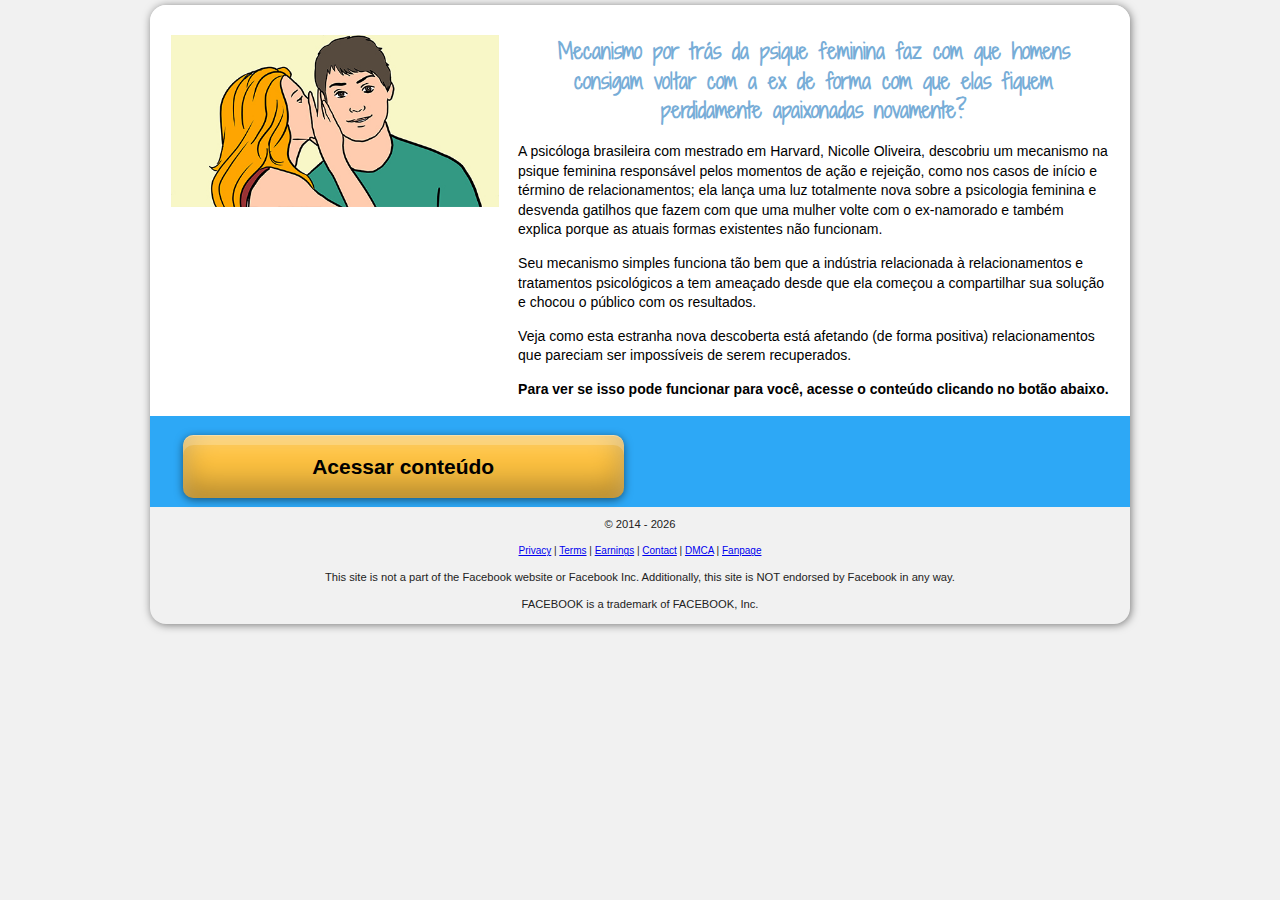
==== index.html @ 80185c88 "Update index.html" ====
<!DOCTYPE html>
<!--[if lt IE 7]>     <html class="no-js lt-ie9 lt-ie8 lt-ie7" xmlns:fb="http://ogp.me/ns/fb#"><![endif]-->
<!--[if IE 7]>        <html class="no-js lt-ie9 lt-ie8" xmlns:fb="http://ogp.me/ns/fb#"><![endif]-->
<!--[if IE 8]>        <html class="no-js lt-ie9" xmlns:fb="http://ogp.me/ns/fb#"><![endif]-->
<!--[if gt IE 8]><!--><html class="no-js" xmlns:fb="http://ogp.me/ns/fb#"><!--<![endif]-->
<head>
<meta charset="utf-8">
<meta http-equiv="X-UA-Compatible" content="IE=edge,chrome=1">
<title>Mecanismo por trás da psique feminina faz com que homens consigam voltar com a ex de forma com que elas fiquem perdidamente apaixonadas novamente?</title>
<meta name="description" content="SIMPLE MORNING RITUAL MELTS UNWANTED BELLY FAT FAST?">
<meta name="keywords" content="SIMPLE MORNING RITUAL MELTS UNWANTED BELLY FAT FAST?">
<meta name="viewport" content="width=device-width, initial-scale=1.0, maximum-scale=1.0, user-scalable=no">
<link rel="stylesheet" href="css/normalize.min.css" type="text/css">
<link rel="stylesheet" href="css/presell.min.css" type="text/css">
<link rel="stylesheet" href="css/mobile.css" type="text/css">
<link rel="stylesheet" href="css/font-awesome.min.css">
<link href="css/css.css" rel="stylesheet" type="text/css">
<script src="js/modernizr-2.6.2-respond-1.1.0.min.js"></script>
<script>
var answers = [];
answers[1] = [];
answers[1][1] = [];
answers[1][2] = [];
answers[1][3] = [];
answers[1][1][1] = 'Yes ';
answers[1][2][1] = 'No';
answers[1][3][1] = 'Not Sure';
answers[2] = [];
answers[2][1] = [];
answers[2][2] = [];
answers[2][3] = [];
answers[2][4] = [];
answers[2][1][1] = 'Yes';
answers[2][2][1] = 'No';
answers[2][3][1] = 'I\'ve tried those and it didn\'t work';
answers[2][4][1] = 'I\'m not sure';
answers[3] = [];
answers[3][1] = [];
answers[3][2] = [];
answers[3][1][1] = 'Yes';
answers[3][2][1] = 'No';
answers[4] = [];
answers[4][1] = [];
answers[4][2] = [];
answers[4][3] = [];
answers[4][4] = [];
answers[4][1][1] = 'Yes';
answers[4][2][1] = 'No';
answers[4][3][1] = 'I\'m under 30 years old ';
answers[4][4][1] = 'I don\'t have 10 pounds to lose';
</script>
<script src="js/aes.js" type="text/javascript"></script>
<script src="js/aeslib.js" type="text/javascript"></script>
<script type="text/javascript">
	function redirect() {
		location.href = "https://gh.reconquistaraex.online/rdr";
	}
</script>
	

	<!-- Facebook Pixel Code -->
<script>
  !function(f,b,e,v,n,t,s)
  {if(f.fbq)return;n=f.fbq=function(){n.callMethod?
  n.callMethod.apply(n,arguments):n.queue.push(arguments)};
  if(!f._fbq)f._fbq=n;n.push=n;n.loaded=!0;n.version='2.0';
  n.queue=[];t=b.createElement(e);t.async=!0;
  t.src=v;s=b.getElementsByTagName(e)[0];
  s.parentNode.insertBefore(t,s)}(window, document,'script',
  'https://connect.facebook.net/en_US/fbevents.js');
  fbq('init', '357241905813364');
  fbq('track', 'PageView');
</script>
<noscript><img height="1" width="1" style="display:none"
  src="https://www.facebook.com/tr?id=357241905813364&ev=PageView&noscript=1"
/></noscript>
<!-- End Facebook Pixel Code -->
	
	
</head>
<body>
<!--[if lt IE 7]>
<p class="chromeframe">You are using an <strong>outdated</strong> browser. Please <a href="http://browsehappy.com/">upgrade your browser</a>
or <a href="http://www.google.com/chromeframe/?redirect=true">activate Google Chrome Frame</a> to improve your experience.</p>
<![endif]-->
<div class="wrapper main clearfix">
<div id="headerBox" class="clearfix">
<aside id="imageBox">
<a href="#" id="image" data-tracking-suffix="i" onclick="redirect2();"><img style="border:0px solid #222;margin:16px 0px 17px;0px;" src="images/fbf.jpg" id="q1-image" class="headerImage" data-step="1"></a>
</aside>
<section id="headerContent">
<header id="headerTitle">
<h2><a href="#" id="headline" data-tracking-suffix="h" onclick="redirect2();">Mecanismo por trás da psique feminina faz com que homens consigam voltar com a ex de forma com que elas fiquem perdidamente apaixonadas novamente?</a></h2>
</header>
<section id="headerText">
<p></p><p>A psicóloga brasileira com mestrado em Harvard, Nicolle Oliveira, descobriu um mecanismo na psique feminina responsável pelos momentos de ação e rejeição, como nos casos de início e término de relacionamentos; ela lança uma luz totalmente nova sobre a psicologia feminina e desvenda gatilhos que fazem com que uma mulher volte com o ex-namorado e também explica porque as atuais formas existentes não funcionam.</p> <p>Seu mecanismo simples funciona tão bem que a indústria relacionada à relacionamentos e tratamentos psicológicos a tem ameaçado desde que ela começou a compartilhar sua solução e chocou o público com os resultados.</p> <p>Veja como esta estranha nova descoberta está afetando (de forma positiva) relacionamentos que pareciam ser impossíveis de serem recuperados.</p> <b>Para ver se isso pode funcionar para você, acesse o conteúdo clicando no botão abaixo.</b><p></p>
</section>
</section>
</div>
<div id="surveyBox" class="clearfix">

<div id="questionBoxSSSSSSSSSS" class="clearfix">
	<br>
	<center>
		<a href="https://gh.reconquistaraex.online/rdr">
			<button class="stepButton yesBtn s1">Acessar conteúdo</button>
		</a>
	</center>

<!-- <article id="step1" class="questionStep clearfix" data-step="1">
	<header>PERGUNTA 1:</header>
	<h6>Você ou alguém que você conhece trabalha na indústria de relacionamentos e tratamentos psicológicos?</h6>
	<button class="stepButton yesBtn s1" data-step="1" id="q1a1">Sim</button>
	<button class="stepButton yesBtn s1" data-step="1" id="q1a2">Não</button>
	<button class="stepButton yesBtn s1" data-step="1" id="q1a3">Não tenho certeza</button>
</article>
<article id="step2" class="questionStep clearfix" data-step="2">
	<header>PERGUNTA 2:</header>
	<h6>Você acredita que é possível reatar um relacionamento mesmo que tenha acontecido uma grande ruptura entre o casal?</h6>
	<button class="stepButton wordyButton yesBtn s2" data-step="2" id="q2a1">Sim</button>
	<button class="stepButton wordyButton yesBtn s2" data-step="2" id="q2a2">Não</button>
	<button class="stepButton wordyButton yesBtn s2" data-step="2" id="q2a3">Eu tentei e não funcionou</button>
	<button class="stepButton wordyButton yesBtn s2" data-step="2" id="q2a4">Não tenho certeza</button>
</article>
<article id="step3" class="questionStep clearfix" data-step="3">
	<header>PERGUNTA 3:</header>
	<h6>Você já usou de conselhos tradicionais para tentar voltar com uma ex no passado?</h6>
	<button class="stepButton yesBtn s3" data-step="3" id="q3a1">Sim</button>
	<button class="stepButton yesBtn s3" data-step="3" id="q3a2">Não</button>
</article>
<article id="step4" class="questionStep clearfix" data-step="4">
	<header>PERGUNTA 4:</header>
	<h6>Você gostaria de reconquistar a mulher que você ama de forma rápida utilizando a psicologia a seu favor?</h6>
	<button class="stepButton wordyButton yesBtn s4" data-step="4" id="q4a1">Sim</button>
	<button class="stepButton wordyButton yesBtn s4" data-step="4" id="q4a2">Não</button>
	<button class="stepButton wordyButton yesBtn s4" data-step="4" id="q4a3">Gostaria de tentar</button>
	<button class="stepButton wordyButton yesBtn s4" data-step="4" id="q4a4">Não sei se sou capaz</button>
</article> -->

</div>

<!-- <div id="surveyEval" class="clearfix">
<h3 id="pss1-title" class="evalTitle" data-step="1">Checando suas respostas</h3>
<h3 id="pss2-title" class="evalTitle" data-step="2">Pergunta 1: Válida</h3>
<h3 id="pss3-title" class="evalTitle" data-step="3">Pergunta 2: Válida</h3>
<h3 id="pss4-title" class="evalTitle" data-step="4">Pergunta 3: Válida</h3>
<h3 id="pss5-title" class="evalTitle" data-step="5">Pergunta 4: Válida</h3>
<h3 id="pss6-title" class="evalTitle" data-step="6"></h3>
<img src="images/loading.gif" alt="loading" id="loadingImage" class="loading">
<aside id="pss1-text" class="evalText" data-step="1">Obrigado. Estamos avaliando suas respostas.</aside>
<aside id="pss2-text" class="evalText" data-step="2">Checando suas respostas</aside>
<aside id="pss3-text" class="evalText" data-step="3">Checando...</aside>
<aside id="pss4-text" class="evalText" data-step="4">Checando...</aside>
<aside id="pss5-text" class="evalText" data-step="5">Você está aprovado! <span style="color:#021f38;">Você está aprovado para ver a apresentação.</span></aside>
<aside id="pss6-text" class="evalText" data-step="6">Por favor, leia nossas 3 regras agora!</aside>
</div> -->

<!-- <div id="congratsBox" class="clearfix">
<article id="surveyEnd2">
<header>
<h4>Parabéns! Antes de assistir à apresentação em que Nicolle compartilha sua descoberta com você, exigimos que cada pessoa concorde com as seguintes diretrizes:</h4>
</header>
<section>
<div style="color:#FFFFFF;font-size:16px;text-align:left;">
<span><p><img src="images/1.png" style="vertical-align:middle;padding-left:5px;padding-right:5px;">Você NÃO deve falar sobre esta apresentação com ninguém devido aos processos judiciais pendentes de vários programas populares de relacionamentos e grandes empresas voltadas à tratamentos psicológicos.</p></span>
<span><p><img src="images/2.png" style="vertical-align:middle;padding-left:5px;padding-right:5px;">NÃO use as sugestões da Nicolle de forma negativa ou com objetivo de manipulação nos seus relacionamentos. Esse poderoso segredo pode ajudar homens comuns a conquistar não apenas uma ex, mas qualquer mulher, então deve ser usado com responsabilidade.</p></span>
<span><p><img src="images/3.png" style="vertical-align:middle;padding-left:5px;padding-right:5px;">Está apresentação está sendo disponibilizada SOMENTE por um tempo limitado e será REMOVIDA se Nicolle sofrer muita pressão da indústria. Se você não quiser descobrir esses segredos do setor, FECHE ESTA JANELA IMEDIATAMENTE para liberar sua vaga para a próxima pessoa da fila.</p></span>
<p style="padding-left:60px;color:#000000;">Se você concordar com todos os itens acima, clique no botão "Eu concordo" abaixo para prosseguir para a seguinte apresentação privada.</p>
</div>
</section>
<a href="https://gh.reconquistaraex.online/rdr">
<button id="surveyAgree" data-tracking-suffix class="stepButton yesBtn" onclick="redirect();">EU CONCORDO!</button>
</a>
</article>
</div> -->

</div>
<div id="footer">&copy; <script type="text/javascript">var cur = 2014; var year = new Date(); if(cur == year.getFullYear()) year = year.getFullYear(); else year = cur + ' - ' + year.getFullYear(); document.write(year);</script>
<p style="text-align: center;"><span style="font-size: x-small;"><a href="privacy-policy.html">Privacy</a> | <a href="terms-of-service.html">Terms</a> | <a href="disclosure-agreement.html">Earnings</a> | <a href="contact.php">Contact</a> | <a href="DMCA.html">DMCA</a> | <a href="https://Facebook.com">Fanpage</a></span></p>
<p>This site is not a part of the Facebook website or Facebook Inc. Additionally, this site is NOT endorsed by Facebook in any way.</p>
<p>FACEBOOK is a trademark of FACEBOOK, Inc.</p>
</div>
<script>
		var noTimeLeft  = "alguns segundos";
		var minutesTxt  = " minutos e ";
		var secondsTxt  = " segundos";
		var redirTime   = "28800";
		var trackEvents = "1";
	</script>
<script src="js/jquery.min.js"></script>
<script src="js/presell.min.js"></script>
</div></body>
</html>
---- css/presell.min.css ----
.alignleft,img.alignleft {
	margin-right:1.5em;
	display:inline;
	float:left!important
	}

.alignright,img.alignright {
	margin-left:1.5em;
	display:inline;
	float:right!important
	}
.aligncenter,img.aligncenter {
	margin-right:auto!important;
	margin-left:auto!important;
	display:block!important;
	clear:both!important
	}
.wp-caption {
	margin-bottom:1.5em;
	text-align:center;
	padding-top:5px
	}
.wp-caption img {
	border:0 none;
	padding:0;
	margin:0
	}
.wp-caption p.wp-caption-text {
	line-height:1.5;
	font-size:10px;
	margin:0
	}
blockquote.left {
	margin-right:20px;
	text-align:right!important;
	margin-left:0;
	width:33%;
	float:left
	}
blockquote.right {
	margin-left:20px;
	text-align:left!important;
	margin-right:0;
	width:33%;
	float:right
	}
body,html {
	width:100%;
	padding:0;
	margin:0
	}
button,html,input,select,textarea {
	color:#222
	}
body {
	font-size:1em;
	line-height:1.4;
	margin:0;
	padding:0
	}
hr {
	display:block;
	height:1px;
	border:0;
	border-top:1px solid #ccc;
	margin:1em 0;
	padding:0
	}
img {
	vertical-align:middle
	}
fieldset {
	border:0;
	margin:0;
	padding:0
	}
textarea {
	resize:vertical
	}
.chromeframe {
	margin:.2em 0;
	background:#ccc;
	color:#000;
	padding:.2em 0
	}
.wrapper {
	border-radius:16px;
	margin:5px auto 10px;
	overflow:hidden;
	position:relative
	}
#footer {
	margin:10px auto;
	text-align:center;
	font-size:.8em;
	position:relative
	}
.main article h1 {
	font-size:2em
	}
#headerBox {
	padding:1em 1.5em 2px
	}
#imageBox {
	float:left;
	position:relative;
	width:35%;
	margin-right:2%;
	bottom:0
	}
#imageBox img {
	max-width:100%;
	height:auto;
	position:relative;
	bottom:0
	}
#headerContent {
	float:right;
	position:relative;
	width:63%
	}
.noHeaderImage {
	float:none!important;
	width:auto!important;
	display:block!important
	}
#headerContent img,#headerTitle img {
	max-width:100%;
	height:auto
	}
#congratsBox,#surveyEval,.questionStep {
	padding:1em
	}
.questionStep header {
	font-size:1.6em;
	font-weight:700;
	text-align:center
	}
.questionStep h6 {
	font-size:1.5em;
	font-weight:400;
	text-align:center;
	margin:.3em auto .65em
	}
.stepButton {
	width:45%;
	margin-right:1.666666%;
	margin-left:3.333333%;
	margin-bottom: .4em;
	padding:.5em .25em;
	text-align:center;
	font-size:1.5em;
	font-weight:700;
	border-radius:.5em;
	float:left;
	height:3em;
	border:0;
	box-shadow:0 2px 8px rgba(0,0,0,.5),inset 0 1px rgba(255,255,255,.3),inset 0 10px rgba(255,255,255,.2),inset 0 10px 20px rgba(255,255,255,.25),inset 0 -15px 30px rgba(0,0,0,.3)
	}
.wordyButton {
	font-size:1.1em;
	height:4em;
	}
.stepButton:active,.stepButton:hover,.stepButton:link {
	border:0
	}
.noBtn {
	margin-right:3.333333%;
	margin-left:1.666666%
	}
.noBtn:after {
	content:" ";
	display:table;
	clear:both;
	*zoom:1
	}
.radio-group {
	display:inline-block;
	text-align:left;
	margin:0 auto
	}
.radio-button {
	margin:0px;
	padding:3px
	}
.radio-button label {
	display:inline-block;
	font-size:1.5em;
	font-weight:700;
	cursor:pointer
	}
.radio-button input[type=radio] {
	display:none
	}
.radio-button input[type=radio]+label span {
	display:inline-block;
	width:20px;
	height:20px;
	background:url(../images/checkbox.png) no-repeat 0 0;
	margin-top: 6px;
	margin-left: 6px;
	margin-right:12px
	}
.radio-button input[type=radio]+label {
	padding-right:6px
	}
.radio-button input[type=radio]:hover+label span {
	background:url(../images/checkbox_selected.png) no-repeat 0 0;
	}
.radio-button input[type=radio]:checked+label span {
	background:url(../images/checkbox_selected.png) no-repeat 0 0;
	}
.radio-button input[type=radio]:hover+label {
	background-color:#fff;
	}
.radio-button input[type=radio]:checked+label {
	background-color:#fff;
	}
#surveyEval {
	text-align:center
	}
#surveyEval h3 {
	margin:0 auto .25em
	}
#surveyEval aside {
	margin:.25em auto 0;
	font-size:.95em;
	width:55%;
	text-align:center
	}
#congratsBox {
	text-align:center
	}
#surveyEnd header h4 {
	margin:0 auto .35em
	}
#surveyEnd section {
	margin:.25em auto 0;
	font-size:.95em;
	text-align:center
	}
#surveyAgree {
	width:auto;
	padding-left:1em;
	padding-right:1em;
	float:none;
	margin-left:auto;
	margin-right:auto
	}
#testimonialImages {
	text-align:center
	}
.testimonial-pic {
	max-width:100%;
	height:auto;
	text-align:center;
	margin:5px auto;
	margin-left:auto;
	margin-right:auto;
	display:inline-block
	}
.full-screen-image {
	min-height:100%;
	min-width:1024px;
	width:100%;
	height:auto;
	position:fixed;
	top:0;
	left:0
	}
.noise {
	position:relative;
	z-index:1
	}
.body-noise,.noise:before {
	content:"";
	position:absolute;
	z-index:-1;
	top:0;
	bottom:0;
	left:0;
	right:0;
	background-image:url(data:image/png;
	base64,iVBORw0KGgoAAAANSUhEUgAAAGQAAABkCAYAAABw4pVUAAAgAElEQVR4Xm3dDbFcRReF4RkFYQwkCoKCoIAoAAWJAlAACoICUAAKQAEoAAVEQThvV55b67v1TVWYmXP6dO/evX/WXt13uP/555+PH3/88fbzzz/fen3//fe3vv/++++39+/f3z58+HB78+bN7a+//rq9ePHi3P/uu+9u33777e3rr7++vX79+vbLL7/cfvjhh/O56+/evbv98ccft59++un28uXL2zfffHP66PM///xzrnetPnu2sXqvv17db5z6acyPHz+e/nrVR9caLzmT74svvjhj11/Xk7tXcvbqnrEbJxl6jhxv3769XXo433slR310rVef089vv/12+mmc5KuPZDHvxkum7ve5OTdesidX4/z7779nnPqqz56/3+9nrPP5Gu+Rcno1QArt1QN///33efevzig0oRswwRKgVwPX8VdffXWUWL+1ayATa0KU5LkU36SM0/fa9e/Vq1e3T58+nYk1Vn02ufrvX5Ps1TMpLpmTIzkbt/Zd73PX6zNlde3XX389/VPGl19++WR8tbGIjCD5LJiF7RqDSi6Lmjzds7Dp1aIkd6++p8O+08X9WoRHwqe4BmkCCVBnKSBhTYTSmlwDsPI6Xeuqv9rWZ9cbuD5bqO71OWXop/t9zrp4XBPq1fWUrr+ET7YUxivqLxnylGTK8nqmZ5tTc2guydPELV6yWFyKq33/vBqjsZpHBtvYLL++tg8RpPHrr3v9Y2Bdy6hb+ObfK9mbd/NqjPtlUY8U1WDCBNdvUkJAk2myPKjPCZCAPCBBEsBATaz79bEurt8EqN+EaZK8jPXypBTdKxnrk0KMY7GSrQn3zigav/673rxq23yF0WSpv4yud2GYQeZxKYwlp9yeT6HNSRir38YREZIzfTRHRmmcnunajsuD75egj4RJ2ITc1euBJkcYrt7g4reVTcCU0PU675m+d7/vCcq6UmT9puCuN74c0rvckfW0OLyB1e3i8U7jJceGk/[base64]//VLIQ3y1MPKBzvqeArMS8VDe4VmbSMX2rDaLamCxlCXLFxZsPcNCN2Z9SbYWUR6i9Cw3pbW4ZKyNcCkHdo1BCE0pw/yz1OTKmPIAKE0OgTTTQe3qt8Vv7M0zzbk+etV3YwIkza05dZ+BNFaGdRbkuvEQSqCIRRLQTIrMuhq4dwnN9ay7F5QFNvd81i/8ZBkpRoJrMgnc87xBOEkebi1BNxHxWeir78aoXxbeuMkCqJgHJQmrvL1xUlDv4HBtkit5zLdxega0b0xhSWhO+ellQ6/QDir3jFRRH0qL+/[base64]/MEdqCVpO5OdVnxg2JMqh0IocJX8l7vyb/qJFKG4poQBYGMaRAsZdbQmJZa8L1XEKkNDG3CYuxJsudLWrWkRwJKiTUd2PmVVv3NFHWp07p2Sy/e/pMSapmRlJ79RNDU4MlY/NKfsk5uRiAMNO9zUGLRsmefABRckFzjCgP5Zk9D6kdlCXLsyShwwo2QSvdJMBfrt0gWUEu3II2YQWmhU1R6gXWAnXl4gmtWoVcIDU1A/jYdXkoeSjPYqvOGy+5eZo81fXaSL4WHkQXiiRaiyzhAwGQFG9gdHIcuRrHAgqdIHfzxhb0fip1RRHoRsEsQ40BPiaAyUl2FMNl1QoKJlyUZArFUOJ6kBC4OarneECTS/jaqTvUGeoShtM7Tm3rJ6ELr9R34IOiG4fRqKnwe5BW/ZubPAzd0QFD610kAELIK7/[base64]/FzOSbFVRNTnaszkHEgJ6VYfLGad+pra5cmvAWYQpEXi/MWH/[base64]/3zMbZlMJNEwSL2ngEfO6VTTDLNCEkIRlaPPUOfN+9+hfr5TlejnLpuRTH63hI7/71rMJPAVe/S+sDDZAoml2upLOTlAaJNecWOAPpM2Ag196vgY6HJIQ6BIpSO/S+Rd5S5usZSMj6Qze06ltPoN15jFpnF71rUIeKusWhHHmjvm30CEdqBQjQeIq6Fg0isidh/8VCiAD1CR4DGBCfsJMiFX59FsLRUfi47pFVGAQEeFsynkq9QVkXpAHxcHG7YDj/[base64]/yYvvIDLEo7JVLAl/woWkmpALNxWpW3Q1gV4gLyVlCBapNsKId30BEDaGeiZFpfANg3vyBPRXdSuceUF98JL6qF1z7X7PZrhYDIgTIOHNQIR0cNjea6CTQ1hwSkYTpxTopc4azMRbdYOCwym9foQECa22WY7wl4KgKKFA/VH/ijtUB6TVc2oYOWPjNg8RHiFAUFq4kYhV0sKhPJVswrH6qTYWjNHxbACg993KXkTIoxl1Y/DC5GPYB2VRAJTFgmBtFDMF5Q2KrNqgH3peJQ6zyzEgJGsS/lp0wKB3gMJZqdplOQDHGs/[base64]/lC9sNrYC1mZRhsL4ABrhPBm6lzLBe1RL4TIDER4XNqNlkqvrfUdFyeOHfq/TLD0rShBeIkwg2yT4lKVqlW8S2sR4k9iM7+++RU2RCMbaZWnG36M/ikwhT/[base64]/wd4miMeCnVmexN5kGwS/[base64]/2msGRuYbpfKOS5PdcL4mEwvC3Dsd8OHguHQACI3QJYpBSZvIWu3nmA0iAZkIe7n5KcyVI7xrm8nvNu96uDB6wNpmWRUFCTktyxrSxJ8nXUcg8/QDCKxPpOgRZTfJbMJMiUZJNH6GGReB/1g/BGgfYX5BAbQOSVmyyuxRSGUtbOnVcwNGewWqh01qInE1aiz8s2J099Ctc9J+L0vpGJfu7XxYeY3gML/[base64]/PJZd80LwYaH3wKkbBWxWmzdNccXt02fzSlT+/ABYAjj0QwosOyhJXHakRyxVxy1ISnvItlO1StIREBu8nrDoEWsNpEbhnWGj3IJUmr6axUaTO6Bk5qWdZtA2j3dNOdvmnhegl/[base64]/8T3jekhXA6fUjVqLgxXdwUt5QNAoFjmSmALG/SQhlz0MM2A4NUTI+jUX3fGM1bmPV3m4lbwZ5wXg7mRAYpKQSF2X63iLU324x9DnZk0GJkG6QtOfUicTqr0GdrmvQGssdy3A2GXQGWNykEtgkcT4Ix/pB0+Rd9b2URuNRQPdMXmhDzUBVQoBxWH9yLaHnb0bqBxipj/oD2aG+nk1GJ14YKXkYo0VH9du0ElnkDv1vLhIV0C1C9fHqqBPox24ebgfaIWwKBfEQglwy5cg5QAEaYusX3oP/TwEKvBY2JSEBKRi8rC2l8hCws+/Cau0yHnwb4tL8KA0gUaD2nEV3OKP+KRNEV5csd1ef8lX91tduSzAquU/EUDp0/4k6SRE1QPBJRotYJP4WyV/mNuByNbZcm7gwZ5tSXxRp46tJyUFisJ1BHNoWZV1rXH+Mo+rm9vKanAH94bX6vidDep7hMQYLI1KUH+ofabrHd5oHIlKBCeZ3fdFbi5vnJuNSOTb+DuytDulBLCeh7BY6n5WSe0FZQk0d+5OBJi1mJgjGc//wp/4p0Z6CMNFiifeK0NqQrc+KT/kKtM6YUiDcX7smCqxI2gyIQoRJtD0Ko+uMab2G0TZ//F8LXFhMoYrD5i538LB0onr3l2bCFbBzv26cHcME7EF0egJKgg3uqKnCTzW8aIySUNpcHKLqWSwoS2+CKPYW/Pk+dxOQ7FOM8LIMAu8AmXmxRCy8ml/jNa5FkfOSnxJFDTuXUJ6iThFqq9f2LrSJNsJiQFTJEL3iTLDE/hSyok662aRQw31WCPWeQijQJChEWGnycgwvakHUD0JeE+MZQp/JNo7NrN2POK55vSTY7iUHg1EL9fyBjp//KnfpGTF7gQSPaw64KHRJ7YQe3tq81ETdUz+l7F72ixSIokr3oNaMY/d/6Ko+Tg6pUq9zYQT0A0W5OCTVIBZOdZliKSsLQJ4BB/grgqMhEsbOnHrn+cmNJqmWqZ/GKlT0chrFxHlC7VA6KBA7gSp7oc8mUbKhc2qDRZAnuy+nMI6u2Wpo/ugUbAQW2zat+dKljT5GkAE91SEpSUjweyENooq0wuCuZAll4WqagGrZPnlt7FtAYnKF5/[base64]/ptLlmfI6QqmV6vs/dawGffg0IjOs9QVNa7msCTQhe7sEUBfFAVcu4thCsMyvqH7eUfHvOMVTXwE2VcGO4htbm4mJ13/u8YW25LlV27cB6p0bUFC1mhgdlCospsL6TnfK7l3dDp/UfcmoutXWq3R/BAgctvP0Spy4Vpyr7c7YXFbG7XwnumEuKQ545bKBi3z1pNUFC1ZfCiKX3jg8TP7kz/ooiQFj0hrqIMhRkrF3uMWloSAVvP6fv6xEsWr5YOGyfXJG5Fb7F6bkMoTY927iNUWjcwxjG7blkTje95FQh8OwYIgGdnqgz+UQVe57+3AFKHa6XeAnTs7uJ1H0H7/rcv9q2mGhooacxuraTkT9QPPUNYQmpwqNQAPGwYoXiUvpITgSh2oHhAAeomN6FRR4NzGQgTqTIO8K5+dYWR2abetmRjObsqUuCOBjK7GH7AVy9xUKJH9z8eW9ZiAAjna6ozwa3f94zwkNthQ61gPqje/Ut+csBqAjQGgoEKFg6IrTreyhbu55XvzQmKI1HA1EzHNBb8SdfYjgaExWk8pfnGCu0ZjOOoYsQwMXJIfKFkxBZ21IjWUOT6iE8f4pFvKluJT/cv8JMhc5a0RstMotuPPQBJJVc8hUvxhSgM7Jq1bDQm4woCugHwbjRgByKXYn4eQGqX0ZXvlAoYxGWJEThy0dKivXW5O4+QCVXP+0YLr+0u4B5RIpCm/[base64]/aIctASiSeBiG1JtEzfYalJc3aScGrSovQuP9WvR7Jv0/MbrFrp2PdfnZEBOdt1OIphOybYP/CyfOI4SQe9jh1EcWTm5HA1dA81jhD578LZ6eYy+oCggBQK1x5Me5MeexQQclNVDNoma1FIRkqBdP1xQHXYPoyoc4ZB4DWQCCu7OWs/yFFCZx6isJXvurXqvX3WOhd6qmdxySWNRMiiMP9OPMJc+aoO74g3pZRXeXCwQDxCyayccgrRIUf2A6vTd/XPIYU/wCQVwO+IxIbPg/kEwKQtRCF1BOfWZgky2SYVkKLJ2CrH6VtgJn3kfXqxnWDulQ30ITGfIHN2RqLEC9UVWqFI90Fjmi3T0d4X105iYCZTHwlX7/JCWP2vb2mfzEINIJ+kHZZQeTmHYhFMIROO0Rg2EC4m0SbAkaMIpDJ7mb9cTKCvzQh2EUuQWWL/+tx+LWTsJPhnJKp+BvRLlnrjs3i78Fnr4L4k8K1X8IhjVMpIywJFsyMTGAKuF9xZIQgc+kKCOT0GpzSc9YhNOHeLPA8BaZJsEq/hKOSk14VkIJOIeaChkbH3Q4Caz1X/[base64]/q5jmmVHxZjUHxtsvp6pjVNrNzRaAvSD91heQszpZj8eGO0PAy4St1uFQJ4uEbPjbZ+deKm5JFdQULmwwsUoVMzDwPNyBz/UPyy+vhZDDOOOIfFeBIzIl8I37rK759bk+IZyF6YpIiMrWqjyTITTOhuOUlwwtOPqGd2gLnfEshlA7FT0j4N3n1AkWNcuFre1gZRUKph5CvzeJLNOCQFIqZQlPOOr7tpUDlhNTlFIaqkHbXB1E3jrFtZQOVJiLcCOmC2c8WLIWx9Ue+q+fPCaDYqyQY/Imoz93c9wJY6FmsqD1JWSnuwVNitunn/hrxQnhaIqOQErfhQr5gysLKWiM9a4G7B+kJV+kiFw5YVmUQ3ZCJguTbBsP3yT8dW/llojrEyG6dIuaiOzQlfComuc1ijoIC7+XF6GSlAgZeP2Qre+1YdDQrLAs/ybL059Fm0DKSOFoiZQKXYCTPEpuaCElS3kBiuoZhQ+GFvWMXe56Qkm62z8kopLXjkXB8CiJ3e9QK8gFDtwBHku5iOtoDCGp95SO3lmly4nND9pcOJ7iyd9YznDZigDVkxOtc36Mv5VJcYQwOcKhNxrMNqr/K4FfcmiSPCCXpgQUc+8U0QQUUbZ1JWJCo9CTqXsORJgkAxLve19KBOeGCsLuYhl4cde3rkhuoEWc5031nw7y6O5tThEaMy55bPOtkA70ICGTMyeoGE9/5yipgVW1TSLlZcl1zuXtkYiNBoe26hzaSBjQuesoiRTZwH7WDrKrDcJuQ2PWA+VBTPXlsMDS2aAxul84wiTjnSgzGbsnR/K+PX+lYBMiGZW6QhXfWArm3XtRMCu21WfCPmNvnufnsa6VPb/b2yolENo9S+qzDh31oeQshcX4+z1CpvTaQzeEUDx6rjEQd9iA+vXi0grX5c0kVuEQcknJck/yQIstfG3Jb887BSerA9VOviBTVdM920L6Y6IMz2I6qGEji1fWp77JXn/J17PNP8+ARE9heCnibOGqRewX2HZFA2BNsyYoQiFJwcIWeCnc4L/sLPJEqEvxBSHVH8i6wqqqcVu9+9kOZ8AovQWqfS/hUmG2ea7nRQRh8GwUff5tdjIqHB1kSC8tju0A1fpz1On8QfPBqNsO0BaB2/1Dv2MnmyAqoptWUTJnvYqu55tDDh6Aqc6+ohRsCC0UTRj79KgPeQQFsZR7fSdX99QvrNU2quSdESU76+y7+kPljdB0gK0FFDKTWz4R+zf/Na7DGIhLSM/BifpKBjKKCPIWApZRnqReI1ASjc4j6gx1DEmBrNBH1iO+O4SgCJKD5AGEH6uUv9Z6E05ipHR1gljcd8hLjZNcKcxfTIGstUNX1C/PxtGpmYRpFFFtMb9boSdfi74bcXtgQuh3YMJc5dwWSWGt4O09gzqFIfwvweJXkHqL+6GUFOXwmJifVdSHYtDi9F2iZe029ymxPgAJXto9u468sTZCkTBb/7ZWk8/1Jt2CpwgHwkFMNEaL0fPpgAcLnbZbk0eOs/XaPNLT/9t1tB2c/[base64]/TRfBwPrr0XhWby49opHYKixhCZhV3sIVg7iKRAWvWK9D8qSoBylT9iEAw+tOOtJ2eoSE2adtmlZJA5LnnGobck/idtk97RK4bMkDVlhD8T5ri9q4/5dV+hJ7oxGOEwZnoUQbWT1jFBjbIVx9yywOoa1o2MUjOogu4po/6WK5KH6Ov+7CpaJXESBpBgJMot0wnvhsEJnN3BaJBaLJVWYNYYFdoI+oUHuLNyhAVuvwlhSXZEAAAhzSURBVFeTVsDxHLIq4HiiuaSA+kk+lblkL1dAP4zEoTrhRXhzUI/[base64]/baWGAt0t8m7TWjyVfDIKeb0zIFvD6cr9nimvHsLWn0WzPok9hQk7Ej3rhflhcgmNdalCxeomKyxQQG26LtYLU/XlxEnjNmmJ0gKRTfxHyaDIG8PEeVptVfI8WZ5ErWRA8igEiBnY0L3VdfqysWaBEIf2VPpuK9cGnzzcM+Tp3tkPEbclKJSDP27PMhx2QMopdHqGUikkRfMIwvMoNUkWiqbvGqTF3XuuBUhJYjpEBr9L6MJBBuJX34QWi8Ug5BoJ3oIt59QiyHWN0VwAA/lBbqyflFs7vFhzTWbGBGkJtXgv807f6J7zf9gRH+vArxMo0PBSDSwZNqk+c0OLg2ax/9735XTEWAmv51TRhOX6WxnLCyppuUlB2zNda0Fsszr4lgVDMY2PRklGR4pq4x44Wp/AibDqlyG6J7zzdPB7i9KuYTMgx8axkyoPYyZ69gllyQEso8b+4JICUx43hzAUc1BDnTvnqg3iDcuJpISaUo6Ckmtja4U946DdWV/jJhePrJ2tUeNtLVL/vJxcOC01VH3h3HihPFf/zY/BAAaMU9/NXdjkQfaN0qG8hjM0zknq6HSkoSpd59AUa8BYIvgaHCsqDKneEz4F2RuRFzC8Epvq3d5Ki+V8sITcOI4ACX1CUm0cq7FI9kjqW1G6+936kAtt+WIkUhKFQWcStPCcTCm4PuSZ+sFQkF10AXjyEjmtxa//A3uv/5wfMBPrISrICzWQgrrHMgiiUFv2VXUuBDYQZARGcm1JLaVJ3sJl4zVx9HVj7qYTTogMDEtf0FHPZMGQWUrC5CrooCJyoTrkr54Xzm071/9uSWABsLx06XCFsXoO/dS1dECmU6lnxd1ABmqQglJI1ykZ5e2AMaRj477vrTjFg5NoCOOYjCQJfYi5KQLHhSFu8miV+lEPsD7Jt768Whw5oGdA98aFIlE49UNOOpAvFaneFY0MFgCqL+CC1yQ/D1ivSC5nFOyensKQ8KpeGDxhegAN3jtKAXyVJOUWsNV2LuIMimKZJirPbGhLiZBfE6ktBYnz+rFFINzanew7OIso3FojxdRvbSCcxkKoCncg7Xohb09OgAiERyoKuc4lACY9A9Fhn/FyJ6kHe5GD6gmIZ+sMRJriy+EwyaxO/dWuSphCLAYURsmE3Fphyb3kYiRkrE/AgzEoJPfgg6QvbCrYIKSuQ2CUr85Rgwi1m8CFsIBIckNoAALIL0pkODwZfZQ+5GFlg1x6Tp2kmFZu4ZzYlpBQkMWA8dETYqT6hXBCAXcFe4UtVsr6WZW/QxfXJUb9mYyNIAsqmatf1A7CqWSdEi0Ci14qX8QQ80F/aKn78gXKp7nV5x54QMng0pLPyRohm/eT9SxIA+CKWHMrBxGJ5bUDMXFf+6dwjsosU9xkKLDrm/BNnAs7qID7Um8II2JxSmgixW/sqTpCXG6s+msxHDlqjtqrpi26Sp5xqLMYaUYlLKZUxrR0Tm2KEohMEF14xqdBb73zdkZ3kjoo1mT8HwUwoa1uA6WEEhfaPaHEffVJ15qYHxOoPYwvsSZclu0crAWFmBwforDeWdFyVuK+qloIajxkX+M4GdL4aBDGlNIVrs1PDaQtysMeC+ULny1Q/4RzIVleWfopXeHvLAjoDNgk39nCrSOJjwJ0xqI3adfWrzlsHaEoFIuxnfWlTtj/jwYrXkSTcGKzHLM/gq+6hf1rAzioyHdzSK3RojICezI2wHquPiAl4+8+uBoMHBaGGQQkmPwiwZ4HaMEZN3SnGEdW1uYUhgoZMRp3xZIMgD3te8ykUAAR1R6tTDD42qEGlrz5QAhigeBizzYWpKPwcsJFjbKn4hWxYGn3nCWuf2HMQorzvoPTKQ34aIHUWXkRuRjZ/kpSsknoTuUgTr0vSSpXAwfn5GJKSlD//[base64]/[base64]/t9hsigQ0xDi/ofKjRcKFeffcMAAAAASUVORK5CYII=)
	}
@media only screen and (max-width:480px) {
	body,html {
	font-size:.9em
	}
.wrapper {
	max-width:100%;
	border-radius:0;
	overflow:hidden;
	box-shadow:none
	}
#surveyEnd section,#surveyEval aside {
	width:90%
	}

	}
@media only screen and (min-width:481px) {
	.wrapper {
	max-width:90%
	}

	}
@media only screen and (max-width:767px) {
	#imageBox {
	float:none;
	position:relative;
	width:50%;
	margin-right:auto;
	margin-left:auto;
	display:block
	}
#headerContent {
	float:none;
	display:block;
	position:relative;
	width:auto
	}
.stepButton {
	width:90%;
	margin:.5em auto;
	float:none;
	display:block;
	height:3em
	}
.wordyButton {
	height:4em;
	}
.noBtn {
	margin-right:auto;
	margin-left:auto
	}
#surveyAgree {
	width:90%
	}
#emailSubmit {
	width:90%
	}

}
@media screen and (max-width:1024px) {
	.full-screen-image {
	left:50%;
	margin-left:-512px
	}

	}
.hidden {
	display:none!important;
	visibility:hidden
	}
.visuallyhidden {
	border:0;
	clip:rect(0 0 0 0);
	height:1px;
	margin:-1px;
	overflow:hidden;
	padding:0;
	position:absolute;
	width:1px
	}
.visuallyhidden.focusable:active,.visuallyhidden.focusable:focus {
	clip:auto;
	height:auto;
	margin:0;
	overflow:visible;
	position:static;
	width:auto
	}
.invisible {
	visibility:hidden
	}
.clearfix:after,.clearfix:before {
	content:" ";
	display:table
	}
.clearfix:after {
	clear:both
	}
.clearfix {
	*zoom:1
	}
/* email form */
#emailBox {
	text-align: center !important;
}
.input-group-addon {
	margin-right: 1.2em;
	margin-left: 0.3em
}
.input-group-addon2 {
	margin-right: 1em;
}
.form-control {
	width: 50%;
	height: 30px;
	padding-left: 5px;
}
#emailSubmit {
	width:auto;
	padding-left:1em;
	padding-right:1em;
	float:none;
	margin-left:auto;
	margin-right:auto;
	margin-bottom: 1em;
}
.emailStep {
	width: 90%;
	margin-left: 5%;
}
.emailStep header {
	margin-top: 1em;
	color: #000;
	font-size:1.6em;
	font-weight:700;
	text-align:center
	}
.emailStep h6 {
	color: #fff;
	font-size:1.5em;
	font-weight:400;
	text-align:center;
	margin:.3em auto .65em
	}
---- css/mobile.css ----
html,body{font-size:14px}body{background-color:#f1f1f1;/#78acd7font-family:Tahoma,Geneva,sans-serif}.wrapper{box-shadow:1px 1px 8px rgba(0,0,0,.5)}@media only screen and (min-width:1030px){.wrapper{max-width:980px}}#headerBox{background-color:#fff}#headerTitle{font-family:shadows into light two;color:#77add7;text-align:center}#headline{color:#77add7;text-decoration:none}#headerText{font-family:Tahoma,Geneva,sans-serif;color:#000}.progress-wrapper{width:90%;height:20px;border:2px solid #333;background-color:#999;margin:10px auto;overflow:hidden}.progress-bar{width:0%;height:20px;border:none;background-color:#2396f1;margin:0;position:relative;left:0;top:0}#surveyBox{background-color:#2da8f6;//rgba(0,0,0,1)}.questionStep header,.evalTitle,.emailTitle,#surveyEnd header h4{font-family:trebuchet ms,Helvetica,sans-serif;font-size:150%;color:#000;//#ffc341}.questionStep h6,.evalText,.emailText,#surveyEnd section{font-family:trebuchet ms,Helvetica,sans-serif;color:#fff}.yesBtn{font-family:trebuchet ms,Helvetica,sans-serif;background-color:#ffc341;color:#000}.noBtn{font-family:;background-color:#ffc13c;color:#000}.bold{font-weight:700}.checkMark,.decimal{list-style:none;text-align:left;margin:0;padding:0}.checkMark li{background:url(../images/marker.png) no-repeat scroll left center transparent;font-family:trebuchet ms,Tahoma;font-size:15px;padding:6px 5px 6px 25px;line-height:17px}.decimal li{background:url(../images/decimal.png) no-repeat scroll 0 0 transparent;color:#ccc;font-family:trebuchet ms,Tahoma;font-size:14px;padding:7px 5px 7px 42px;line-height:17px}.decimal li.one{background-position:1px 8px}.decimal li.two{background-position:1px -115px}.decimal li.three{background-position:1px -240px}
---- css/css.css ----
@font-face{font-family:shadows into light two;font-style:normal;font-weight:400;src:url(../fonts/4iC86LVlZsRSjQhpWGedwyOoW-0A6_kpsyNmpALHH4Nn.woff) format('woff');unicode-range:U+0100-024F,U+0259,U+1E00-1EFF,U+2020,U+20A0-20AB,U+20AD-20CF,U+2113,U+2C60-2C7F,U+A720-A7FF}@font-face{font-family:shadows into light two;font-style:normal;font-weight:400;src:url(../fonts/4iC86LVlZsRSjQhpWGedwyOoW-0A6_kpsyNmpAzHHw.woff) format('woff');unicode-range:U+0000-00FF,U+0131,U+0152-0153,U+02BB-02BC,U+02C6,U+02DA,U+02DC,U+2000-206F,U+2074,U+20AC,U+2122,U+2191,U+2193,U+2212,U+2215,U+FEFF,U+FFFD}
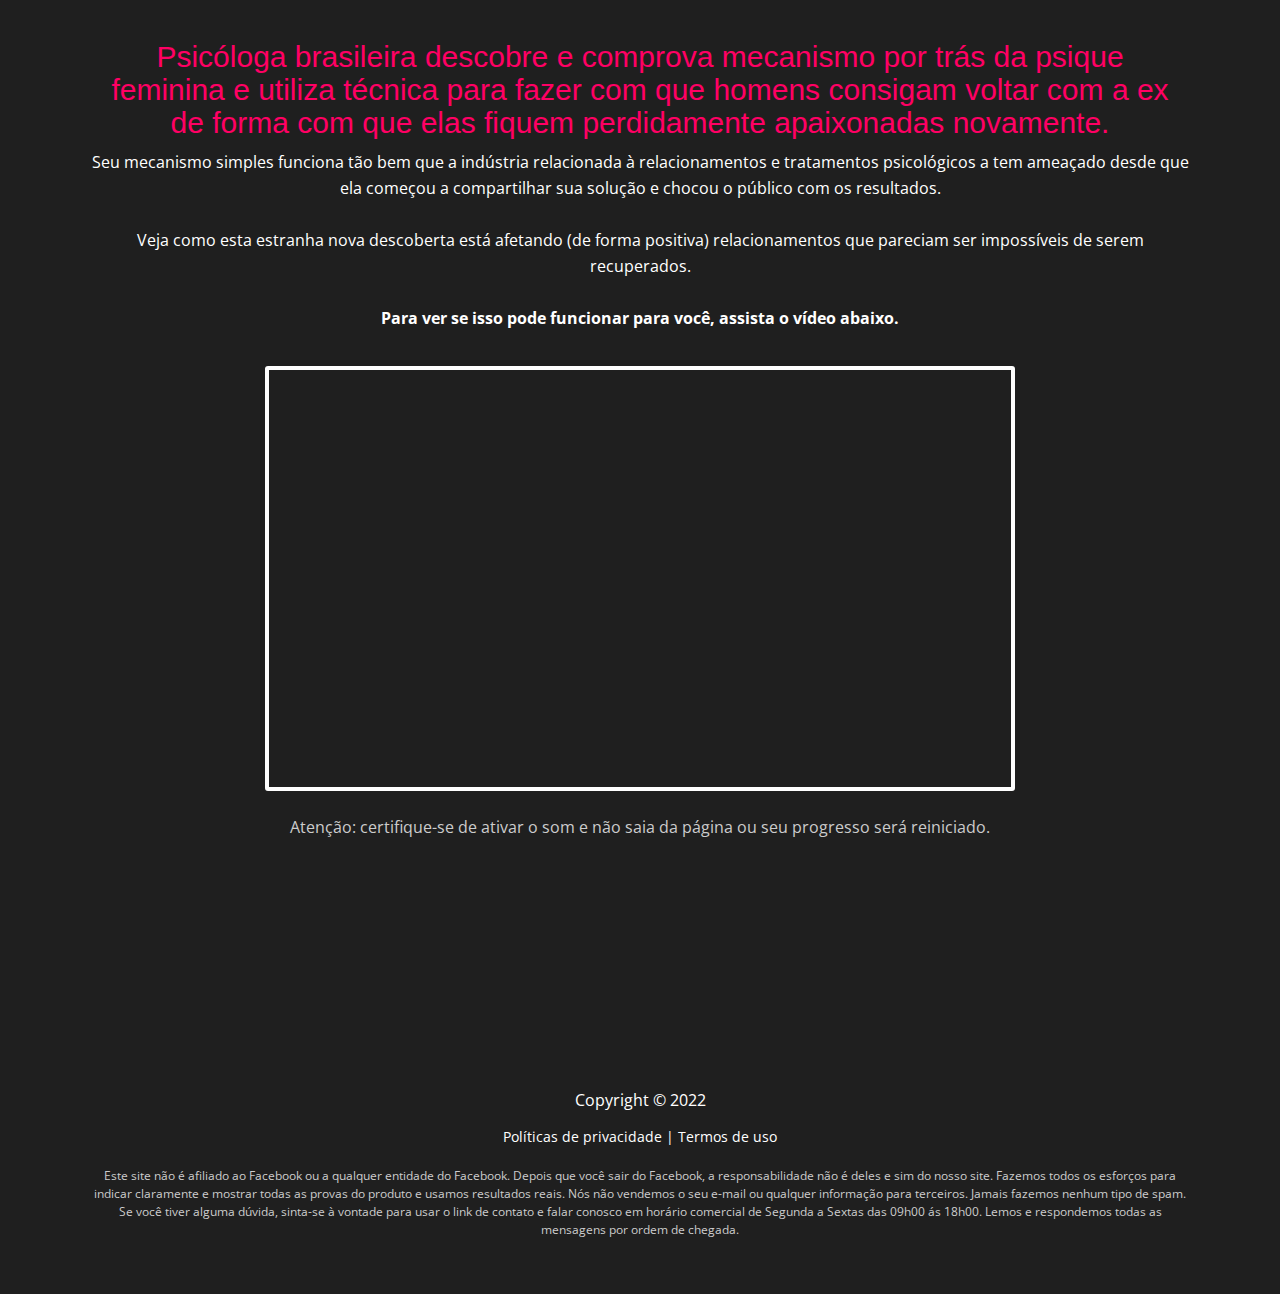
==== commit 994167b0: "Add files via upload" ====
--- a/index.html
+++ b/index.html
@@ -1,194 +1,417 @@
-
 <!DOCTYPE html>
-<!--[if lt IE 7]>     <html class="no-js lt-ie9 lt-ie8 lt-ie7" xmlns:fb="http://ogp.me/ns/fb#"><![endif]-->
-<!--[if IE 7]>        <html class="no-js lt-ie9 lt-ie8" xmlns:fb="http://ogp.me/ns/fb#"><![endif]-->
-<!--[if IE 8]>        <html class="no-js lt-ie9" xmlns:fb="http://ogp.me/ns/fb#"><![endif]-->
-<!--[if gt IE 8]><!--><html class="no-js" xmlns:fb="http://ogp.me/ns/fb#"><!--<![endif]-->
+<html>
 <head>
 <meta charset="utf-8">
-<meta http-equiv="X-UA-Compatible" content="IE=edge,chrome=1">
-<title>Mecanismo por trás da psique feminina faz com que homens consigam voltar com a ex de forma com que elas fiquem perdidamente apaixonadas novamente?</title>
-<meta name="description" content="SIMPLE MORNING RITUAL MELTS UNWANTED BELLY FAT FAST?">
-<meta name="keywords" content="SIMPLE MORNING RITUAL MELTS UNWANTED BELLY FAT FAST?">
-<meta name="viewport" content="width=device-width, initial-scale=1.0, maximum-scale=1.0, user-scalable=no">
-<link rel="stylesheet" href="css/normalize.min.css" type="text/css">
-<link rel="stylesheet" href="css/presell.min.css" type="text/css">
-<link rel="stylesheet" href="css/mobile.css" type="text/css">
-<link rel="stylesheet" href="css/font-awesome.min.css">
-<link href="css/css.css" rel="stylesheet" type="text/css">
-<script src="js/modernizr-2.6.2-respond-1.1.0.min.js"></script>
+<meta name="viewport" content="width=device-width, initial-scale=1.0">
+<link rel="stylesheet" type="text/css" href="assets/css/bootstrap.css">
+<link rel="stylesheet" type="text/css" href="assets/css/font-awesome.min.css">
+<link rel="stylesheet" type="text/css" href="assets/css/style6.css">
+<link href="https://fonts.googleapis.com/css?family=Open+Sans:400,600,700" rel="stylesheet">
+<!-- <link href="https://fonts.googleapis.com/css?family=Oswald:400,500,600,700" rel="stylesheet"> -->
+<title>Rei Da Reconquista</title>
+
+
+
+</head>
+
+<body>
+
+
+<!-- <div class="top-bar text-center">
+  <div class="container">
+    <div>
+      <div class="top-content hide-on-small-device">ENDING SOON! - GET AN INSTANT $10 OFF!</div>
+      <div class="top-content show-on-small-device"> ENDING SOON! - GET AN INSTANT $10 OFF!</div>
+    </div>
+  </div>
+</div> -->
+<div class="clearfix"></div>
+
+<!-- HEADLINE -->
+<header>
+  <div class="container text-center">
+    <!-- <a href="https://go.smoothiediet.com/">
+      <img src="assets/images/logo.png" alt="" class="main-logo">
+    </a> -->
+    <div class="col-xs-12 col-md-12">
+      <!-- <h2 style="color: #FFE2ED;">
+        VOCÊ GOSTARIA DE TÊ-LÁ DE VOLTA?
+      </h2> -->
+      <h2 style="color: #ff0064;">
+        Psicóloga brasileira descobre e comprova mecanismo por trás da psique feminina e utiliza técnica para fazer com que homens consigam voltar com a ex de forma com que elas fiquem perdidamente apaixonadas novamente.
+      </h2>
+    </div>
+  </div>
+</header>
+
+<div class="container text-center">
+  <p style="color: #ffffff; font-size: 16px;">
+    Seu mecanismo simples funciona tão bem que a indústria relacionada à relacionamentos e tratamentos psicológicos a tem ameaçado desde que ela começou a compartilhar sua solução e chocou o público com os resultados.
+    <br><br>
+    Veja como esta estranha nova descoberta está afetando (de forma positiva) relacionamentos que pareciam ser impossíveis de serem recuperados.
+    <br><br>
+    <b>Para ver se isso pode funcionar para você, assista o vídeo abaixo.</b>
+  </p>
+  <div>
+    <!-- <br> -->
+    <center>
+      <!-- <img class="img-responsive" src="assets/images/frase-site.png" alt=""> -->
+    </center>
+  </div>
+</div>
+
+
+<div class="clearfix"></div>
+
+
+<!-- VIDEO -->
+<div class="video-holder text-center">
+  <div class="container">
+    <div class="col-xs-12 col-md-12">
+      <div class="video-wrapper">
+        <div class="embed-responsive embed-responsive-16by9">
+          <!-- <iframe class="embed-responsive-item" src="https://player.vimeo.com/video/261920542"></iframe> -->
+          <div><div style="left: 0; width: 100%; height: 0; position: relative; padding-bottom: 56.25%;"><figure style="left: 0; width: 100%; height: 0; position: relative; padding-bottom: 56.25%; margin-block-end: 0; margin-block-start: 0; margin-inline-start: 0; margin-inline-end: 0;" ><iframe src="https://api.vadoo.tv/iframe_test?id=pw7sOBTtQF8CLSvI8cwNWqUPc064hnje" scrolling="no" style="border: 0; top: 0; left: 0; width: 100%; height: 100%; position: absolute; overflow:hidden; border-radius: 5px;" allowfullscreen="1" allow="autoplay"></iframe></figure></div></div>
+        </div>
+      </div>
+      <br>
+      <p style="color: #cccccc;">
+        Atenção: certifique-se de ativar o som e não saia da página ou seu progresso será reiniciado.
+      </p>
+    </div>
+  </div>  
+</div>
+
+<div id="delay_content">
+
+  <!-- botao comprar -->
+  <br><br>
+  <div class="container">
+    <div class="col-xs-12 col-lg-12">
+      <center>
+        <a class="main-btn btn-comprar" style="" href="https://pay.kiwify.com.br/qhFjU2k" rel="nofollow">
+          ADQUIRIR O MÉTODO REI DA RECONQUISTA
+          <!-- <span>Sim, eu quero perder peso!</span> -->
+          <!-- <img src="assets/images/small-days.png" alt=""> -->
+        </a>
+      </center>
+    </div>
+  </div>
+
+
+
+
+
+  <!-- comentarios fb -->
+  <br><br>
+  <div class="text-center">
+    <div class="container">
+      <div class="col-lg-offset-3 col-lg-6 col-md-offset-3 col-md-6 col-sm-offset-3 col-sm-6 col-xs-12">
+        <center>
+          <img class="img-responsive" src="assets/images/comentarios-mobile.jpg" alt="">
+        </center>
+      </div>
+    </div>
+  </div>
+
+  <!-- linha pontilhada -->
+  <div class="container">
+    <br>
+    <hr style="border-top: 1px dashed #cccccc;">
+  </div>
+
+
+  <!-- mockup ebooks -->
+  <br>
+  <div class="text-center">
+    <div class="container">
+      <div class="col-lg-offset-3 col-lg-6 col-md-offset-3 col-md-6 col-sm-offset-3 col-sm-6 col-xs-12">
+        <center>
+          <img class="img-responsive" src="assets/images/ebooks-min.png" alt="">
+        </center>
+        <h2 style="color: white;">
+          Tenha acesso ao método "Rei Da Reconquista" + 3 bônus exclusivos:
+        </h2>
+        <h4 style="color: #E7FFA7;">
+          Tudo que você precisa para ter a sua ex aos seus pés.
+        </h4>
+        <p style="color: #dddddd;">
+          “Como Não Tirar Você Da Cabeça” <br>
+          “Reconquistando Pelo WhatsApp” <br>
+          “Autoestima E Amor Próprio”
+        </p>
+      </div>
+    </div>
+  </div>
+
+
+  <!-- botao comprar -->
+  <br>
+  <div class="container">
+    <div class="col-xs-12 col-lg-12">
+      <center>
+        <a class="main-btn btn-comprar" style="" href="https://pay.kiwify.com.br/qhFjU2k" rel="nofollow">
+          ADQUIRIR O MÉTODO REI DA RECONQUISTA
+          <!-- <span>Sim, eu quero perder peso!</span> -->
+          <!-- <img src="assets/images/small-days.png" alt=""> -->
+        </a>
+      </center>
+    </div>
+  </div>
+
+
+  <!-- linha pontilhada -->
+  <div class="container">
+    <br>
+    <hr style="border-top: 1px dashed #cccccc;">
+  </div>
+
+
+
+  <!-- selo 7 dias -->
+  <br>
+  <div class="text-center">
+    <div class="container">
+      <div class="col-lg-offset-3 col-lg-6 col-md-offset-3 col-md-6 col-sm-offset-3 col-sm-6 col-xs-12">
+        <center>
+          <img class="img-responsive" src="assets/images/selo7.png" alt="">
+        </center>
+        <h1 style="color: #FFE200;">
+          12x de R$9,74
+        </h1>
+        <h3 style="color: #FFF289;">
+          ou apenas R$97,00 à vista
+        </h3>
+      </div>
+    </div>
+  </div>
+
+
+
+  <!-- botao comprar com selo -->
+  <br>
+  <div class="container">
+    <div class="col-xs-12 col-lg-12">
+      <center>
+        <a class="main-btn btn-comprar" style="" href="https://pay.kiwify.com.br/qhFjU2k" rel="nofollow">
+          ADQUIRIR O MÉTODO REI DA RECONQUISTA
+          <!-- <span>Sim, eu quero perder peso!</span> -->
+          <!-- <img src="assets/images/small-days.png" alt=""> -->
+        </a>
+      </center>
+    </div>
+    <div class="col-xs-12 col-md-offset-3 col-md-6">
+      <center>
+        <img class="img-responsive" src="assets/images/cards.png" alt="">
+      </center>
+    </div>
+  </div>
+
+
+
+  <!-- linha pontilhada -->
+  <div class="container">
+    <br>
+    <hr style="border-top: 1px dashed #cccccc;">
+  </div>
+
+
+
+  <!-- autor -->
+  <br>
+  <div class="text-center">
+    <div class="container">
+      <div class="col-md-offset-3 col-md-6 col-sm-offset-3 col-sm-6 col-xs-12">
+        <center>
+          <img class="img-responsive" style="border-radius: 50%;" src="assets/images/autor.jpg" alt="">
+        </center>
+        <h1 style="color: #FFE200;">
+          Nicolle Oliveira
+        </h1>
+        <p style="color: #ffffff;">
+          Psicóloga brasileira com mestrado em Harvard e especialista em sexualidade e relacionamentos. Já ajudou centenas de homens a mudarem completamente os seus relacionamentos.
+        </p>
+      </div>
+    </div>
+  </div>
+
+
+
+  <!-- linha pontilhada -->
+  <div class="container">
+    <br>
+    <hr style="border-top: 1px dashed #cccccc;">
+  </div>
+
+
+
+
+
+  <!-- faq -->
+  <div class="container">
+    <div class="col-md-offset-3 col-md-6 col-sm-offset-3 col-sm-6 col-xs-12">
+      <center>
+          <h1 style="color: #ffffff;">
+          Perguntas Frequentes
+        </h1>
+      </center>
+      <button class="accordion">Como eu acesso o produto?</button>
+      <div class="panel">
+        <p>
+          Você receberá no seu e-mail logo quando a compra for aprovada o link para acessar o seu e-book + bônus. O material é enviado automaticamente após a compra ser confirmada. Caso não tenha recebido, verifique a caixa de spam ou lixeira do seu email.
+        </p>
+      </div>
+
+      <button class="accordion">Como posso fazer o pagamento?</button>
+      <div class="panel">
+        <p>
+          Você pode pagar através do cartão de crédito em até 12 vezes, boleto bancário à vista ou PIX.
+        </p>
+      </div>
+
+      <button class="accordion">O método funciona mesmo?</button>
+      <div class="panel">
+        <p>
+          Se você assistiu todo o vídeo, vai ter certeza que funciona. Não apenas funcionou para o meu pai, mas também para centenas de homens (veja os comentários deles acima). Porém para te deixar mais seguro ainda, você tem 7 dias de garantia incondicional. Sim, risco zero para você testar e se não gostar pegar o seu dinheiro de volta!
+        </p>
+      </div>
+
+      <button class="accordion">O que eu vou receber?</button>
+      <div class="panel">
+        <p>
+          Você vai receber o e-book “Rei Da Reconquista” + os 3 e-books bônus.
+        </p>
+      </div>
+
+      <button class="accordion">Como entro em contato se eu precisar?</button>
+      <div class="panel">
+        <p>
+          Caso você tenha dúvidas, basta enviar um email para: suporte@reidareconquista.com
+        </p>
+      </div>
+
+      <button class="accordion">O site é seguro?</button>
+      <div class="panel">
+        <p>
+          Sim. Utilizamos uma das maiores plataformas brasileiras de produtos digitais para garantir a máxima segurança e proteção. Os seus dados estão protegidos com a mesma tecnologia de criptografia de um banco.
+        </p>
+      </div>
+
+    </div>
+  </div>
+
+
+
+  <!-- botao comprar -->
+  <br><br>
+  <div class="container">
+    <div class="col-xs-12 col-lg-12">
+      <center>
+        <a class="main-btn btn-comprar" style="" href="https://pay.kiwify.com.br/qhFjU2k" rel="nofollow">
+          ADQUIRIR O MÉTODO REI DA RECONQUISTA
+          <!-- <span>Sim, eu quero perder peso!</span> -->
+          <!-- <img src="assets/images/small-days.png" alt=""> -->
+        </a>
+      </center>
+    </div>
+  </div>
+
+
+
+
+  <!-- logo -->
+  <br>
+  <div class="text-center">
+    <div class="container">
+      <div class="col-md-offset-3 col-md-6 col-sm-offset-3 col-sm-6 col-xs-12">
+        <center>
+          <img class="img-responsive" style="border-radius: 50%;" src="assets/images/logo-rei.png" alt="">
+        </center>
+      </div>
+    </div>
+  </div>
+
+
+
+</div>
+
+
+<footer class="gap-footer">
+  <div class="footer-container text-center">
+    <div class="copy-container">
+      <span>Copyright © 2022</span>
+      <!-- <a href="https://www.facebook.com/SmoothieDiet/" target="_blank"><i class="fa fa-facebook"></i>Facebook</a>
+      <a href="https://www.instagram.com/officialsmoothiediet/" target="_blank"><i class="fa fa-instagram"></i>Instagram</a> -->
+    </div>
+    <div class="footer-link">
+      <!-- <a href="https://go.smoothiediet.com/">Home</a> <span>|</span> -->
+      <a href="privacy.html" target="_blank">Políticas de privacidade</a> <span>|</span>
+      <!-- <a href="disclaimer.php" target="_blank">Disclaimer</a> <span>|</span> -->
+      <a href="terms.html" target="_blank">Termos de uso</a> <span class="hide-line"></span>
+      <!-- <a href="contact.php" target="_blank">Contact</a> <span>|</span> -->
+      <!-- <a href="./affiliates" target="_blank">Affiliates</a> -->
+    </div>
+    <div class="footer-text">
+      <p style="color: #cccccc;">
+        Este site não é afiliado ao Facebook ou a qualquer entidade do Facebook. Depois que você sair do Facebook, a responsabilidade não é deles e sim do nosso site. Fazemos todos os esforços para indicar claramente e mostrar todas as provas do produto e usamos resultados reais. Nós não vendemos o seu e-mail ou qualquer informação para terceiros. Jamais fazemos nenhum tipo de spam. Se você tiver alguma dúvida, sinta-se à vontade para usar o link de contato e falar conosco em horário comercial de Segunda a Sextas das 09h00 ás 18h00. Lemos e respondemos todas as mensagens por ordem de chegada.
+      </p>
+    </div>
+  </div>
+</footer>
+<div class="clearfix"></div>
+
+
+
+
+<!-- <script data-cfasync="false" src="/cdn-cgi/scripts/5c5dd728/cloudflare-static/email-decode.min.js"></script> -->
+<script src="assets/js/jquery-2.1.0.min.js"></script>
+
+
+<!-- delay do conteudo -->
+<script type="text/javascript">
+  $("#delay_content").hide(0);
+  $("#delay_content").delay(1410000).show(0); // após 23,5 minutos - alterar o número em delay para o tempo necessário, 1000 = 1 segundo
+</script>
+
+
+
+<!-- faq -->
 <script>
-var answers = [];
-answers[1] = [];
-answers[1][1] = [];
-answers[1][2] = [];
-answers[1][3] = [];
-answers[1][1][1] = 'Yes ';
-answers[1][2][1] = 'No';
-answers[1][3][1] = 'Not Sure';
-answers[2] = [];
-answers[2][1] = [];
-answers[2][2] = [];
-answers[2][3] = [];
-answers[2][4] = [];
-answers[2][1][1] = 'Yes';
-answers[2][2][1] = 'No';
-answers[2][3][1] = 'I\'ve tried those and it didn\'t work';
-answers[2][4][1] = 'I\'m not sure';
-answers[3] = [];
-answers[3][1] = [];
-answers[3][2] = [];
-answers[3][1][1] = 'Yes';
-answers[3][2][1] = 'No';
-answers[4] = [];
-answers[4][1] = [];
-answers[4][2] = [];
-answers[4][3] = [];
-answers[4][4] = [];
-answers[4][1][1] = 'Yes';
-answers[4][2][1] = 'No';
-answers[4][3][1] = 'I\'m under 30 years old ';
-answers[4][4][1] = 'I don\'t have 10 pounds to lose';
+  var acc = document.getElementsByClassName("accordion");
+  var i;
+
+  for (i = 0; i < acc.length; i++) {
+    acc[i].addEventListener("click", function() {
+      this.classList.toggle("active");
+      var panel = this.nextElementSibling;
+      if (panel.style.display === "block") {
+        panel.style.display = "none";
+      } else {
+        panel.style.display = "block";
+      }
+    });
+  }
 </script>
-<script src="js/aes.js" type="text/javascript"></script>
-<script src="js/aeslib.js" type="text/javascript"></script>
-<script type="text/javascript">
-	function redirect() {
-		location.href = "https://gh.reconquistaraex.online/rdr";
-	}
+
+
+
+<script src="assets/js/ouibounce.js"></script>
+<!-- <script src="assets/js/custom.js"></script> -->
+<script>
+    jQuery(document).ready(function(){
+        // Window Focusout
+        var _ouibounce = ouibounce(document.getElementById('model-overlay'), {
+            aggressive: true,
+            timer: 0,
+            callback: function() { 
+                setTimeout(function(){
+                   jQuery('.model-box').addClass('show-down');
+                }, 100);
+            }
+        });
+    });
 </script>
-	
-
-	<!-- Facebook Pixel Code -->
-<script>
-  !function(f,b,e,v,n,t,s)
-  {if(f.fbq)return;n=f.fbq=function(){n.callMethod?
-  n.callMethod.apply(n,arguments):n.queue.push(arguments)};
-  if(!f._fbq)f._fbq=n;n.push=n;n.loaded=!0;n.version='2.0';
-  n.queue=[];t=b.createElement(e);t.async=!0;
-  t.src=v;s=b.getElementsByTagName(e)[0];
-  s.parentNode.insertBefore(t,s)}(window, document,'script',
-  'https://connect.facebook.net/en_US/fbevents.js');
-  fbq('init', '357241905813364');
-  fbq('track', 'PageView');
-</script>
-<noscript><img height="1" width="1" style="display:none"
-  src="https://www.facebook.com/tr?id=357241905813364&ev=PageView&noscript=1"
-/></noscript>
-<!-- End Facebook Pixel Code -->
-	
-	
-</head>
-<body>
-<!--[if lt IE 7]>
-<p class="chromeframe">You are using an <strong>outdated</strong> browser. Please <a href="http://browsehappy.com/">upgrade your browser</a>
-or <a href="http://www.google.com/chromeframe/?redirect=true">activate Google Chrome Frame</a> to improve your experience.</p>
-<![endif]-->
-<div class="wrapper main clearfix">
-<div id="headerBox" class="clearfix">
-<aside id="imageBox">
-<a href="#" id="image" data-tracking-suffix="i" onclick="redirect2();"><img style="border:0px solid #222;margin:16px 0px 17px;0px;" src="images/fbf.jpg" id="q1-image" class="headerImage" data-step="1"></a>
-</aside>
-<section id="headerContent">
-<header id="headerTitle">
-<h2><a href="#" id="headline" data-tracking-suffix="h" onclick="redirect2();">Mecanismo por trás da psique feminina faz com que homens consigam voltar com a ex de forma com que elas fiquem perdidamente apaixonadas novamente?</a></h2>
-</header>
-<section id="headerText">
-<p></p><p>A psicóloga brasileira com mestrado em Harvard, Nicolle Oliveira, descobriu um mecanismo na psique feminina responsável pelos momentos de ação e rejeição, como nos casos de início e término de relacionamentos; ela lança uma luz totalmente nova sobre a psicologia feminina e desvenda gatilhos que fazem com que uma mulher volte com o ex-namorado e também explica porque as atuais formas existentes não funcionam.</p> <p>Seu mecanismo simples funciona tão bem que a indústria relacionada à relacionamentos e tratamentos psicológicos a tem ameaçado desde que ela começou a compartilhar sua solução e chocou o público com os resultados.</p> <p>Veja como esta estranha nova descoberta está afetando (de forma positiva) relacionamentos que pareciam ser impossíveis de serem recuperados.</p> <b>Para ver se isso pode funcionar para você, acesse o conteúdo clicando no botão abaixo.</b><p></p>
-</section>
-</section>
-</div>
-<div id="surveyBox" class="clearfix">
-
-<div id="questionBoxSSSSSSSSSS" class="clearfix">
-	<br>
-	<center>
-		<a href="https://gh.reconquistaraex.online/rdr">
-			<button class="stepButton yesBtn s1">Acessar conteúdo</button>
-		</a>
-	</center>
-
-<!-- <article id="step1" class="questionStep clearfix" data-step="1">
-	<header>PERGUNTA 1:</header>
-	<h6>Você ou alguém que você conhece trabalha na indústria de relacionamentos e tratamentos psicológicos?</h6>
-	<button class="stepButton yesBtn s1" data-step="1" id="q1a1">Sim</button>
-	<button class="stepButton yesBtn s1" data-step="1" id="q1a2">Não</button>
-	<button class="stepButton yesBtn s1" data-step="1" id="q1a3">Não tenho certeza</button>
-</article>
-<article id="step2" class="questionStep clearfix" data-step="2">
-	<header>PERGUNTA 2:</header>
-	<h6>Você acredita que é possível reatar um relacionamento mesmo que tenha acontecido uma grande ruptura entre o casal?</h6>
-	<button class="stepButton wordyButton yesBtn s2" data-step="2" id="q2a1">Sim</button>
-	<button class="stepButton wordyButton yesBtn s2" data-step="2" id="q2a2">Não</button>
-	<button class="stepButton wordyButton yesBtn s2" data-step="2" id="q2a3">Eu tentei e não funcionou</button>
-	<button class="stepButton wordyButton yesBtn s2" data-step="2" id="q2a4">Não tenho certeza</button>
-</article>
-<article id="step3" class="questionStep clearfix" data-step="3">
-	<header>PERGUNTA 3:</header>
-	<h6>Você já usou de conselhos tradicionais para tentar voltar com uma ex no passado?</h6>
-	<button class="stepButton yesBtn s3" data-step="3" id="q3a1">Sim</button>
-	<button class="stepButton yesBtn s3" data-step="3" id="q3a2">Não</button>
-</article>
-<article id="step4" class="questionStep clearfix" data-step="4">
-	<header>PERGUNTA 4:</header>
-	<h6>Você gostaria de reconquistar a mulher que você ama de forma rápida utilizando a psicologia a seu favor?</h6>
-	<button class="stepButton wordyButton yesBtn s4" data-step="4" id="q4a1">Sim</button>
-	<button class="stepButton wordyButton yesBtn s4" data-step="4" id="q4a2">Não</button>
-	<button class="stepButton wordyButton yesBtn s4" data-step="4" id="q4a3">Gostaria de tentar</button>
-	<button class="stepButton wordyButton yesBtn s4" data-step="4" id="q4a4">Não sei se sou capaz</button>
-</article> -->
-
-</div>
-
-<!-- <div id="surveyEval" class="clearfix">
-<h3 id="pss1-title" class="evalTitle" data-step="1">Checando suas respostas</h3>
-<h3 id="pss2-title" class="evalTitle" data-step="2">Pergunta 1: Válida</h3>
-<h3 id="pss3-title" class="evalTitle" data-step="3">Pergunta 2: Válida</h3>
-<h3 id="pss4-title" class="evalTitle" data-step="4">Pergunta 3: Válida</h3>
-<h3 id="pss5-title" class="evalTitle" data-step="5">Pergunta 4: Válida</h3>
-<h3 id="pss6-title" class="evalTitle" data-step="6"></h3>
-<img src="images/loading.gif" alt="loading" id="loadingImage" class="loading">
-<aside id="pss1-text" class="evalText" data-step="1">Obrigado. Estamos avaliando suas respostas.</aside>
-<aside id="pss2-text" class="evalText" data-step="2">Checando suas respostas</aside>
-<aside id="pss3-text" class="evalText" data-step="3">Checando...</aside>
-<aside id="pss4-text" class="evalText" data-step="4">Checando...</aside>
-<aside id="pss5-text" class="evalText" data-step="5">Você está aprovado! <span style="color:#021f38;">Você está aprovado para ver a apresentação.</span></aside>
-<aside id="pss6-text" class="evalText" data-step="6">Por favor, leia nossas 3 regras agora!</aside>
-</div> -->
-
-<!-- <div id="congratsBox" class="clearfix">
-<article id="surveyEnd2">
-<header>
-<h4>Parabéns! Antes de assistir à apresentação em que Nicolle compartilha sua descoberta com você, exigimos que cada pessoa concorde com as seguintes diretrizes:</h4>
-</header>
-<section>
-<div style="color:#FFFFFF;font-size:16px;text-align:left;">
-<span><p><img src="images/1.png" style="vertical-align:middle;padding-left:5px;padding-right:5px;">Você NÃO deve falar sobre esta apresentação com ninguém devido aos processos judiciais pendentes de vários programas populares de relacionamentos e grandes empresas voltadas à tratamentos psicológicos.</p></span>
-<span><p><img src="images/2.png" style="vertical-align:middle;padding-left:5px;padding-right:5px;">NÃO use as sugestões da Nicolle de forma negativa ou com objetivo de manipulação nos seus relacionamentos. Esse poderoso segredo pode ajudar homens comuns a conquistar não apenas uma ex, mas qualquer mulher, então deve ser usado com responsabilidade.</p></span>
-<span><p><img src="images/3.png" style="vertical-align:middle;padding-left:5px;padding-right:5px;">Está apresentação está sendo disponibilizada SOMENTE por um tempo limitado e será REMOVIDA se Nicolle sofrer muita pressão da indústria. Se você não quiser descobrir esses segredos do setor, FECHE ESTA JANELA IMEDIATAMENTE para liberar sua vaga para a próxima pessoa da fila.</p></span>
-<p style="padding-left:60px;color:#000000;">Se você concordar com todos os itens acima, clique no botão "Eu concordo" abaixo para prosseguir para a seguinte apresentação privada.</p>
-</div>
-</section>
-<a href="https://gh.reconquistaraex.online/rdr">
-<button id="surveyAgree" data-tracking-suffix class="stepButton yesBtn" onclick="redirect();">EU CONCORDO!</button>
-</a>
-</article>
-</div> -->
-
-</div>
-<div id="footer">&copy; <script type="text/javascript">var cur = 2014; var year = new Date(); if(cur == year.getFullYear()) year = year.getFullYear(); else year = cur + ' - ' + year.getFullYear(); document.write(year);</script>
-<p style="text-align: center;"><span style="font-size: x-small;"><a href="privacy-policy.html">Privacy</a> | <a href="terms-of-service.html">Terms</a> | <a href="disclosure-agreement.html">Earnings</a> | <a href="contact.php">Contact</a> | <a href="DMCA.html">DMCA</a> | <a href="https://Facebook.com">Fanpage</a></span></p>
-<p>This site is not a part of the Facebook website or Facebook Inc. Additionally, this site is NOT endorsed by Facebook in any way.</p>
-<p>FACEBOOK is a trademark of FACEBOOK, Inc.</p>
-</div>
-<script>
-		var noTimeLeft  = "alguns segundos";
-		var minutesTxt  = " minutos e ";
-		var secondsTxt  = " segundos";
-		var redirTime   = "28800";
-		var trackEvents = "1";
-	</script>
-<script src="js/jquery.min.js"></script>
-<script src="js/presell.min.js"></script>
-</div></body>
-</html>
+<!-- <script async src="//static.getclicky.com/101340064.js"></script>
+<noscript><p><img alt="Clicky" width="1" height="1" src="//in.getclicky.com/101340064ns.gif" /></p></noscript> -->
+</body>
+</html>--- a/assets/css/style6.css
+++ b/assets/css/style6.css
@@ -0,0 +1,4479 @@
+.btn-comprar {
+	background: #FF0064 !important;
+	border-radius: 999px !important;
+	font-size: 22px !important;
+	padding: 15px 25px !important;
+	line-height: 24px !important;
+	box-shadow: 0px 0px 20px 0px #ff0064 !important;
+}
+
+/*faq*/
+.accordion {
+  background-color: #1f1f1f;
+  color: #ffffff;
+  cursor: pointer;
+  padding: 18px;
+  width: 100%;
+  border: none;
+  text-align: left;
+  outline: none;
+  font-size: 18px;
+  transition: 0.4s;
+}
+
+.active, .accordion:hover {
+  background-color: #1f1f1f; 
+  color: #FFE200;
+}
+
+.panel {
+  color: #cccccc;
+  padding: 0 18px;
+  display: none;
+  background-color: #1f1f1f;
+  overflow: hidden;
+}
+
+
+
+
+div {
+	box-sizing:border-box;
+}
+body{
+    font-size: 16px;
+    color: #000000;
+    background-color: #1f1f1f;
+    font-style: normal;
+    position: relative;
+    font-weight: 400;
+    padding: 0;
+    margin: 0;
+    font-family: 'Open Sans', sans-serif;
+	overflow-x: hidden;
+
+
+}
+.container{
+    width: 1100px;
+    padding: 0;
+    border: 0;
+    margin: 0 auto;
+    position: relative; 
+}
+.inner-container{
+    width: 930px;
+    padding: 0;
+    border: 0;
+    margin: 0 auto;
+    position: relative; 
+}
+
+.newdisclaimer{
+	font-size: 12px;
+	color:#f8dfd1;
+	line-height: 14px;
+	width:700px;
+	text-align: center;
+	margin: 10px auto 0;
+	padding:0;
+	
+}
+.newdisclaimerm{
+	font-size: 10px;
+	color:#777777;
+	line-height: 12px;
+	width:96%;
+	text-align: center;
+	margin: 4px auto 10px;
+	padding:0;
+	
+}
+.newdisclaimergrey{
+	font-size: 10px !important;
+	color:#777777;
+	line-height: 12px;
+	margin: 10px auto 0;
+	padding:0;
+    text-align: left;
+
+	
+}
+.aboveorder{
+	font-size: 20px;
+	padding-bottom:10px !important;
+	
+}
+
+h1, h2, h3, h4, h5, h6{
+	font-family: 'Oswald', sans-serif;
+	font-weight: 400;
+}
+strong{
+    font-weight: 700;
+}
+
+.img-responsive{
+  width: 100%;
+}
+.clearfix{
+  clear: both;
+	
+}
+p{
+    line-height: 26px;
+}
+p.empty{
+    line-height: 16px !important;
+}
+.on-tablet,.on-mobile, .hide-mobile,
+.img-with-button .download-btn.hide-mobile{
+    display: none;
+}
+.text-center {
+    text-align: center;
+}
+.text-right {
+    text-align: right;
+}
+a,a:active,a:visited,a:focus{
+    text-decoration: none;
+    color: #1243cd;
+	cursor: pointer;
+}
+a:hover{
+    text-decoration: underline;
+    color: #1243cd;
+}
+
+.yt_disclaimer{
+	font-size: 12px !important;
+	line-height:16px !important;
+	margin:5px 0 0 !important;
+	padding:0 !important;
+	
+}
+.main-btn{
+    display: inline-block;
+    border: 2px solid #e20045;
+    background: #e20045;
+    color: #fff !important;
+    text-align: center;
+    position: relative;
+    font-size: 42px;
+    padding: 32px 56px 20px;
+    border-radius: 20px;
+    text-decoration: none;
+    font-weight: 700;
+	position: relative;
+	line-height: 37px;
+    -webkit-transition: 0.5s;
+    -moz-transition: 0.5s;
+    -o-transition: 0.5s;
+    -ms-transition: 0.5s;
+    transition: 0.5s;
+    margin-bottom: 15px;
+    -webkit-box-shadow: 0 7px 0 #e20045;
+    -moz-box-shadow: 0 7px 0 #e20045;
+    box-shadow: 0 7px 0 #e20045;
+
+}
+.main-btn span{
+	display: block;
+	font-size: 22px;
+	line-height: 34px;
+	font-weight: 400;
+	margin-top: 12px;
+}
+.main-btn.big-btn{
+    width: 494px;
+    height: 72px;
+    padding-top: 22px;
+}
+.main-btn:hover{
+    background: #ff004e;
+    border-color: #e20045;
+    -webkit-transition: 0.5s;
+    -moz-transition: 0.5s;
+    -o-transition: 0.5s;
+    -ms-transition: 0.5s;
+    transition: 0.5s;
+    -webkit-box-shadow: 0 7px 0 #e20045;
+    -moz-box-shadow: 0 7px 0 #e20045;
+    box-shadow: 0 7px 0 #e20045;
+    text-decoration: none;
+}
+.main-btn img{
+	position: absolute;
+	bottom: -65px;
+	right: -25px;
+}
+.main-btn.without-pointer{
+	padding-top: 37px;
+	padding-bottom: 37px;
+}
+.pink-text{
+	color: #db4596;
+}
+.dark-pink-text{
+	color: #356cbc;
+}
+.green-text{
+	color: #96c148;
+}
+.blue-text{
+	color: #1243cd;
+}
+.sky-blue-text{
+	color: #2dbac0;
+}
+.gray-text, a.gray-text, a.gray-text:active,
+a.gray-text:visited, a.gray-text:focus{
+	color: #717171;
+}
+ul{
+	list-style: none;
+	margin: 0;
+	padding: 0;
+}
+ul li{
+	position: relative;
+	padding-left: 35px;
+	margin-bottom: 30px;
+	line-height: 24px;
+}
+ul li:before{
+	position: absolute;
+	top: 5px;
+	left: 0;
+	content: '';
+	width: 26px;
+	height: 22px;
+	background: url(../images/check.png) center center no-repeat;
+}
+ol {
+   list-style: none;
+   margin: 0;
+   left: 0;
+}
+ol li {
+   counter-increment: item;
+   margin-bottom: 35px;
+   position: relative;
+   padding-left: 72px;
+   font-size: 18px;
+}
+ol li:before {
+   position: absolute;
+   content: counter(item);
+   background: #2dc1ca;
+   border-radius: 100%;
+   color: #ffffff;
+   width: 52px;
+   height: 52px;
+   text-align: center;
+   display: inline-block;
+   top: 0;
+   left: 0;
+   line-height: 52px;
+   font-size: 32px;
+   font-weight: 700;
+}
+.content-section{
+	padding: 0 ;
+}
+.all-caps{
+	text-transform: uppercase;
+}
+.img-with-button{
+	display: inline-block;
+	position: relative;
+}
+.img-with-button .download-btn.absolute-btn{
+	position: absolute;
+	right: -40px;
+	top: 155px;
+	z-index: 1;
+}
+.img-with-button .download-btn{
+	display: inline-block;
+	height: 140px;
+	width: 140px;
+	background: #fff;
+	border: 7px solid #96c148;
+	text-align: center;
+	color: #96c148;
+	border-radius: 100%;
+}
+.img-with-button .download-btn:hover{
+	background: #96c148;
+	color: #ffffff;
+	text-decoration: none;
+}
+.img-with-button .download-btn span{
+	font-size: 18.03px;
+	line-height: 15.95px;
+	display: block;
+	font-weight: 700;
+	margin-top: 25px;
+	margin-bottom: 10px;
+}
+.img-with-button .download-btn span small{
+	font-size: 12.83px;
+	line-height: 15.95px;
+	display: block;
+	font-weight: 700;
+}
+.img-with-button .download-btn i{
+	font-size: 48px;
+}
+.img-with-button .download-btn.pink-btn{
+	color: #db4596;
+	left: 4px;
+	top: 4px;
+	border-color: #db4596;
+}
+.img-with-button  .download-btn.pink-btn:hover{
+	background: #db4596;
+	color: #fff;
+}
+.align-left{
+	float: left;
+	margin: 0 15px 15px 0;
+}
+.align-right{
+	float: left;
+	margin: 0 0 15px 15px;
+}
+.author-round,.author-round-medium{
+    height: 92px;
+    width: 92px;
+    background: #f6f6f6;
+    border: 2px solid #d9d9d9;
+    border-radius: 100%;
+}
+.author-round-medium{
+	width: 160px;
+	height: 160px;
+}
+.show-on-small-device,.top-bar .top-content.hide-on-small-device{
+	display: none;
+}
+.show-on-very-small{
+	display: none;
+}
+/* --------------------------- MODEL BOX ---------------------------- */
+.model-overlay{
+	background: rgba(00, 00, 00, .80);
+	position: fixed;
+	top: 0;
+	left: 0;
+	width: 100%;
+	height: 100%;
+	z-index: 99999;
+	display: none;
+}
+.model-overlay.active{
+	display: block;
+}
+.model-box{
+	width: 655px;
+	height: auto;
+	margin: auto;
+    position: absolute;
+    top: -100%; 
+    left: 50%;
+    -webkit-transform: translate(-50%,-50%);
+    -ms-transform: translate(-50%,-50%);
+    transform: translate(-50%,-50%);
+    text-align: center;
+    color: #fff;
+    border: 1px solid #fff;
+    -webkit-transition: 1s;
+    -moz-transition: 1s;
+    -o-transition: 1s;
+    -ms-transition: 1s;
+    transition: 1s;
+}
+.model-box.show-down{
+	top: 50%;
+    -webkit-transition: 0.6s;
+    -moz-transition: 0.6s;
+    -o-transition: 0.6s;
+    -ms-transition: 0.6s;
+    transition: 0.6s;
+}
+.model-box h2{
+	font-size: 28px;
+	color: #fff;
+	background: #db4596;
+	margin: 0;
+	padding: 15px 0;
+	line-height: 30.21px;
+	font-weight: 600;
+	letter-spacing: 0px;
+    font-family: 'Open Sans', sans-serif;
+}
+.model-box-body{
+	padding: 30px 35px 30px;
+	background: #ffffff;
+}
+.model-box-body .body-left{
+	width: 262px;
+	float: left;
+}
+.body-right{
+	float: right;
+	width: 310px;
+	color: #000000;
+}
+.body-right h5{
+	font-size: 36px;
+	line-height: 44px;
+	margin: 0;
+	text-transform: uppercase;
+}
+.body-right h5 .green-text{
+	border-bottom: 1px solid #e8f0db;
+}
+.body-right h3{
+	font-size: 43.4px;
+	line-height: 41px;
+	font-weight: 700;
+	margin: 0;
+	color: #db4596;
+}
+.body-right h4{
+	font-size: 36.17px;
+	line-height: 37px;
+	font-weight: 600;
+	margin: 0;
+	color: #000000;
+}
+.body-right ul{
+	margin-top: 18px;
+	padding-left: 10px;
+	margin-bottom: 24px;
+}
+.body-right li{
+	text-align: left;
+	font-weight: 600;
+	margin-bottom: 6px;
+}
+.body-right p{
+	font-size: 13px;
+	text-align: left;
+	padding: 10px 12px;
+	line-height: 18px;
+}
+.body-right input[type=text]{
+	height: 50px;
+	border: 2px solid #a9cc69;
+	width: 100%;
+	padding: 0 14px;
+	margin-bottom: 11px;
+	font-size: 17px;
+}
+.body-right ::-webkit-input-placeholder { /* Chrome/Opera/Safari */
+  color: #000000;
+  opacity: .70;
+}
+.body-right ::-moz-placeholder { /* Firefox 19+ */
+  color: #000000;
+  opacity: .70;
+}
+.body-right :-ms-input-placeholder { /* IE 10+ */
+  color: #000000;
+  opacity: .70;
+}
+.body-right :-moz-placeholder { /* Firefox 18- */
+  color: #000000;
+  opacity: .70;
+}
+.body-right input[type=submit]{
+	font-size: 22px;
+	line-height: 14px;
+	box-shadow: none;
+	padding: 0;
+	font-weight: 700;
+	height: 50px;
+	width: 100%;
+	border-radius: 8px;
+	margin-bottom: 10px;
+}
+.body-right small{
+	display: block;font-size: 12px;
+	color: rgba(00, 00, 00, .60);
+}
+.model-box .close{
+	position: absolute;
+	top: -19px;
+	right: -19px;
+	height: 36px;
+	width: 36px;
+	background: #96c148;
+	color: #fff;
+	text-align: center;
+	line-height: 32px;
+	z-index: 1;
+	opacity: 1;
+	border-radius: 100%;
+}
+.thank-model-box{
+	width: 698px;
+	min-height: 298px;
+	height: auto;
+	margin: auto;
+    position: absolute;
+    top: 50%; 
+    left: 50%;
+    -webkit-transform: translate(-50%,-50%);
+    -ms-transform: translate(-50%,-50%);
+    transform: translate(-50%,-50%);
+    text-align: center;
+    padding: 20px;
+    background: #fff;
+    display: none;
+}
+.model-overlay.active .thank-model-box{
+	display: inline-block;
+}
+.thank-model-box h2{
+	font-size: 43.4px;
+	line-height: 41px;
+	font-weight: 700;
+	margin: 45px 0 0;
+	color: #db4596;
+}
+.thank-model-box strong{
+	font-size: 22px;
+	color: #96c148;
+	line-height: 10px;
+	display: block;
+	margin-top: 15px;
+}
+.thank-model-box span{
+	font-size: 17px;
+	line-height: 35px;
+	display: block;
+}
+.thank-model-box .close{
+	position: absolute;
+	top: -3px;
+	right: 10px;
+	color: #000000;
+	z-index: 1;
+	opacity: 1;
+}
+.thank-model-box a:hover{
+	color: #000000;
+}
+.show-multi-image{
+	display: none;
+}
+/* --------------------------- TOPBAR ---------------------------- */
+.top-bar{
+	background: #e20045;
+	color: #fff;
+	font-size: 20px;
+	height: 54px;
+	line-height: 54px;
+	font-family: 'Oswald', sans-serif;
+}
+.top-bar.no-height{
+	height: 14px;
+}
+.top-bar .top-content{
+	display: inline-block;
+	padding: 0 ;
+}
+.no-right-padding{
+	padding-right: 0; 
+}
+.no-left-padding{
+	padding-left: 0; 
+}
+.full-width{
+	width: 100%;
+	height: auto;
+}
+/* --------------------------- HEADER ---------------------------- */
+header{
+	padding: 20px 0 0;
+	float: left;
+	width: 100%;
+}
+header img{
+	display: inline-block;
+}
+header strong{
+	font-size: 26px;
+	font-weight: 400;
+	display: block;
+	margin: 20px 0 0;
+	padding: 0 90px;
+	font-family: 'Oswald', sans-serif;
+	line-height: 36px;
+}
+header h1{
+	font-size: 41px;
+	margin: 45px 0 20px;
+}
+/* --------------------------- NAVIGATION ---------------------------- */
+nav{
+	background: #db4596;
+	width: 100%;
+}
+nav ul li:before{
+	display: none;
+}
+nav ul li{
+	padding: 0;
+	display: inline-block;
+	color: #f9a0d0;
+	margin: 0 3px;
+	font-size: 16px;
+	line-height: 26px;
+	padding: 18px 0;
+	font-family: 'Oswald', sans-serif;
+}
+nav ul li.active{
+	position: relative;
+	color: #ffffff;
+}
+nav ul li.active span{
+	width: 0;
+	height: 0;
+	border-style: solid;
+	border-width: 0 17.5px 12px 17.5px;
+	border-color: transparent transparent #ffffff transparent;
+	position: absolute;
+	bottom: 0;
+	left: calc(50% - 17.5px);
+}
+/* --------------------------- AFTER NAVIGATION ---------------------------- */
+.after-nav{
+	width: 100%;
+	float: left;
+	padding: 30px 0 13px;
+}
+.after-nav-container{
+	width: 800px;
+	margin: 0 auto;
+}
+.after-nav-container h3{
+	font-size: 38.05px;
+	line-height: 47px;
+	margin-bottom: 0;
+	margin-top: 20px;
+	float: left;
+	width: 100%;
+}
+.after-nav-container h4{
+	font-size: 38.05px;
+	line-height: 45px;
+	margin: 0 0 20px;
+	padding: 0 30px;
+}
+.after-nav-container p{
+	font-weight: 700;
+	font-size: 22px;
+	line-height: 45px;
+}
+.logo-with-text{
+	padding: 40px 0 21px;
+}
+.yellow-box-holder{
+	padding-left: 48px;
+}
+.yellow-box{
+	background: #ffffd1;
+	padding: 17px;
+}
+.yellow-box p{
+	font-size: 18px;
+	line-height: 29px;
+}
+.logo-with-text .content-container p{
+	margin-bottom: 0;
+}
+/* --------------------------- VIDEO HOLDER ---------------------------- */
+.sound-block{
+	background: rgba(00, 00, 00, .10);
+	width: 596px;
+	text-align: center;
+	color: #fff;
+	font-size: 15px;
+	font-family: 'Oswald', sans-serif;
+	margin: 0 auto;
+	margin-bottom: 20px;
+	display: inline-block;
+	padding: 12px 15px;
+}
+.video-upsell .sound-block{
+	font-size: 22px;
+	background: #ffffff;
+	width: auto;
+	color: #000000;
+	padding-left: 30px;
+	padding-right: 30px;
+}
+.sound-block .fa{
+	font-size: 22px;
+}
+.video-holder{
+	/*background: url(../images/banner-bg.png) center center no-repeat;*/
+	/*background-color: #dddddd;*/
+	height: auto;
+	background-size: cover;
+	padding: 25px 0 69px;
+	min-height: 520px;
+}
+.video-holder-food{
+	background: url(../images/video-bg2.jpg) center center no-repeat;
+	background-size: cover;
+	padding: 30px 0;
+}
+.video-upsell-2{
+	background: url(../images/video-bg3.jpg) center center no-repeat;	
+	background-size: cover;
+	padding: 30px 0;
+}
+.vip-box{
+	background: url(../images/vip-bg.jpg) center center no-repeat;	
+	background-size: cover;
+	padding: 30px 0;
+}
+.thanks1-box{
+	background: url(../images/thanks-bg1.jpg) center center no-repeat;	
+	background-size: cover;
+	padding: 30px 0 170px;
+}
+.thanks2-box{
+	background: url(../images/thanks-bg2.jpg) center center no-repeat;	
+	background-size: cover;
+	padding: 30px 0 170px;
+}
+.thanks3-box{
+	background: url(../images/thanks-bg3.jpg) center center no-repeat;	
+	background-size: cover;
+	padding: 30px 0 170px;
+}
+.thanks4-box{
+	background: url(../images/thanks-bg4.jpg) center center no-repeat;	
+	background-size: cover;
+	padding: 30px 0 170px;
+}
+.affiliates-box{
+	background: url(../images/affiliates-bg.jpg) center center no-repeat;	
+	background-size: cover;
+	padding: 30px 0 75px;
+}
+.video-holder .video-wrapper{
+	position: relative;
+	height: 425px;
+    width: 750px;
+	margin: 0 auto;
+	border: 4px solid #ffffff;
+	border-radius: 3px;
+	
+}
+.video-wrapper iframe{
+	width: 100%;
+	height: 100%;
+}
+.video-holder.video-holder-food .video-wrapper{
+	border-color: #ffffff;
+}
+.video-holder .video-wrapper.show-small-video{
+	position: fixed;
+	top: 20px;
+	left: 20px;
+	height: 205px;
+	width: 354px;
+	z-index: 999;
+	border: 7px solid #ffffff;
+	box-shadow: 0 0 30px #000;
+	overflow: hidden;
+	border-radius: 0;
+}
+/* --------------------------- THREE BOXES SECTION ---------------------------- */
+.three-boxes{
+	background: #ffffff;
+	padding: 10px 0;
+	height: auto;
+}
+.three-boxes h2{
+	font-size: 40px;
+	line-height: 40px;
+	margin: 0 0 30px 0;
+	font-weight: 400;
+	font-style: normal;
+	font-family: 'Oswald', sans-serif;
+	text-transform: uppercase;
+}
+.three-boxes h2 + div p{
+	font-size: 20px;
+	line-height: 28px;
+	padding: 0 30px;
+	margin-bottom: 50px;
+	font-style: normal;
+}
+.three-boxes .box-holder{
+	width: 902px;
+	margin: 0 auto;
+	height: auto;
+}
+.message-box{
+	width: 100%;
+	background: #fff;
+	padding: 10px 11px 15px;
+	margin: 0 0 30px 0;
+	position: relative;
+	border: 3px solid #ade7ea;
+	background: #fafafa;
+	border-radius: 13px;
+}
+.message-box .content-box{
+	width: 470px;
+	text-align: left;
+}
+.message-box .heading-holding{
+	float: left;
+	width: 100%;
+	margin-left: 20px;
+}
+.message-box .heading-holding h5{
+	color: #000000;
+	font-size: 26px;
+	font-family: relation-two, sans-serif;
+	font-weight: 700;
+	margin: 0 0 0 45px;
+	line-height: 26px;
+}
+.message-box .heading-holding h3{
+	color: #356cbc;
+	font-size: 36px;
+	font-weight: 900;
+	margin: 0 0 15px 0;
+	line-height: 36px;
+}
+.message-box .content-box p{
+	line-height: 24px;
+}
+.message-box .country-box strong{
+	float: left;
+	font-size: 12px;
+	font-weight: 700px;
+	margin-right: 10px;
+}
+.message-box .country-box img{
+	float: left;
+}
+.message-box .img-box img:nth-child(1){
+	position: absolute;
+	top: 8px;
+}
+.message-box .img-box img:nth-child(2){
+	position: absolute;
+	top: -28px;
+	border: 7px solid #fff;
+	-webkit-box-shadow: 3px 3px 4px 0px rgba(204,204,204,0.62);
+	-moz-box-shadow: 3px 3px 4px 0px rgba(204,204,204,0.62);
+	box-shadow: 3px 3px 4px 0px rgba(204,204,204,0.62);
+}
+.message-box.move-right{
+	float: right;
+}
+.message-box.move-left{
+	float: left;
+}
+.message-box.move-right .img-box img:nth-child(2){
+	left: -110px;
+}
+.message-box.move-right .img-box img:nth-child(1){
+	right: 8px;
+}
+.message-box.move-left .img-box img:nth-child(2){
+	right: -110px;
+}
+.message-box.move-left .img-box img:nth-child(1){
+	left: 8px;
+	-ms-transform: rotate(-20deg); 
+    -webkit-transform: rotate(-20deg);
+    transform: rotate(-20deg);
+}
+.message-box.move-right .content-box{
+	float: right;
+	margin-right: 40px;
+}
+.message-box.move-left .content-box{
+	float: left;
+	margin-left: 40px;
+}
+.message-box.move-left .heading-holding{
+	margin-left: 85px;
+}
+.testimonial{
+	position: relative;
+}
+.testimonial h2{
+	font-size: 32px;
+	line-height: 38px;
+	font-family: 'Oswald', sans-serif;
+	margin-bottom: 20px;
+	margin-top:5px;
+	text-transform: none;
+}
+.testimonial .testimonial-text-holder{
+	width: 480px;
+	text-align: left;
+	float: left;
+}
+.testimonial.move-left .testimonial-text-holder{
+	float: left;
+	margin-left: 25px;
+}
+.testimonial .testimonial-text-holder p{
+	font-style: normal;
+	font-size: 17px;
+	line-height: 26px;
+	margin-bottom: 5px;
+}
+.testimonial .testimonial-img-holder{
+	float: left;
+	width: 350px;
+	height: auto; 
+	margin-right: 15px;
+	margin-top:4px;
+}
+.testimonial.move-left .testimonial-img-holder{
+	float: right;
+	margin-left: 15px;
+	margin-right: 0;
+}
+.testimonial .testimonial-img-holder span{
+	font-size: 13px;
+	font-style: italic;
+	display: block;
+	text-align: center;
+	padding: 0 15px;
+	margin-top: 5px;
+	line-height: 16px;
+}
+
+/* --------------------------- DAYS SECTION ---------------------------- */
+.days{
+	float: left;
+	width: 100%;
+	background: #00c7d6;
+	padding: 40px 0;
+	height: auto;
+}
+.days .days-container{
+	width: 940px;
+	margin: 0 auto;
+	position: relative;
+}
+.days .days-container .days-content{
+	width: 560px;
+}
+.days .days-container .days-content h2{
+	font-size: 117.43px;
+	color: #ffffff;
+	margin: 0;
+	font-weight: 600;
+	line-height: 100px;
+	letter-spacing: -8px;
+    font-family: 'Open Sans', sans-serif;
+}
+.days .days-container .days-content h3{
+	font-size: 39.23px;
+	color: #ffffff;
+	margin: 25px 0 35px;
+	font-weight: 400;
+	line-height: 32px;
+	text-transform: uppercase;
+	font-family: 'Oswald', sans-serif;
+
+}
+.days .days-container .days-content h4{
+	font-family: relation-two, sans-serif;
+	font-size: 61.23px;
+	color: #e8468a;
+	margin: 0;
+	font-weight: 700;
+	line-height: 61px;
+}
+.days .days-container .days-content p{
+	font-size: 18px;
+	color: #ffffff;
+	margin: 15px 0 25px;
+	line-height: 26px;
+	padding: 0 35px;
+}
+.days .days-container img.lady{
+	position: absolute;
+	right: 0;
+	bottom: -40px;
+}
+/* --------------------------- THINGS SECTION ---------------------------- */
+.things-section{
+	float: left;
+	width: 100%;
+	padding: 50px 0 30px;
+	background: #ffffff;
+}
+.things-section2{
+	float: left;
+	width: 100%;
+	padding: 50px 0 10px;
+	background: #ffffff;
+	margin-bottom: 0;
+}
+.things-section2 a{
+	
+    text-decoration: none;
+    color: #1243cd !important;
+	cursor: pointer;
+}
+.things-section2 a:hover{
+    text-decoration: underline;
+    color: #1243cd;
+}
+	
+.things-container{
+	width: 750px;
+	margin: 0 auto;
+}
+.things-container2{
+	width: 860px;
+	margin: 0 auto;
+
+}
+.things-container h2{
+	font-size: 41.61px;
+	line-height: 41px;
+	font-family: 'Oswald', sans-serif;
+	margin: 0 0 35px;
+	text-transform: uppercase;
+	font-weight: 400;
+}
+.things-container2 h2{
+	font-size: 42px;
+	line-height: 41px;
+	font-family: 'Oswald', sans-serif;
+	margin: 0 0 35px;
+	text-transform: uppercase;
+	font-weight: 400;
+}
+.things-container2 h3{
+	font-size: 22px;
+	line-height: 26px;
+	text-transform: uppercase;
+}
+
+.things-container .author-round-medium{
+	margin-top: -15px;
+}
+.things-container p{
+	font-size: 18px;
+	line-height: 29px;
+	margin-bottom: 40px;
+}
+.things-container2 p{
+	font-size: 18px;
+	line-height: 29px;
+	margin-bottom: 40px;
+}
+.things-container p a{
+	color: #000000;
+	text-decoration: underline;
+}
+.things-container2 p a{
+	color: #000000;
+	text-decoration: underline;
+}
+/* --------------------------- PINK SECTION ---------------------------- */
+.pink-section{
+	float: left;
+	width: 100%;
+	/*background: url(../images/pink-bg.jpg) center center repeat-y;*/
+	background: #356cbc;
+	background-size: cover;
+	padding: 45px 0 0;
+	height: auto;
+}
+.pink-section .pink-container{
+	width: 750px;
+	margin: 0 auto;
+}
+.pink-section .pink-container h2{
+	font-size: 54.86px;
+	color: #fff;
+	line-height: 52px;
+	margin: 0 0 40px 0;
+	font-family: 'Oswald', sans-serif;
+	font-weight: 400;
+}
+.pink-section .pink-container p{
+	font-size: 18px;
+	color: #fff;
+	line-height: 29px;
+	margin-bottom: 55px;
+}
+.pink-section .pink-container h3{
+	font-size: 81.12px;
+	color: #fff;
+	font-weight: 700;
+	display: inline-block;
+	margin-bottom: 80px;
+}
+.pink-section .pink-container h3 span{
+	font-family: relation-two, sans-serif;
+	font-size: 94.98px;
+	font-weight: 400;
+	float: left;
+	margin: -10px 20px 0 0;
+}
+/* --------------------------- TABLET SECTION ---------------------------- */
+.tablet-section{
+	position: relative;
+	height: 310px;
+}
+.tablet-section .img-holder{
+	position: absolute;
+	bottom: 0;
+	left: 0;
+	width: 100%;
+}
+/* --------------------------- GUIDE SECTION ---------------------------- */
+.guide-section{
+	background: #fff;
+	padding: 40px 0 30px;
+	height: auto;
+	width: 100%;
+	float: left;
+}
+.guide-section h2{
+	font-size: 40px;
+	line-height: 40px;
+	color: #96c148;
+	font-weight: 700;
+	margin: 0 0 0 0;
+	font-family: 'Oswald', sans-serif;
+	font-weight: 400;
+}
+.guide-section h2 span{
+	color: #000000;
+}
+.guide-container{
+	width: 880px;
+	margin: 40px auto 15px;
+}
+.guide-container p{
+	margin-bottom: 30px;
+	line-height: 26px;
+	font-size: 17px;
+}
+.guide-container li{
+	font-size: 17px;
+}
+.bouns-box{
+	width: 910px;
+	margin: 0 auto 30px;
+	background: #fff;
+	border: 3px solid #d4e7b1;
+	padding: 15px 20px;
+	background: #fafafa;
+	border-radius: 15px;
+}
+.bouns-box .no-left-padding{
+	padding-left: 10px;
+}
+.bouns-box img{
+	margin-top: 20px;
+}
+.bouns-box h3{
+	font-size: 36px;
+	line-height: 60px;
+	margin: 15px 0 0 0;
+	text-transform: uppercase;
+}
+.bouns-box p{
+	font-size: 17px;
+	line-height: 27px;
+}
+/* --------------------------- LOSE SECTION ---------------------------- */
+.lose-section{
+	/*background: url(../images/pink-bg2.jpg) top center repeat-y;*/
+	background: #356cbc;
+	background-size: cover;
+	padding: 50px 0 160px;
+	height: auto;
+	width: 100%;
+	float: left;
+}
+.lose-section .lose-container{
+	width: 860px;
+	margin: 0 auto;
+}
+.lose-section .lose-container h3{
+	font-size: 40px;
+	line-height: 53px;
+	color: #ffffff;
+	font-weight: 400;
+	margin: 0 0 20px;
+	padding: 0 60px;
+	text-transform: uppercase;
+}
+.lose-section .lose-container p{
+	color: #ffffff;
+	line-height: 29px;
+	margin: 30px 0 25px;
+	font-size: 17px;
+	padding-right: 60px
+}
+.lose-section .lose-container span{
+	display: block;
+	width: 100%;
+	margin-bottom: 12px;
+	color: #ffffff;
+	font-size: 12px;
+	font-weight: 600;
+}
+/* --------------------------- GUIDE SECTION ---------------------------- */
+.offer-section{
+	background: #ffffff;
+	padding: 270px 0 40px;
+	height: auto;
+	width: 100%;
+	float: left;
+	position: relative;
+}
+.offer-section .message-wrapper{
+	position: absolute;
+	top: -105px;
+	left: 0;
+	width: 100%;
+	text-align: center;
+}
+.offer-section .message-holder{
+	display: inline-block;
+}
+.offer-section .offer-container{
+	width: 860px;
+	margin: 25px auto 0;
+}
+.offer-section .offer-container h3{
+	font-size: 45px;
+	line-height: 45px;
+	color: #000000;
+	margin: 0 0 45px;
+	padding: 0;	
+	text-transform: uppercase;
+}
+.offer-text-container{
+	padding: 0;
+}
+.offer-text-container p{
+	line-height: 29px;
+	font-size: 18px;
+	margin-bottom: 25px;
+}
+.offer-text-container a{
+	font-weight: 600;
+}
+.offer-section ol{
+	padding: 0;
+}
+/* --------------------------- YOUTUBE SECTION ---------------------------- */
+.youtube-section{
+	background: url(../images/youtube-bg.jpg) top center repeat-y;
+	background-size: cover;
+	padding: 40px 0;
+	height: auto;
+	width: 100%;
+	float: left;
+	position: relative;
+}	
+.youtube-section h2{
+	color: #ffffff;
+	font-size: 40px;
+	line-height: 40px;
+	text-transform: uppercase;
+	margin: 0 0 10px 0;
+}	
+.youtube-section h6{
+	color: #ffffff;
+	font-size: 18px;
+	line-height: 20px;
+	margin: 0 0 35px 0;
+	font-family: 'Open Sans', sans-serif;
+}
+.youtube-section .youtube-container{
+	width: 100%;
+	text-align: center;
+
+}
+.youtube-section iframe{
+	width: 690px;
+	height: 394px;
+	border: 8px solid #fff;
+	margin: 0 auto;
+}
+.youtube-section .youtube-container p{
+	font-size: 18px;
+	color: #fff;
+	margin-top: 15px;
+}
+/* --------------------------- DIET SECTION ---------------------------- */
+.diet-section{
+	background: #ffffff;
+	height: auto;
+	width: 100%;
+	float: left;
+	position: relative;
+	height: 960px;
+}
+.diet-absulate{
+	position: absolute;
+	top: 40px;
+	left: calc(50% - 450px);
+}
+.hidden-section{
+
+}
+.hidden-section .diet-section{
+	float:left;
+	margin: 10px 0 40px 0;
+	width: 100%;
+	height: auto;
+	padding-left: 20px;
+	padding-right: 20px;
+}
+.hidden-box-left{
+	width: 300px;
+	float: left;
+	position: relative;
+	margin-left: 30px;
+}
+.hidden-box-left img{
+	width: 100%;
+}
+.hidden-box-right{
+	width:465px;
+	float: right;
+	margin-right: 30px;
+}
+.diet-container .hidden-box-right a.main-btn{
+	width: 100%;
+	padding: 18px;
+	font-size: 46px;
+	border-radius: 10px;
+}
+.diet-container .hidden-box-right a.main-btn span{
+	font-size: 18px;
+	line-height: 16px;
+}
+.diet-container .hidden-box-right a.main-btn img {
+    bottom: -37px;
+    right: -30px;
+}
+.hidden-section .diet-container .pink-box{
+	width: 100%;
+	padding-top: 14px;
+	padding-bottom: 10px;
+	padding-left: 20px;
+	margin-bottom: 10px;
+	margin-top: 10px;
+}
+.hidden-section .diet-container{
+	padding-left: 20px;
+	padding-right: 20px;
+	
+}
+.hidden-section .diet-container .pink-box h4{
+	font-size: 24px;
+	display: inline;
+	
+
+}
+.hidden-section .diet-container .pink-box a{
+	font-size: 20px;
+	display: inline;
+	margin-right: 30px;
+	margin-left: 10px;
+;
+
+}
+.hidden-section .diet-container .diet-text{
+	width: 100%;
+	padding: 0 10px;
+}
+.hidden-section .diet-container .diet-text p{
+	font-size: 12px;
+	line-height: 16px;
+	color: #333333;
+	margin-top:0;
+}
+.hidden-section .diet-container{
+	padding-bottom: 10px;
+}
+.diet-container .hidden-box-left .img-with-button .download-btn{
+	height: 68px;
+	width: 68px;
+	border-width: 3px;
+	left: 55px;
+	top: 120px;
+}
+.diet-container .hidden-box-left .img-with-button .download-btn span{
+	font-size: 11px;
+    line-height: 13px;
+    margin-top: 14px;
+    margin-bottom: 2px;
+}
+.diet-container .hidden-box-left .img-with-button .download-btn span small{
+	font-size: 7px;
+    line-height: 8px;
+}
+.diet-container .hidden-box-left .img-with-button .download-btn i{
+	font-size: 24px;
+}
+.diet-container .img-with-button .download-btn.pink-btn {
+    left: 4px;
+    top: 4px;
+}
+.diet-container{
+	width: 900px;
+	margin: 0 auto;
+	border: 3px solid #d87ea4;
+	padding: 9px 12px 20px; 
+	background: #fefaf1;
+	border-radius: 15px;
+	padding: 30px 45px;
+}
+.diet-container .gray-box{
+	margin-bottom: 50px;
+}
+.diet-container .gray-box p{
+	padding-left: 70px;
+	background: url(../images/check-round.png) center left no-repeat;
+	text-align: left;
+	font-size: 16px;
+	margin-bottom: 0;
+	line-height: 22px;
+}
+.diet-container .pink-box{
+	width: 702px;
+	margin: 60px auto 35px;
+	border: 2px solid #d8d8d8;
+	padding: 30px 0;
+	background: #ffffff;
+	border-radius: 15px;
+}
+.diet-container .pink-box h4{
+	font-size: 30px;
+	line-height: 25px;
+	margin: 0 0 14px;
+	padding: 0;
+	display:inline-block;
+}
+.diet-container .pink-box h3{
+	font-size: 49.82px;
+	color: #96c148;
+	margin: 0 0 30px;
+	line-height: 49px;
+}
+.diet-container .pink-box a{
+	color: #183bd3;
+	font-size: 24px;
+	line-height: 22px;
+	text-decoration: underline;
+	font-family: 'Oswald', sans-serif;
+	margin-top: 6px;
+	display:block;
+}
+.diet-container .pink-box a.dark-pink-text{
+	color: #356cbc;
+}
+.diet-container a.main-btn,
+.meal-box .new-pink-box a.main-btn{
+	font-size: 56.74px;
+	padding-left: 108px;
+	padding-right: 108px;
+	margin-bottom: 20px;
+	box-shadow: 0 6px 12px rgba(00,00,00,.4);
+	border: 4px solid #b80038;
+}
+.meal-box .new-pink-box a.main-btn{
+	font-size: 42px;
+	padding: 30px 45px;
+	border-radius: 10px;
+}
+.diet-container a.main-btn img,
+.meal-box .new-pink-box a.main-btn img{
+	bottom: -48px;
+	right: -52px;
+}
+.diet-container a.main-btn span,
+.meal-box .new-pink-box a.main-btn span{
+	font-size: 23px;
+	font-family: 'Open Sans', sans-serif;
+	font-weight: 700;
+	line-height: 26px;
+	margin-top: 15px;
+}
+.diet-container .diet-text{
+	width: 700px;
+	margin: 0 auto;
+}
+.diet-container .diet-text p{
+	font-size: 13px;
+	line-height: 20px;
+	margin-top: 20px;
+	margin-bottom: 0;
+}
+.diet-container .diet-text.change-position p{
+	margin-top: 20px;
+}
+.diet-container .diet-text h5{
+	font-size: 22px;
+	color: #db4596;
+	font-weight: 600;
+	margin: 40px 0 20px;
+    font-family: 'Open Sans', sans-serif;
+}
+.diet-container .diet-text.change-position h5{
+	margin-top: 35px;
+}
+.diet-container .img-with-button .download-btn{
+	right: auto;
+	left: 122px;
+    top: 231px;
+}
+/* --------------------------- FAQ SECTION ---------------------------- */
+.faq-container{
+	width: 900px;
+	margin: 0 auto;
+}
+.faq-container .panel-heading{
+	background: #f3f9fa;
+	border: 0;
+	padding: 0;
+}
+.faq-container .panel-group .panel{
+	border: 0;
+	border-radius: 2px;
+	box-shadow: none;
+	margin-top: 13px;
+}
+.faq-container .panel-title a{
+	text-decoration: none;
+	font-size: 20px;
+	display: block;
+	padding: 10px 15px;
+	color: #000000;
+}
+.faq-container .panel-title a:hover{
+	color: #000000;
+}
+.faq-container .panel-title i{
+	font-size: 24px;
+	color: #95c248;
+	padding-right: 10px;
+}
+.faq-container .panel-body{
+	padding: 20px 55px;
+	border: 0 !important;
+	font-size: 17px;
+	line-height: 26px;
+}
+.diet-section.no-bg{
+	background: none;
+	height: 1350px;
+}
+/* --------------------------- LEGAL SECTION ---------------------------- */
+.content-container{
+	width: 830px;
+	margin: 0 auto;
+}
+.content-container p{
+	margin-bottom: 35px;
+}
+/* --------------------------- UPSELL SECTION ---------------------------- */
+.meal-box{
+	float: left;
+	width: 100%;
+	padding:30px 0 50px 0;
+}
+.meal-box-container{
+	width: 860px;
+	margin: 0 auto;
+	position: relative;
+}
+.meal-box h2{
+	font-size: 42px;
+	line-height: 50px;
+	margin: 0 0 20px 0;
+}
+.meal-box.upsell-meal-box-2 h2{
+	padding: 0 60px;
+}
+.meal-box h2 span.green-text{
+	color: #95c248;
+}
+.meal-box p{
+	font-size: 18px;
+	padding: 0 ;
+	margin-bottom: 40px;
+}
+.meal-box.upsell-meal-box-2 p{
+	text-align: left;
+}
+.new-above-two-col{
+	padding: 0 15px;
+}
+.after-video p, .books-holder p{
+	width: 560px;
+	margin-left: 80px;
+}
+.meal-box.upsell-meal-box-2 .new-above-two-col p{
+	width: 100%;
+	margin-left: 0;
+	text-align: center;
+	margin-bottom: 40px;
+}
+.meal-box .pink-box-holder{
+	position: absolute;
+	bottom: -32px;
+	left: 11px;
+	width: 100%;
+	text-align: center;
+	display: flex;
+	justify-content: center;
+	align-items: center;
+}
+.meal-box .pink-box-holder span{
+	display: inline-block;
+	background: #db4596;
+	color: #ffffff;
+	font-size: 42px;
+	line-height: 45px;
+	font-family: 'Oswald', sans-serif;
+	padding: 15px 30px;
+	border-radius: 15px;
+	display: flex;
+	justify-content: center;
+	align-items: center;
+}
+.meal-box .pink-box-holder span i{
+	font-size: 16px;
+	padding: 0 10px;
+}
+.new-pink-box{
+	width: 900px;
+	margin: 85px auto 0;
+	border: 3px solid #d87ea4;
+	padding: 9px 12px 20px; 
+	background: #fefaf1;
+	border-radius: 15px;
+	padding: 30px 35px;
+}
+.meal-box .new-pink-box p{
+	width: 100%;
+	margin-left: 0; 
+}
+.new-pink-box.less-top-gap{
+	margin-top: 0;
+}
+.new-pink-box h2{
+	font-size: 42px;
+	line-height: 50px;
+	font-weight: 400;
+	padding: 0 60px;
+	margin: 0 0 50px;
+}
+.new-pink-box.upsell-3-pink-box h2{
+	margin-bottom: 30px;
+}
+.meal-box .new-pink-box h2 + p{
+	font-size: 18px;
+	padding: 0 30px;
+	text-align: center;
+}
+.new-pink-box .img-with-button .download-btn{
+	top: -50px;
+	right: auto;
+	left: -33px;
+	height: 130px;
+	width: 130px;
+}
+.meal-box .new-pink-box .left-side .download-btn.pink-btn{
+	top: -50px;
+	right: auto;
+	left: -33px;
+}
+.meal-box .left-side{
+	width: 285px;
+	float: left;
+}
+.meal-box .right-side{
+	width: 510px;
+	float: right;
+	text-align: left;
+}
+.meal-box .right-side li{
+	margin-bottom: 30px;
+	line-height: 24px;
+	font-size: 18px;
+}
+.meal-box strong.order{
+	font-size: 30px;
+	font-weight: 400;
+	font-family: 'Oswald', sans-serif;
+	display: inline-block;
+	margin-top: 30px;
+}
+.meal-box a.main-btn{
+	font-size: 36px;
+	margin-top: 30px;
+	padding: 36px 92px;
+	line-height: 30px;
+	margin-bottom: 35px;
+}
+.meal-box a.main-btn small{
+	font-size: 100%;
+}
+.meal-box .main-btn img {
+    bottom: -25px;
+    right: -11px;
+}
+.meal-box .main-btn.upsell-btn img {
+    bottom: -54px;
+    right: -25px;
+}
+.meal-box a.gray-text{
+	font-size: 24px;
+	line-height: 23px;
+	text-decoration: underline;
+	display: inline-block;
+	font-family: 'Oswald', sans-serif;
+	margin-top: 50px;
+	margin-bottom: 20px;
+}
+.meal-box a.gray-text strong{
+	font-weight: 400;
+}
+.meal-box .left-side .download-btn.pink-btn{
+	left: -60px;
+    top: -40px;
+}
+.meal-box .before-order p{
+	font-size: 18px;
+	padding: 0 50px;
+	margin-bottom: 40px;
+}
+.books-holder{
+	padding: 48px 0;
+	background: url(../images/books-bg.jpg) center center repeat-y;
+	background-size: cover;
+	height: auto;
+	width: 100%;
+	float: left;
+	position: relative;
+	margin-bottom: 30px;
+}
+.books-holder .img-with-button{
+	width: 575px;
+	left: -135px;
+}
+.books-holder .img-with-button p{
+	font-size: 30.12px;
+	line-height: 43px;
+	color: #fff;
+	margin-bottom: 0;
+	font-family: 'Oswald', sans-serif;
+	text-align: center;
+}
+.books-holder .img-with-button img {
+    position: absolute;
+    bottom: -48px;
+    right: -300px;
+}
+.vip-box{
+	overflow: hidden;
+}
+.vip-container{
+	width: 880px;
+	margin: 0 auto;
+	position: relative;
+}
+.vip-container h2{
+	color: #fff;
+	font-size: 50px;
+	line-height: 58px;
+	margin: 0 0 0 0;
+	padding: 0 60px;
+}
+.vip-container img{
+	position: absolute;
+	bottom: -35px;
+	left: 0;
+}
+.vip-container .vip-box{
+	width: 574px;
+	background: #fff;
+	border: 6px solid #54d5d4;
+	padding: 25px 35px;
+	float: right;
+	margin-top: 45px;
+}
+.vip-container .vip-box h4{
+	display: inline-block;
+	position: relative;
+	color: #d64286;
+	font-size: 34px;
+	line-height: 34px;
+	margin: 0 0 0 0;
+	text-transform: uppercase;
+}
+.vip-container .vip-box h4:before,
+.vip-container .vip-box h4:after{
+	width: 67px;
+	height: 2px;
+	background: #f3c6da;
+	left: -76px;
+	top: calc(50% - 1px);
+	position: absolute;
+	content: '';
+}
+.vip-container .vip-box h4:after{
+	left: auto;
+	right: -76px;
+	top: calc(50% - 1px);
+}
+.vip-container .vip-box p{
+	text-align: left;
+	margin: 10px 0 20px 0;
+	line-height: 27px;
+	font-size: 18px;
+}
+.vip-container .sign-holder img{
+	float: left;
+	position: relative;
+	bottom: auto;
+	left: auto;
+	margin-right: 5px;
+}
+.vip-container .sign-holder span{
+	float: left;
+	text-align: left;
+	font-size: 12px;
+	line-height: 14px;
+	font-weight: 600;
+	margin-top: 15px;
+}
+.above-two-col p{
+	font-size: 18px;
+	line-height: 29px;
+	margin-bottom: 0;
+}
+.meal-box .right-side.push-left{
+	float: left;
+}
+.meal-box .left-side.push-right{
+	float: right;
+	margin-left: 0;
+}
+.above-two-col{
+	padding: 0 60px;
+}
+.two-col.less-gap{
+	margin-top: 40px;
+}
+.two-col.less-gap ul{
+	margin-top: 15px;
+}
+.gray-small-box{
+	background: #f1f5f5;
+	font-size: 30.34px;
+	line-height: 25px;
+	padding: 11px 15px;
+	font-weight: 600;
+	margin-bottom: 40px;
+}
+.gray-small-box strong{
+	font-weight: 500;
+}
+.new-pink-box .gray-small-box{
+	background: #fff;
+	margin-top: 40px;
+	margin-bottom: 30px;
+	font-family: 'Oswald', sans-serif;
+}
+/* --------------------------- THANKS ---------------------------- */
+.thanks-container{
+	margin: 0 auto;
+	width: 770px;
+}
+.thanks-container h2{
+	position: relative;
+	color: #ffffff;
+	font-size: 52px;
+	line-height: 37px;
+	margin: 25px 0 45px 0;
+	text-align: center;
+	text-transform: uppercase;
+}
+.thanks-container p{
+	color: #ffffff;
+	font-size: 18px;
+	line-height: 26px;
+	padding-right: 35px;
+}
+.thanks-container p span{
+	display: block;
+	padding: 15px 20px;
+	margin-left: -22px;
+	margin-top: 25px;
+	background: rgba(00, 00, 00, .30);
+}
+.thanks-box-holder{
+	padding-top: 250px;
+}
+.thanks-img-holder{
+	position: absolute;
+	top: -164px;
+	left: 0;
+	width: 100%;
+}
+.thanks-img-holder.vip-img-holder{
+	top: -131px;
+}
+.thanks-img-holder img{
+	display: inline-block;
+}
+.dark-gray-small-box{
+	background: #f2f9fa;
+	padding: 7px 9px 7px 25px;
+	margin-bottom: 13px;
+}
+.dark-gray-small-box strong{
+	font-size: 26px;
+	line-height: 29px;
+	float: left;
+	text-align: center;
+	margin-top: 8px;
+	margin-bottom: 5px;
+	font-weight: 600;
+}
+.support-gray-box.dark-gray-small-box strong{
+	width: 100%;
+}
+.dark-gray-small-box strong a{
+	color: #0022d0;
+}
+.dark-gray-small-box a.main-btn{
+	background: #93c33d;
+	border-color: #c2ed7d;
+	font-size: 20px;
+	line-height: 14px;
+	box-shadow: none;
+	padding: 13px 26px;
+	border-radius: 5px;
+	margin: 0;
+	float: right;
+}
+.dark-gray-small-box a.main-btn:hover{
+	background: #A6D851;
+}
+.thanks-two-col{
+	margin: 47px 0 0;
+	
+}
+.thanks-two-col p{
+   padding: 0 10px 0;
+	text-align: center !important;	
+}
+
+
+}
+.thanks-two-col.vip-two-col{
+	margin: 20px 0 0;
+}
+.thanks-two-col a{
+	color: #00b2bb;
+	font-weight: 700;
+}
+.get-social{
+	float: left;
+	width: 100%;
+	background: #d94d88;
+	padding: 50px 0;
+	color: #ffffff;
+}
+.get-social a{
+	color: #ffffff;
+	font-size: 22px;
+	line-height: 32px;
+	display: inline-block;
+	margin: 0 25px;
+}
+.get-social a:hover{
+	text-decoration: underline;
+}
+.get-social a i{
+	font-size: 32px;
+	padding-right: 12px;
+	float: left;
+}
+.get-social .get-social-container{
+	width: 720px;
+	margin: 0 auto;
+}
+.get-social h3{
+	font-size: 50px;
+	line-height: 37px;
+	margin: 0 0 35px 0;
+}
+.get-social p{
+	font-size: 18px;
+	line-height: 29px;
+	width: 545px;
+	margin: 0 auto 30px;
+}
+.thanks-bottom{
+	width: 100%;
+	float: left;
+	background: #f2f9fa;
+	padding: 60px 0 0;
+}
+.thanks-bottom-container{
+	width: 840px;
+	margin: 0 auto;
+}
+.thanks-bottom-container h3{
+	font-size: 45px;
+	line-height: 39px;
+	margin: 0 0 30px;
+}
+.thanks-bottom-container h3 + p{
+	font-size: 20px;
+	line-height: 26px;
+	text-align: center;
+	margin-bottom: 60px;
+}
+.thanks-bottom-container .product-holder{
+	float: left;
+	width: 100%;
+	margin-bottom: 60px;
+}
+.thanks-bottom-container .product-img-holder{
+	float: left;
+	width: 250px;
+}
+.thanks-bottom-container .product-img-holder img{
+	width: 100%;
+	height: auto;
+	border: 6px solid #ffffff;
+}
+.thanks-bottom-container .description-img-holder{
+	float: right;
+	width: 550px;
+}
+.thanks-bottom-container .description-img-holder h4{
+	margin: 0 0 15px;
+	font-size: 24px;
+	line-height: 39px;
+	font-weight: 600;
+    font-family: 'Open Sans', sans-serif;
+}
+.thanks-bottom-container .description-img-holder a{
+	color: #df3e97;
+	font-size: 18px;
+	line-height: 39px;
+	font-weight: 600;
+	text-decoration: underline;
+	display: block;
+	margin-top: 0px;
+}
+/* --------------------------- AFFILIATES ---------------------------- */
+.affiliates-section{
+	height: 2630px;
+	background: #f2f9f9;
+}
+.affiliates-box h2{
+	font-weight: 300;
+	font-size: 72.22px;
+	line-height: 30px;
+	display: block;
+	margin-bottom: 10px;
+}
+.affiliates-box h3{
+	font-weight: 400;
+	font-size: 111.19px;
+	line-height: 111px;
+	display: block;
+	color: #ffffff;
+	text-transform: uppercase;
+}
+.affiliates-box h4{
+	font-weight: 600;
+	font-size: 42px;
+	line-height: 42px;
+	display: block;
+	color: #ffffff;
+	text-transform: uppercase;
+	margin: 30px 0;
+	font-style: italic;
+	background: rgba(00, 00, 00, .20);
+	display: inline-block;
+	padding: 10px 90px;
+}
+.affiliates-box h4 + p{
+	padding: 0 60px;
+	font-size: 20px;
+	margin-bottom: 30px;
+}
+.affiliates-container{
+	width: 895px;
+	margin: 0 auto;
+	border: 0;
+	background: #ffffff;
+	padding: 90px 0 0;
+	border-radius: 0;
+} 
+.center-img{
+	position: absolute;
+	top: -60px;
+	left: 0;
+	width: 100%;
+}
+.affiliates-box{
+	min-height: auto;
+}
+.light-gray-section{
+	padding: 0 45px 5px;
+	text-align: left;
+}
+.light-gray-section p{
+	font-size: 18px;
+	line-height: 26px;
+	margin-bottom: 30px;
+}
+.inner-white-section{
+	background: #ffffff;
+	padding: 25px 20px 40px;
+}
+.inner-white-section h4{
+	font-size: 34px;
+	line-height: 44px;
+	text-align: center;
+	padding: 0 60px;
+}
+.inner-white-section h5{
+	font-size: 39px;
+	line-height: 39px;
+}
+.inner-white-section h5.set-bottom-gap{
+	margin-bottom: 30px;
+}
+.inner-white-section h6{
+	font-size: 22px;
+	line-height: 29px;
+}
+.inner-white-section h4 + a.main-btn{
+	background: #97c249;
+	font-size: 20px;
+	line-height: 20px;
+	box-shadow: none;
+	padding: 14px 28px;
+	border-radius: 7px;
+	margin-top: 50px;
+	margin-bottom: 60px;
+}
+.inner-white-section h4 + a.main-btn:hover{
+	background: #A6D851;
+}
+.inner-white-section p{
+	font-size: 18px;
+	line-height: 29px;
+	text-align: left;
+	margin-bottom: 30px;
+}
+.inner-white-section h5 + p{
+	text-align: center;
+	margin: 35px 0 50px;
+	padding: 0 160px;
+}
+.inner-white-section p.last-pee{
+	text-align: center;
+	margin: 60px 0 20px;
+}
+.inner-white-section p.last-pee a{
+	color: #27b2ba;
+	font-weight: 700;
+}
+.inner-white-section .affiliates-gray-box{
+	padding-top: 15px;
+	padding-bottom: 15px;
+	margin-bottom: 35px;
+}
+.inner-white-section .affiliates-gray-box a{
+	font-size: 22px;
+	line-height: 32px;
+	color: #4471db;
+}
+.inner-sky-section{
+	background: #0fbab8;
+	padding: 35px 45px 25px;
+}
+.inner-sky-section h3{
+	color: #fff;
+	font-size: 50px;
+	line-height: 50px;
+	margin: 0 0 20px;
+	text-transform: uppercase;
+}
+.inner-sky-section h4{
+	font-size: 26px;
+	line-height: 26px;
+	margin: 0 0 25px;
+	color: #fff;
+}
+.inner-sky-section input[type=text]{
+	height: 66px;
+	width: 318px;
+	border: 1px solid #9eeeec;
+	text-align: center;
+	font-size: 21px;
+	margin-bottom: 10px;
+}
+.inner-sky-section ::-webkit-input-placeholder { /* Chrome/Opera/Safari */
+  color: rgba(00, 00, 00, 1);
+  opacity: 1;
+}
+.inner-sky-section ::-moz-placeholder { /* Firefox 19+ */
+  color: rgba(00, 00, 00, 1);
+  opacity: 1;
+}
+.inner-sky-section :-ms-input-placeholder { /* IE 10+ */
+  color: rgba(00, 00, 00, 1);
+  opacity: 1;
+}
+.inner-sky-section :-moz-placeholder { /* Firefox 18- */
+  color: rgba(00, 00, 00, 1);
+  opacity: 1;
+}
+.inner-sky-section small{
+	font-size: 14px;
+	line-height: 29px;
+	margin: 0;
+	display: block;
+	color: #fff;
+}
+.affiliates-input-holder{
+	display: inline-block;
+	position: relative;
+}
+.affiliates-input-holder img{
+	position: absolute;
+	top: 0;
+	left: -70px;
+}
+/* --------------------------- FOOTER ---------------------------- */
+footer{
+	float: left;
+	width: 100%;
+	background: #1f1f1f;
+	padding: 45px 0;
+}
+footer a, footer a:active, footer a:visited, footer a:focus{
+	color: #fff;
+	text-decoration: none;
+}
+footer a:hover{
+	color: #fff;
+	text-decoration: underline;
+}
+footer.gap-footer{
+	margin-top: 145px;
+	padding-top: 25px;
+}
+footer .footer-container{
+	width: 1100px;
+	margin: 0 auto;
+	color: #fff;
+}
+footer .copy-container{
+	font-size: 16px;
+	margin-bottom: 15px;
+}
+footer .copy-container i{
+	height: 29px;
+	width: 29px;
+	background: #fff;
+	border-radius: 100%;
+	color: #2dc1ca;
+	font-size: 18px;
+	line-height: 32px;
+	display: inline-block;
+	margin: 0 9px 0 13px;
+}
+footer .footer-link{
+	font-size: 14px;
+	margin-bottom: 20px;
+}
+footer .footer-text{
+	font-size: 12px;
+	line-height: 18px;
+}
+footer .footer-text p{
+	font-size: 12px;
+	line-height: 18px;
+}
+footer.pink-footer{
+	background: #db4596;
+}
+/* --------------------------- CUSTOM MEDIA QUERY ---------------------------- */
+@media only screen and (max-width: 1100px) {
+	footer .footer-container, .container{
+		width: 100%;
+	}
+	footer .footer-container{
+		padding-left: 30px;
+		padding-right: 30px;
+	}    
+}
+@media only screen and (max-width: 1023px) {
+	.inner-container, .faq-container, .diet-container, 
+	.full-on-mobile, .content-container,
+	.after-nav-container, .video-holder .video-wrapper,
+	.video-holder, .meal-box-container, .vip-container,
+	.three-boxes .box-holder, .days .days-container,
+	.days .days-container .days-content,
+	.things-container, .things-container2, .bouns-box,.lose-section .lose-container,
+	.new-pink-box {
+		width: 100%;
+	}
+	.three-boxes,
+	.things-container, .things-container2,
+	.pink-section .pink-container,
+	.guide-container,
+	.offer-section .offer-container{
+		width: 100%;
+		padding-left: 15px;
+		padding-right: 15px;
+		
+	}
+		.hide-desktopvip{
+	
+		padding: 0 20px 0;
+	
+	}
+	.bouns-box{
+		width: 96%;
+		margin-left: auto;
+		margin-right: auto;
+	}
+	.meal-box {
+		float: none;
+		width: 96%;
+		margin: 0 auto; 
+	} 
+	.content-container,
+	.video-holder {
+		padding-left: 30px;
+		padding-right: 30px;
+	}  
+	.video-holder .video-wrapper{
+		height: auto;
+	}
+	.video-holder{
+		min-height: 464px;
+	}
+	.after-nav-container, .meal-box h2{
+		padding-left: 15px;
+		padding-right: 15px;
+	}
+	.meal-box .left-side{
+		width: 40%;
+		margin-left: 4%;
+	}
+	.meal-box .right-side{
+		width: 52%;
+	}
+	.books-holder .img-with-button img {
+	    position: absolute;
+	    bottom: -48px;
+	    right: -220px;
+	    width: 225px;
+	}
+	.books-holder .img-with-button {
+	    width: 400px;
+	    left: -50px;
+	}
+	.vip-container img {
+	    position: absolute;
+	    bottom: -35px;
+	    left: -100px;
+	    width: 300px;
+	}
+	.vip-container .sign-holder img{
+		width: auto;
+	}
+	.thanks-bottom-container,
+	.thanks-bottom-container .product-holder,
+	.get-social .get-social-container,
+	.thanks-container{
+		width: 100%;
+	}
+	.thanks-bottom-container .product-img-holder{
+		width: 25%;
+	}
+	.thanks-bottom-container .description-img-holder{
+		width: 70%;
+	}
+	.thanks-bottom-container .product-holder{
+		padding-left: 30px;
+		padding-right: 30px;
+	}
+	.testimonial .testimonial-text-holder{
+		width: 345px;
+	}
+	.days .days-container img.lady{
+		position: relative;
+	}
+	.offer-section{
+		padding-top: 400px;
+	}
+	.diet-absulate{
+		left: 0;
+	}
+	.affiliates-section{
+		height: 2660px;
+	}
+	.hidden-box-left{
+		width: 100%;
+		text-align: center;
+		float: none;
+		margin-left: 0;
+	}
+	.hidden-box-right{
+		width: 96%;
+		float: none;
+		margin-right: 0;
+	}
+	.hidden-section .diet-container .pink-box{
+		margin-top: 20px;
+		margin-bottom: 20px;
+		padding-top: 15px;
+		padding-bottom: 15px;
+	}
+	.hidden-section .diet-container .pink-box h4{
+		display: block;
+		float: none;
+		margin-bottom: 10px;
+		margin-left: 0;
+	}
+	.hidden-section .diet-container .pink-box a{
+		display: block;
+		float: none;
+		margin-right: 0;
+	}
+	.testimonial.move-left .testimonial-text-holder {
+    margin-left: 0;
+	}
+}
+ @media only screen and (max-width: 767px) {
+	.hide-desktop{
+		display: none;
+	} 
+	.hide-desktopvip{
+	padding: 0 30px 0 !important;
+	}
+	.hide-mobile{
+		display: block;
+	}  
+	 .newdisclaimer{
+		display: none; 
+	 }
+	.copy-container span{
+		display: block;
+		margin-bottom: 22px;
+	}
+	nav ul li{
+		font-size: 16px;
+	}
+	.video-holder{
+		min-height: auto;
+		padding: 0;
+	}
+	.after-nav-container h3,
+	.after-nav-container h4{
+		font-size: 36px;
+		line-height: 47.33px;
+		letter-spacing: -1px;
+	}
+	.after-nav-container p{
+		line-height: 25px;
+		margin-top: 20px;
+	}
+	.meal-box .new-pink-box h2{
+		font-size: 34px;
+		line-height: 40px;
+		text-align: center;
+		padding: 0;
+		margin-top: 30px;
+	}
+	.meal-box .pink-box-holder{
+		left: 0;
+	}
+	.meal-box .pink-box-holder span{
+		font-size: 24px;
+		padding: 4px 20px;
+	}
+	.two-col{
+		position: relative;
+		margin-top: 340px;
+		background: none;
+		padding-top: 110px;
+		margin-bottom: 35px;
+	}
+	.two-col.upsell-two-col{
+		background: none;
+		position: relative;
+		padding-top: 0;
+	}
+	.meal-box .two-col.upsell-two-col .left-side{
+		position: relative;
+	}
+	.meal-box .two-col.upsell-two-col .left-side{
+		top: 0;
+		margin-bottom: 40px;
+	}
+	.meal-box .left-side {
+	    width: 100%;
+	    margin-left: 0;
+	    text-align: center;
+	    position: absolute;
+	    top: -250px;
+	    left: 0;
+	}
+	.meal-box strong.order{
+		margin-top: 10px;
+		font-size: 24px;
+	}
+	.diet-container a.main-btn, .meal-box .new-pink-box a.main-btn{
+		margin-top: 15px;
+	}
+	.meal-box .right-side{
+		width: 100%;
+		background: #fefaf1;
+		margin: 0 auto;
+		float: none;
+		padding: 75px 30px 0px;
+		border-bottom: 0;
+	}
+	.meal-box .right-side li:last-child{
+		margin-bottom: 0;
+	}
+	.img-with-button .download-btn.hide-mobile{
+		display: inline-block;
+		top: -45px;
+		left: -60px;
+	}
+	.meal-box a.main-btn{
+		padding-left: 40px;
+		padding-right: 40px;
+	}
+	.meal-box .before-order p{
+		padding: 0 auto;
+	}
+	.meal-box a.gray-text{
+		padding: 0 15px;
+		display: block;
+		line-height: 37px;
+	}
+	.books-holder .img-with-button img {
+	    position: absolute;
+	    bottom: -48px;
+	    right: -140px;
+	    width: 154px;
+	}
+	.meal-box.upsell-meal-box-2 h2 + p,
+	.meal-box.upsell-box-container .right-side{
+		width: 100%;
+		float: left;
+	}
+	.upsell-box-container{
+		overflow-x: hidden;
+		width: 100%; 
+	}
+	.books-holder .img-with-button{
+		padding: 0;
+	}
+	.vip-container{
+		padding-left: 30px;
+		padding-right: 30px;
+	}
+	.vip-container h2{
+		font-size: 46px;
+		margin-top: 22px;
+	}
+	.vip-container img{
+		position: relative;
+		margin-top: 22px;
+		bottom: 0;
+		left: 0;
+	}
+	.vip-box {
+	    background: url(../images/vip-mobile-bg.jpg) top center no-repeat;
+	    background-size: 100%;
+	}
+	.vip-container .vip-box{
+		width: 100%;
+		margin-top: 0;
+	}
+	.vip-container .sign-holder img{
+		margin-top: 0;
+	}
+	.vip-container .vip-box h4:before, .vip-container .vip-box h4:after{
+		display: none;
+	}
+	.meal-box .pink-box-holder span{
+		border-radius: 7px;
+	}
+	.meal-box .main-btn.upsell-btn img.small-pointer-move{
+		bottom: -44px;
+	    right: 0px;
+	}
+	.above-two-col,
+	.thanks-bottom-container{
+		padding: 0 30px;
+	}
+	.meal-box .right-side.push-left{
+		margin-left: 0;
+	}
+	.two-col.less-gap{
+		margin-top: 0;
+	}
+	.vip-logo-holder{
+		height: 106px;
+		background: #e9347b;
+		position: relative;
+		margin: 70px 0 45px;
+	}
+	.vip-logo-holder img{
+		position: absolute;
+		top: -42px;
+		left: calc(50% - 96px);
+	}
+	.thanks-container{
+		text-align: center;
+		padding-left: 13px;
+		padding-right: 13px;
+	}
+	.thanks-container h2{
+		font-size: 70px;
+		line-height: 57px;
+		padding: 0 30px;
+	}
+	.yellow-box-holder{
+		padding-left: 0;
+	}
+	.thanks-container p{
+		padding-right: 20px;
+		padding-left: 20px;
+		text-align: left;
+	}
+	.yellow-box-holder p{
+		color: #000000;
+	}
+	.yellow-box-holder{
+		margin-bottom: 20px;
+	}
+	.thanks-container p span{
+		margin-left: 0;
+	}
+	.thanks-img-holder img{
+		width: 90%;
+	}
+	.get-social p, .dark-gray-small-box strong,
+	.thanks-bottom-container .product-img-holder,
+	.thanks-bottom-container .description-img-holder{
+		width: 100%;
+	}
+	.dark-gray-small-box strong{
+		margin-bottom: 15px;
+	}
+	.dark-gray-small-box a.main-btn{
+		float: none;
+	}
+	.dark-gray-small-box{
+		padding-top: 15px;
+		padding-bottom: 25px;
+	}
+	.thanks-box-holder{
+		padding-top: 255px;
+	}
+	.thanks-bottom-container .description-img-holder{
+		margin-top: 30px;
+	}
+	.thanks-bottom-container .description-img-holder h4,
+	.thanks-bottom-container .description-img-holder a{
+		text-align: center;
+	}
+	.thanks-bottom-container .description-img-holder a{
+		margin-top: 15px;
+		color: #1842cc;
+	}
+	.thanks-bottom-container .product-holder{
+		padding-left: 0;
+		padding-right: 0;
+	}
+	.video-holder.thanks1-box,
+	.video-holder.thanks2-box,
+	.video-holder.thanks3-box,
+	.video-holder.thanks4-box{
+		padding-bottom: 160px;
+	}
+	.thanks2-box-container .thanks-box-holder{
+		padding-top: 435px;
+	}
+	.thanks4-box-container .thanks-box-holder{
+		padding-top: 380px;
+	}
+	.social-links{
+		width: 100%;
+		margin: 0 auto;
+		text-align: center;
+		padding: 0 30px;
+	}
+	.get-social a{
+		margin: 0 0 15px;
+	}
+	.thanks-bottom-container h3{
+		font-size: 40px;
+	}
+	.support-gray-box.dark-gray-small-box p.hide-mobile{
+		font-size: 18px;
+		text-align: left;
+		line-height: 26px;
+	}
+	.thanks-container h2{
+		margin-top: 20px;
+	}
+	.video-holder.affiliates-box{
+		float: left;
+		width: 100%;
+	}
+	.affi-container{
+		padding-left: 0;
+		padding-right: 0;
+		padding-bottom: 75px;
+	}
+	.affiliates-box h3{
+		font-size: 83px;
+		margin-top: 0;
+	}
+	.affiliates-box h4{
+		font-size: 26px;
+		background: rgba(00,00,00,.20);
+		padding-top: 20px;
+		padding-bottom: 20px;
+		margin-top: 0;
+		width: 100%;
+	}
+	.light-gray-section,
+	.inner-white-section,
+	.inner-sky-section,
+	.inner-white-section h5 + p,
+	.affiliates-box h4 + p{
+		padding-left: 30px;
+		padding-right: 30px;
+	}
+	.inner-white-section h4 + a.main-btn{
+		padding-left: 15px;
+		padding-right: 15px;
+		margin-bottom: 30px;
+	}
+	.inner-sky-section h3{
+		font-size: 46px;
+	}
+	.inner-white-section2{
+		padding-left: 0;
+		padding-right: 0;
+	}
+	.inner-white-section .affiliates-gray-box a{
+		font-size: 20px;
+	}
+	.faq-container .panel-title a {
+	    text-decoration: none;
+	    font-size: 18px;
+	    display: block;
+	    padding: 10px 15px;
+	    color: #000000;
+	    position: relative;
+	    padding-left: 40px;
+	}
+	.faq-container .panel-title i {
+	    font-size: 24px;
+	    color: #95c248;
+	    position: absolute;
+	    padding-right: 10px;
+	    left: 10px;
+	    top: calc(50% - 12px);
+	}
+	.dark-gray-small-box{
+		padding-left: 9px;
+	}
+	.affiliates-section{
+		height: auto;
+	}
+	footer.gap-footer{
+		padding-top: 65px;
+	
+	}
+	header strong{
+		padding: 0 15px;
+		font-size: 23px;
+		line-height:32px;
+		margin-bottom: 20px;
+	}
+	.sound-block{
+		margin-bottom: 0;
+	}
+	.three-boxes h2 + div p{
+		padding-left: 0;
+		padding-right: 0;
+	}
+	.testimonial .testimonial-img-holder{
+		margin-right: 0;
+		width: 100%;
+		text-align: center;
+	}
+	.testimonial .testimonial-img-holder h2 span{
+		font-size: 32px;
+		font-style: normal;
+		margin-bottom: 20px;
+	}
+	.testimonial .testimonial-img-holder{
+		margin-bottom: 25px;
+	}
+	.testimonial .testimonial-text-holder{
+		width: 100%;
+	}
+	.testimonial .testimonial-img-holder span{
+		padding: 0 50px;
+	}
+	.testimonial.move-left .testimonial-text-holder{
+		margin-left: 0;
+	}
+	.twitter-post{
+		position: absolute;
+		bottom: -90px;
+		left: calc(50% - 227.5px);
+		z-index: 2;
+	}
+	.things-container h2{
+		margin-top: 30px;
+		line-height: 40px;
+	}
+	 
+	 .things-container2 h2{
+		 font-size: 36px !important;
+		 line-height: 40px !important;
+		margin-top: 50px;
+		
+	}
+	  .things-container2 h3{
+	
+		line-height: 30px;
+	}
+	 .things-section2{
+	margin-top: 0;
+		 padding-top: 0;
+	 }
+	 
+	.tablet-img img{
+		width: 100%;
+	}
+	.tablet-img.img-with-button .download-btn.absolute-btn{
+		top: -45px;
+		right: 65px;
+	}
+	.guide-section{
+		padding-left: 15px;
+		padding-right: 15px;
+	}
+	.guide-section h2 span{
+		display: block;
+	}
+	.bouns-inner .no-right-padding{
+		padding-left: 0;
+		padding-right: 0;
+		text-align: center;
+		margin-bottom: 30px;
+	}
+	.bouns-inner .no-right-padding img{
+		width: 250px;
+	}
+	.bouns-box h3{
+		text-align: center;
+		margin-top: 30px;
+		line-height: 45px;
+	}
+	.bouns-box h3 span{
+		display: block;
+	}
+	.bouns-box .no-left-padding{
+		padding-left: 0;
+		padding-right: 0;
+	}
+	.testimonial.move-left .testimonial-img-holder{
+		margin-left: 0;
+	}
+	.offer-section .message-box{
+		width: 96%;
+		margin: 0 2%;
+	}
+	.offer-section .offer-container{
+		margin-top: 170px;
+	}
+	.offer-section ol li{
+		padding-left: 0;
+	}
+	.offer-section ol li:before{
+		position: relative;
+		top: 10px;
+		margin: 0 10px 10px 0px;
+		float: left;
+	}
+	.youtube-section h2{
+		padding: 0 70px;
+	}
+	.youtube-section h6{
+		padding: 0 75px;
+	}
+	.youtube-section iframe{
+		width: 100%;
+		border: 0;
+		height: 260px;
+		float: left;
+	}
+	.youtube-section{
+		padding-bottom: 0;
+	}
+	.diet-section{
+		height: auto;
+	}
+	.diet-absulate{
+		position: relative;
+		border: 0;
+		border-radius: 0;
+		top: 0;
+		padding-left: 15px;
+		padding-right: 15px;
+	}
+	.diet-container .img-with-button .download-btn{
+		top: 140px;
+		left: 40px;
+	}
+	.diet-container a.main-btn img, .meal-box .new-pink-box a.main-btn img{
+		right: -44px;
+	}
+	.diet-container a.main-btn{
+		font-size: 52px;
+		padding-left: 30px;
+		padding-right: 30px;
+		letter-spacing: -2px;
+		margin-bottom: 45px;
+	}
+	.diet-container a.main-btn span{
+		letter-spacing: normal;
+		font-size: 18px;
+	}
+	.diet-container .dark-gray-small-box a.main-btn{
+		font-size: 20px;
+		margin-bottom: 0;
+	}
+	.diet-container .dark-gray-small-box{
+		font-size: 20px;
+	}
+	.sound-block,.diet-container .pink-box,
+	.diet-container .diet-text, .diet-container .diet-text img{
+		width: 100%;
+	}
+	.diet-container .pink-box h4 strong{
+		width: 100%;
+		margin-top: 10px;
+		display: block;
+	}
+	.lose-section{
+		position: relative;	
+	    margin-top: 50px;
+	    padding-top: 210px;
+	}
+	.lose-image-holder{
+		position: absolute;
+		top: -80px;
+		left: 0;
+		width: 100%;
+		text-align: center;
+		z-index: 3;
+	}
+	.lose-image-holder img{
+		width: 268px;
+	}
+	.lose-section .lose-container h3{
+		padding-left: 15px;
+		padding-right: 15px;
+	}
+	.lose-section .lose-container p{
+		padding-right: 0;
+	}
+	.author-sign-holder .hide-mobile{
+		float: left;
+		margin-right: 20px;
+	}
+	.new-pink-box{
+		background: #fefaf1;
+		border: 0;
+		padding-left: 0;
+		padding-right: 0;
+		margin-top: 0;
+	}
+	.meal-box{
+		padding-left: 0;
+		padding-right: 0;
+		width: 100%;
+		padding-bottom: 0;
+	}
+	.meal-box .new-pink-box a.main-btn img{
+		right: -5px;
+		bottom: -70px;
+	}
+	.upsell-cards{    
+		margin-top: 10px;
+	    width: 60%;
+	    float: left;
+	    margin-left: 30px;
+	}
+	.after-video p, .books-holder p{
+		width: 100%;
+		margin-left: 0;
+		padding-left: 15px;
+		padding-right: 15px;
+	}
+	.no-bg-small-screen{
+		background: none;
+	}
+	.no-bg-small-screen .right-side{
+		background: #fefaf1;
+	}
+	.books-holder{
+		margin-bottom: 0;
+	}
+	.vip-container h2{
+		padding-left: 10px;
+		padding-right: 10px;
+	}
+	.meal-box .right-side.upsell-right-3{
+		padding-top: 0px;
+	}
+	.thanks-container h2{
+		margin-top: 0;
+		padding-top: 20px;
+		font-size: 50px;
+	}
+	.above-two-col.thanks-two-col{
+		padding-bottom: 30px;
+	}
+	.diet-container .gray-box p{
+		background: none;
+		padding-left: 0;
+	}
+	.diet-container .gray-box p img{
+		float: left;
+		margin-right: 10px;
+	}
+	.tablet-img.img-with-button .download-btn.absolute-btn.small-btn-on-mobile{
+		height: 110px;
+		width: 110px;
+		right: 90px;
+	}
+	.img-with-button .download-btn.small-btn-on-mobile span{
+		font-size: 14px;
+		margin-bottom: 4px;
+	}
+	.img-with-button .download-btn.small-btn-on-mobile span small{
+		font-size: 11px;
+	}
+	.img-with-button .download-btn.small-btn-on-mobile i{
+		font-size: 32px;
+	}
+	.video-upsell .sound-block{
+		padding-left: 40px;
+		padding-right: 40px;
+		font-size: 24px;
+		line-height: 34px;
+		letter-spacing: -1px;
+	}
+	.meal-box-container p{
+		padding-left: 25px;
+		padding-right: 25px;
+	}
+	.days .days-container .days-content h2{
+		font-size: 108.62px;
+	}
+	.days .days-container .days-content h3{
+		font-size: 36.29px;
+	}
+	.offer-section .offer-container h3{
+		font-size: 40px;
+		padding: 0 30px;
+	}
+	.mobile-center{
+		text-align: center;
+	}
+	.upsell-pee1{
+		text-align: left;
+		font-size: 18px;
+		line-height: 29px;
+	}
+	.mobile-pink-box {
+	    background: url(../images/mobile-bg1.jpg) top center no-repeat;
+	    float: left;
+	    width: 100%;
+	    height: 516px;
+	    background-size: cover; 
+	}
+	.meal-box .pink-box-holder span{
+		width: 248px;
+		height: 260px;
+		border-radius: 0;
+		display: inline-block;
+		text-align: center;
+		font-size: 57.45px;
+		line-height: 68.06px;
+		padding: 28px 10px 0;
+		margin-left: 11px;
+		letter-spacing: -2px;
+	}
+	.meal-box .pink-box-holder{
+		bottom: 128px;
+		left: 0;
+	}
+	.meal-box .pink-box-holder span i{
+		display: none;
+	}
+	.hide-multi-image{
+		display: none !important;
+	}
+	.show-multi-image{
+		display: block;
+	}
+}
+@media only screen and (max-width: 639px) {
+	.thanks-box-holder{
+		padding-top: 150px;
+	}
+	.thanks2-box-container .thanks-box-holder{
+		padding-top: 260px;
+	}
+	.thanks4-box-container .thanks-box-holder{
+		padding-top: 235px;
+	}
+	.offer-section .offer-container{
+		margin-top: 200px;
+	}
+}
+@media only screen and (max-width: 479px) {
+	.top-bar .top-content{
+		font-size: 16px;
+		padding-left: 0;
+		background: none;
+	}
+	header h1 {
+		font-size: 24px;
+	}
+	.faq-container .panel-body{
+		padding: 20px;
+	}
+	nav ul li{
+		font-size: 10px;
+	}
+	.after-nav-container h3, .after-nav-container h4{
+		font-size: 24px;
+		line-height: 24px;
+	}
+	.meal-box h2 {
+	    font-size: 24px;
+	    line-height: 30px;
+	}
+	.meal-box .pink-box-holder span{
+		font-size: 12px;
+	}
+	.meal-box strong.order{
+		font-size: 24px;
+	}
+	.meal-box a.main-btn{
+		font-size: 22px;
+		padding: 20px 40px;
+	}
+	.meal-box .main-btn img{
+		bottom: -50px;
+	}
+	.meal-box a.gray-text{
+		padding: 0 15px;
+		font-size: 20px;
+	}
+	.meal-box h2 + p{
+		font-size: 16px;
+	}
+	.meal-box.upsell-meal-box-2 h2,
+	.meal-box .before-order p,
+	.meal-box h2 + p,
+	.thanks-bottom-container{
+		padding-left: 15px;
+		padding-right: 15px;
+	}
+	.meal-box.upsell-meal-box-2 h2{
+		margin-top: 110px;
+	}
+	.vip-container h2 {
+	    font-size: 25px;
+	    margin-top: 22px;
+	    line-height: 32px;
+	}
+	.vip-container,
+	.get-social .get-social-container,
+	.inner-sky-section{
+		padding-left: 10px;
+		padding-right: 10px;
+	}
+	.gray-small-box{
+		font-size: 20px;
+	}
+	.thanks-container h2{
+		font-size: 32px;
+		line-height: 32px;
+	}
+	.thanks-box-holder{
+		padding-top: 50px;
+	}
+	.dark-gray-small-box strong{
+		font-size: 18px;
+	}.meal-box a.main-btn {
+	    font-size: 18px;
+	    padding: 20px 30px;
+	}
+	.get-social a{
+		font-size: 18px;
+	}
+	.thanks-bottom-container h3{
+		font-size: 26px;
+	}
+	.social-links{
+		width: 100%;
+	}
+	.thanks2-box-container .thanks-box-holder{
+		padding-top: 110px;
+	}
+	.affiliates-box .thanks-container h2{
+		font-size: 45px;
+		margin-bottom: 10px;
+		line-height: 60px;
+	}
+	.affiliates-box h3 {
+		font-size: 65px;
+		line-height: 45px;
+		margin-bottom: 20px;
+	}
+	.affiliates-section .diet-container a.main-btn {
+		letter-spacing: 0;
+	}
+	.affiliates-box h4{
+		font-size: 20px;
+		line-height: 24px;
+	}
+	.inner-white-section h4{
+		font-size: 24px;
+		line-height: 30px;
+	}
+	.inner-sky-section h3{
+		font-size: 32px;
+		line-height: 40px;
+	}
+	.inner-sky-section h4{
+		font-size: 24px;
+		margin-bottom: 10px;
+	}
+	.inner-sky-section input[type=text]{
+		width: 100%;
+	}
+	.inner-white-section h5{
+		font-size: 28px;
+	}
+	.inner-white-section h6,
+	.inner-white-section p.last-pee{
+		font-size: 18px;
+		padding-left: 10px;
+		padding-right: 10px;
+	}
+	.inner-white-section .affiliates-gray-box a{
+		word-wrap: break-word;
+	}
+	.testimonial .testimonial-img-holder h2 span,
+	.days .days-container .days-content h3{
+		font-size: 27px;
+	}
+	.testimonial-img-holder img{
+		width: 100%;
+	}
+	.testimonial .testimonial-img-holder span{
+		padding: 0 10px;
+		font-size: 12px;
+	
+	}
+	.days .days-container .days-content h2{
+		font-size: 88px;
+		line-height: 88px;
+		margin-top: 10px;
+		letter-spacing: -5px;
+	}
+	.days{
+		padding-top: 0;
+	}
+	.three-boxes h2,
+	.lose-section .lose-container h3,
+	.diet-container .pink-box h4{
+		font-size: 30px;
+	}
+	.testimonial h2 {
+		line-height: 55px;
+		font-size: 45px;
+	}
+	.lose-section .lose-container h3{
+		line-height: 50px;
+	}
+	.offer-section .offer-container h3 {
+		line-height: 42px;
+		font-size: 35px;
+		
+	}
+	.days .days-container .days-content p{
+		padding-left: 15px;
+		padding-right: 15px;
+	}
+	.days .days-container img.lady, .twitter-post{
+		width: 96%
+	}
+	.twitter-post{
+		left: 2%;
+	}
+	img.main-logo {
+    width: 100px;
+	}
+	.offer-section .offer-container{
+		margin-top: 180px;
+	}
+	.youtube-section h2{
+		padding-left: 15px;
+		padding-right: 15px;
+		font-size: 28px;
+		line-height: 32px;
+	}
+	.youtube-section h6{
+		padding-left: 15px;
+		padding-right: 15px;
+	}
+	.pink-section .pink-container h2{
+		font-size: 38px;
+		line-height: 38px;
+		margin: 30px 0 25px;
+	}
+	.bouns-inner .no-right-padding img{
+		width: 90%;
+	}
+	.diet-container .img-with-button .download-btn{
+/*		top: -40px;*/
+	}
+	.diet-container a.main-btn {
+    font-size: 50px;
+    padding-top: 28px;
+	}
+	.diet-container a.main-btn span{
+    font-size: 18px;
+    padding-top: 0px;
+		margin-top:14px;
+	}
+	.diet-container .hidden-box-right a.main-btn {
+     font-size: 42.4px;
+	}
+	.pink-section .pink-container p{
+		padding-left: 20px;
+		padding-right: 20px;
+		font-size: 18px;
+		line-height: 29px;
+		text-align: center;
+	}
+	.diet-container .hidden-box-right a.main-btn span {
+    font-size: 16px;
+	}
+	.diet-container .hidden-box-right a.main-btn img {
+    	bottom: -60px;
+    	right: -12px;
+	}
+	.hidden-section .hidden-box-right {
+	    margin-top: 5px;
+	    width: 100%;
+	}
+	.hidden-section .diet-container .pink-box  {
+
+		margin-top: 30px;
+}
+		.hidden-section .diet-container .pink-box h4 {
+    	font-size: 26px;
+		margin-bottom: 2px;
+	}
+	.hidden-section .diet-container .pink-box a {
+    	font-size: 18;
+		margin-top: 10px;
+	}
+	.hidden-section .diet-text p{
+    	padding: 0;
+		font-size: 12px !important; 
+		line-height: 17px;
+		margin-top: 0;
+		color: #333333;
+	}
+	header strong {
+	    line-height: 32px;
+	    font-size: 24px;
+	}
+	.author-round-medium {
+    	width: 110px;
+    	height: 110px;
+	}
+	.diet-container a.main-btn img, .meal-box .new-pink-box a.main-btn img{
+		right: -5px;
+	    bottom: -50px;
+	    width: 70px;
+	}
+	.cards{
+		width: 100%;
+		margin-top: 20px;
+	}
+	.cards.cards-main {
+		width: 90%;
+		margin-top: -30px;
+		text-align: left;
+		display: block;
+		padding-left: 10%;
+	}
+	.upsell-cards{
+		width: 70%;
+	    margin-left: 0;
+	    float: left;
+	    margin-top: 0px;
+	    margin-left: 20px;
+	}
+	.diet-container .pink-box a{
+		font-size: 16px;
+	}
+	.guide-section h2 {
+		font-size: 33px;
+	}
+	.things-container h2 {
+    	font-size: 27.61px;
+	}
+	
+	.books-holder .img-with-button{
+		width: 80%;
+	}
+	.books-holder .img-with-button p{
+		padding-left: 15px;
+		padding-right: 15px;
+		font-size: 34px;
+		line-height: 42.79px;
+	}
+	.two-col.no-bg-small-screen{
+		padding-top: 0;
+	}
+	.meal-box .new-pink-box a.main-btn{
+		font-size: 34px;
+		min-width: 90%;
+	}
+	.social-links{
+		padding-left: 5px;
+		padding-right: 5px;
+	}
+	.affiliates-box h4,
+	.inner-white-section h4{
+		padding-left: 15px;
+		padding-right: 15px;
+	}
+	.video-upsell .sound-block{
+		padding-left: 15px;
+		padding-right: 15px;
+	}
+	.days .days-container .days-content h3{
+		font-size: 30px;
+		margin: 6px 0 20px;
+	}
+	.tablet-img.img-with-button .download-btn.absolute-btn.small-btn-on-mobile,
+	.diet-container .img-with-button .download-btn.pink-small-btn {
+	    height: 90px;
+	    width: 90px;
+	    right: 50px;
+	    border-width: 3px;
+	    border-width: 5px;
+	}
+	.img-with-button .download-btn.small-btn-on-mobile span{
+		font-size: 12px;
+		margin-top: 15px;
+	}
+	.img-with-button .download-btn.small-btn-on-mobile span small{
+		font-size: 9px;
+	}
+	.diet-container a.main-btn span{
+		font-size: 16px;
+		line-height: 16px;
+	}
+	.hide-on-small-device,.top-bar .top-content.hide-on-small-device{
+		display: none;
+	}
+	.top-bar .top-content.show-on-small-device,.show-on-small-device{
+		display: block;
+	}
+	.sound-block{
+		font-size: 14px;
+	}
+	.hidden-section .diet-section{
+		padding-left: 0;
+		padding-right: 0;
+		margin-top: 0;
+		margin-bottom: 0;
+	}
+	.hidden-section .diet-container{
+		border: 0;
+		border-radius: 0;
+	}
+	.hidden-section .diet-container .pink-box {
+		padding:20px;
+	}
+	.hidden-section .diet-container .pink-box h4{
+		font-size: 24.6px;
+		line-height: 31.13px;
+		padding:0;
+		margin:0;
+	}
+	.diet-container .pink-box h4{
+		font-size:28px;
+		margin-bottom: 0;
+	}
+	.diet-container .pink-box a{
+		font-size:18px;
+		margin-top: 10px;
+	}
+	.hidden-section .diet-container .pink-box a{
+		font-size: 18px;
+		padding:0;
+		margin:10px 0 0 0;
+		
+	}
+	.hidden-section .diet-container{
+		padding-left: 8px;
+		padding-right: 8px;
+	}
+	.hidden-box-left img{
+		width: 94%;
+	}
+	.diet-container a.main-btn{
+		width: 96%;
+	}
+	.video-holder .video-wrapper{
+		border: 0;
+	}
+	.hidden-section .diet-container .diet-text p{
+		font-size: 14px;
+	}
+	.three-boxes{
+		padding-top: 0;
+		padding-bottom: 0;
+	}
+	.three-boxes h2{
+		margin-bottom: 20px;
+		margin-top: 20px;
+	}
+	.testimonial h2{
+		font-size: 32px;
+		margin-bottom: 27px;
+		line-height: 38px;
+		margin-top:0px;
+	}
+	.testimonial .testimonial-img-holder h2 span{
+		font-size: 32px;
+		margin-top: 11px;
+		margin-bottom: 0;
+	}
+	.testimonial .testimonial-text-holder p:last-child,
+	.days .days-container .days-content p{
+		margin-bottom: 0;
+	}
+	.things-container h2{
+		font-size: 36px;
+	}
+	.things-container p{
+		font-size: 17px;
+		line-height: 26px;
+	}
+	.things-container p:last-child{
+		margin-bottom: 0;
+	}
+	.things-container .author-round-medium{
+		margin-top: 0;
+	}
+	.pink-section{
+		padding-top: 0;
+	}
+	.tablet-img.img-with-button .download-btn.absolute-btn.small-btn-on-mobile, 
+	.diet-container .img-with-button .download-btn.pink-small-btn{
+		width: 98px;
+		height: 98px;
+		border-width: 5px;
+		top: 114px;
+	}
+	.diet-container .hidden-box-left .img-with-button .download-btn span,
+	.img-with-button .download-btn.small-btn-on-mobile span{
+		font-size: 13.38px;
+		line-height: 11.15px;
+		margin-top: 17px;
+		margin-bottom: 10px;
+	}
+	.diet-container .hidden-box-left .img-with-button .download-btn span small,
+	.img-with-button .download-btn.small-btn-on-mobile span small{
+		font-size: 9.53px;
+		line-height: 7.94px;
+		margin-top: 2px;
+	}
+	.diet-container .hidden-box-left .img-with-button .download-btn i,
+	.img-with-button .download-btn.small-btn-on-mobile i{
+		font-size: 36px;
+	}
+	.tablet-img.img-with-button .download-btn.absolute-btn.small-btn-on-mobile{
+		top: -45px;
+	}
+	.guide-section{
+		padding-top: 0;
+		padding-left: 0;
+		padding-right: 0;
+	}
+	.guide-section h2{
+		font-size: 40px;
+		line-height: 46px;
+		margin: 25px 0;
+	}
+	.guide-container{
+		margin-top: 0;
+		margin-bottom: 0;
+	}
+	.bouns-box h3{
+		font-size: 36px;
+		line-height: 42px;
+		margin-top: 0;
+		margin-bottom: 0;
+	}
+	.bouns-inner .no-right-padding img{
+		width: 265px;
+		margin-left: 45px;
+	}
+	.bouns-inner .no-right-padding img.tab-second-img{
+		width: 250px;
+		margin-left: 45px;	
+	}
+	.guide-container p,
+	.guide-container ul{
+		padding-left: 15px;
+		padding-right: 15px;
+	}
+	.lose-image-holder{
+		top: -125px;
+	}
+	.lose-section{
+		margin-top: 115px;
+		padding-top: 175px;
+		padding-bottom: 290px;
+	}
+	.lose-section .lose-container h3{
+		font-size: 34px;
+		line-height: 40px;
+		margin-bottom: 0;
+	}
+	.lose-section .lose-container p{
+		padding-left: 15px;
+		padding-right: 15px;
+		font-size: 18px;
+		line-height: 29px;
+	}
+	.offer-section .message-wrapper{
+		top: -245px;
+	}
+	.offer-section .offer-container{
+		margin-top: 170px;
+	}
+	.offer-section .offer-container h3{
+		font-size: 36px;
+		line-height: 42px;
+		padding: 0;
+		margin-bottom: 30px;
+	}
+	.offer-section ol li{
+		font-size: 18px;
+		line-height: 29px;
+	}
+	.offer-section ol li:before{
+		margin: -8px 10px 5px 0px;
+	}
+	.offer-section ol, .offer-text-container p{
+		padding: 0 10px;
+	}
+	.offer-section{
+		padding-bottom: 10px;
+	}
+	.offer-section .offer-container{
+		margin-top: 190px;
+	}
+	.youtube-section{
+		padding-top: 0;
+		padding-bottom: 6px;
+		margin-top: 150px;
+	}
+	.youtube-section h2{
+		font-size: 38px;
+		line-height: 42px;
+		margin: 20px 0;
+		padding: 0 30px;
+	}
+	.youtube-section h6{
+		font-size: 18px;
+		line-height: 24px;
+		padding: 0 40px;
+		margin-bottom: 20px;
+	}
+	.youtube-section iframe{
+		height: 210px;
+	}
+	.diet-container .gray-box p{
+		line-height: 24px;
+	}
+	.diet-container .gray-box p img{
+		margin-top: -5px;
+	}
+	.diet-container a.main-btn{
+		font-size: 42.4px;
+		border-radius: 10px;
+	}
+	.diet-container .hidden-box-right a.main-btn{
+		width: 96%;
+	}
+	.diet-container a.main-btn img{
+		width: 72px;
+	    right: -5px;
+    	bottom: -55px;
+	}
+	.diet-container .pink-box h4{
+		font-size: 24.6px;
+		line-height: 31.13px;
+	}
+	.diet-container .pink-box a{
+		font-size: 19.69px;
+	}
+	.diet-container .pink-box{
+		margin-top: 35px;
+		margin-bottom: 20px;
+	}
+	.diet-container .diet-text p{
+		font-size: 14px;
+		padding: 0 5px;
+	}
+	footer, footer.gap-footer{
+		padding-top: 30px;
+		padding-bottom: 30px;
+	}
+	.no-padding-mobile{
+		padding: 0;
+	}
+	nav ul li {
+	    font-size: 15px;
+    	padding: 12px 0;
+	}
+	nav ul li.active span{
+		border-width: 0 8.5px 6px 8.5px;
+		left: calc(50% - 2px);
+	}
+	.after-nav-container h3, .after-nav-container h4 {
+	    font-size: 32px;
+	    line-height: 40px;
+	    letter-spacing: -1px;
+	    margin-bottom: 0;
+	}
+	.meal-box .pink-box-holder span {
+    font-size: 20px;
+	}
+	.two-col{
+		background-size: 100% 88%;
+	}
+	.books-holder .img-with-button img{
+		width: 220px;
+	}
+	.new-pink-box.less-top-gap{
+		padding-top: 40px;
+		
+		
+	
+	
+	}
+	.two-col.no-bg-small-screen{
+		margin-bottom: 0;
+	
+	}
+	.meal-box strong.order{
+		margin-top: 10px;
+	}
+	.new-pink-box .gray-small-box{
+		margin-top: 0px;
+	}
+	.vip-logo-holder{
+		margin-bottom: 0;
+		z-index: 1;
+	}
+	.new-pink-box .gray-small-box{
+		width: 96%;
+		margin: 0 auto;
+	}
+	.meal-box .right-side{
+		border: 0;
+	}
+	.thanks-box-holder{
+		padding-top: 75px;
+	}
+	.thanks-img-holder.vip-img-holder{
+		top: -177px;
+	}
+	.thanks2-box-container .thanks-box-holder{
+		padding-top: 175px;
+	}
+	.thanks-bottom-container h3{
+		font-size: 32px;
+	}
+	.gray-small-box.dark-gray-small-box a.main-btn{
+		padding-top: 18px;
+		padding-bottom: 18px;
+	}
+	.video-upsell .sound-block{
+		font-size: 22px;
+		line-height: 30px;
+		padding-bottom: 30px;
+	}
+	.mobile-pink-box {
+	    background: url(../images/mobile-bg1.jpg) top center no-repeat;
+	    float: left;
+	    width: 100%;
+	    height: 406px;
+	    background-size: cover; 
+	}
+	.meal-box .pink-box-holder span{
+		width: 196px;
+		height: 202px;
+		border-radius: 0;
+		display: inline-block;
+		text-align: center;
+		font-size: 42.23px;
+		line-height: 53.58px;
+		padding: 23px 0 0;
+		margin-left: 8px;
+	}
+	.meal-box .pink-box-holder{
+		bottom: 104px;
+		left: 0;
+	}
+	.meal-box .pink-box-holder span i{
+		display: none;
+	}
+	.two-col{
+		background: none;
+	}
+	.meal-box .right-side{
+		padding-left: 10px;
+		padding-right: 10px;
+		padding-bottom: 10px;
+		background: none;
+	}
+	.meal-box strong.order{
+		font-size: 22px;
+		letter-spacing: -1px;
+		margin-top: 0;
+	}
+	.meal-box .new-pink-box a.main-btn{
+		margin-top: 15px;
+	}
+	.meal-box .new-pink-box a.main-btn{
+		font-size: 36.8px;
+		padding-left: 0;
+		padding-right: 0;
+		letter-spacing: -1px;
+	}
+	.diet-container a.main-btn img, .meal-box .new-pink-box a.main-btn img{
+		bottom: -62px;
+	}
+	footer .footer-container{
+		padding-left: 20px;
+		padding-right: 20px;
+	}
+	.meal-box .right-side{
+		padding-left: 30px;
+		padding-right: 30px;
+	}
+	.meal-box .new-pink-box h2{
+		font-size: 32px;
+		line-height: 40px;
+		padding: 0 18px;
+	}
+	.meal-box .new-pink-box h2{
+		margin-top: 10px;
+		margin-bottom: 30px;
+	}
+	.meal-box-container p{
+		line-height: 29px;
+	}
+	.books-holder .img-with-button img{
+		right: -174px;
+	}
+	.two-col.no-bg-small-screen{
+		background: #fefaf1;
+		margin-top: 0;
+		padding-top: 340px;
+	}
+	.meal-box .two-col.no-bg-small-screen .left-side{
+		top: 90px;
+	}
+	.meal-box .new-pink-box .two-col.no-bg-small-screen h2{
+		margin-top: 110px;
+	}
+	.upsell-meal-box-2 .right-side{
+		padding-bottom: 30px !important;
+	}
+	.after-nav-upsell-3 .after-nav-container h3, 
+	.after-nav-upsell-3 .after-nav-container h4{
+		font-size: 28px;
+		line-height: 36px;
+		letter-spacing: -1px;
+	}
+	.hide-on-iphone-screen{
+		display: none;
+	}
+	.after-nav-upsell-3 .after-nav-container h4{
+		margin-bottom: 20px;
+	}
+	.vip-container h2{
+		font-size: 44px;
+		line-height: 54px;
+		padding: 0 28px;
+	}
+	.vip-box{
+		background-size: auto 604px;
+	}
+	.vip-container{
+		padding-left: 0;
+		padding-right: 0;
+	}
+	.vip-container .vip-box{
+		padding-left: 15px;
+		padding-right: 15px;
+	}
+	.upsell3-two-col{
+		padding-left: 0;
+		padding-right: 0;
+	}
+	.upsell3-two-col p{
+		padding: 0 15px;
+	}
+	.upsell-3-pink-box .two-col.no-bg-small-screen{
+		padding-top: 0px;
+		
+	}
+	.upsell-3-pink-box .gray-small-box{
+		width: 100%;
+		text-align: center;
+		padding-left: 90px;
+		padding-right: 90px;
+		font-size: 28px;
+		margin-bottom: 30px;
+	}
+	.upsell-3-pink-box .gray-small-box strong{
+		font-size: 28px;
+		line-height: 30px;
+	}
+	.thanks-container h2{
+		font-size: 40px;
+		line-height: 46px;
+		margin-bottom: 30px;
+	    padding-left: 0;
+	    padding-right: 0;
+	}
+	.thanks4-box-container .thanks-box-holder{
+		padding-top: 110px;
+	}
+}
+@media only screen and (max-width: 374px) {
+	.top-bar .top-content{
+		font-size: 14px;
+	}
+	header{
+		padding-bottom: 50px;
+	}
+	header strong{
+		font-size: 22px;
+		line-height: 30px;
+		padding: 0;
+	}
+	.hide-desktopvip{
+	margin-top:220px;
+		padding: 0 30px 0;
+	
+	}
+	.diet-container .hidden-box-right a.main-btn{
+		font-size: 44px;
+		
+	}
+	.diet-container .hidden-box-right a.main-btn span{
+		font-size: 17px;
+		margin-top: 12px;
+	}
+	.diet-container a.main-btn {
+    font-size: 44px;
+		padding-top: 22px;
+	}
+	
+	.diet-container a.main-btn span{
+    font-size: 17px;
+	margin-top: 12px;
+	}
+	
+	.tablet-img.img-with-button .download-btn.absolute-btn.small-btn-on-mobile, .diet-container .img-with-button .download-btn.pink-small-btn{
+		height: 85px;
+		width: 85px;
+	}
+	.diet-container .hidden-box-left .img-with-button .download-btn span, .img-with-button .download-btn.small-btn-on-mobile span{
+		font-size: 11.59px;
+		margin-top: 15px;
+		margin-bottom: 4px;
+	}
+	.diet-container .hidden-box-left .img-with-button .download-btn span small, .img-with-button .download-btn.small-btn-on-mobile span small{
+		font-size: 8.25px;
+	}
+	.diet-container .hidden-box-left .img-with-button .download-btn i, .img-with-button .download-btn.small-btn-on-mobile i{
+		font-size: 32px;
+	}
+	header .inner-container div{
+		padding: 0;
+	}
+	.tablet-img.img-with-button .download-btn.absolute-btn.small-btn-on-mobile, .diet-container .img-with-button .download-btn.pink-small-btn{
+		top: 90px;
+	}
+	.hidden-section .diet-container .pink-box h4{
+		font-size: 24px;
+		line-height: 31.13px;
+		margin-bottom: 0px;
+		display: block;
+	}
+	.hidden-section .diet-container .pink-box a{
+		font-size: 16px;
+		margin-top: 8px;
+	}
+	.hidden-section .diet-container .pink-box p{
+		font-size: 10px;
+	}
+	.diet-container .diet-text p,
+	.hidden-section .diet-container .diet-text{
+		padding: 0;
+		font-size: 12px !important; 
+		line-height: 17px;
+		margin-top: 0;
+		color: #333333;
+		
+	}
+	.three-boxes h2{
+		font-size: 32px;
+		line-height: 36px;
+		padding: 0 60px;
+	}
+	.three-boxes h2 + div p{
+		font-size: 18px;
+		line-height: 26px;
+		padding: 0 6px;
+	}
+	.three-boxes{
+		padding: 0;
+	}
+	.message-box{
+		border: 0;
+		border-radius: 0;
+	}
+	.testimonial h2{
+		padding: 0;
+		margin-top: 5px;
+	}
+	.testimonial .testimonial-img-holder h2 span{
+		margin-bottom: 15px;
+	}
+	.days .days-container .days-content h2{
+		font-size: 76px;
+	}
+	.days .days-container .days-content h3{
+		font-size: 26px;
+		margin-top: 0;
+	}
+	.things-container h2{
+		font-size: 38px;
+		line-height: 44px;
+		margin-top: 35px;
+	}
+	
+	.things-container h3{
+		font-size: 32px;
+		line-height: 36px;
+		
+	}
+	.things-container2{
+		margin-top: 0;
+		padding-top: 0;
+		
+	}
+	
+	.things-container2 h2{
+		font-size: 32px !important;
+		line-height: 38px !important;
+		margin-top: -20px;
+		padding: 0 10px; 
+	}
+
+	.things-container2 h3{
+		font-size: 24px;
+		line-height: 30px;
+	
+	}
+	 .things-section2{
+	margin-top: 30px;
+		 padding-top: 0;
+	 }
+	
+	.show-on-very-small{
+		display: block;
+	}
+	.hide-on-very-small{
+		display: none;
+	}
+	.things-section{
+		padding-bottom: 0;
+	}
+	.pink-section .pink-container h2{
+		font-size: 40px;
+		line-height: 40px;
+		padding: 0 30px;
+	}
+	.pink-section .pink-container p{
+		padding: 0 4px 0;
+	}
+	.tablet-img.img-with-button .download-btn.absolute-btn.small-btn-on-mobile{
+		top: -40px;
+	}
+	.bouns-box h3{
+		font-size: 34px;
+		line-height: 40px;
+	}
+	.bouns-inner .no-right-padding img,
+	.bouns-inner .no-right-padding img.tab-second-img{
+		margin-left: 15px;
+	}
+	.lose-section .lose-container h3{
+		font-size: 32px;
+	    line-height: 40px;
+	    margin-bottom: 0;
+	}
+	.lose-section .lose-container p{
+		padding: 0 5px;
+	}
+	.testimonial .testimonial-img-holder span{
+		padding: 0;
+	}
+	.offer-section .offer-container h3{
+		margin-top: 15px;
+	    float: left;
+	    width: 100%;
+	    font-size: 30px;
+	}
+	.youtube-section h2{
+		padding: 0 15px;
+	}
+	.youtube-section iframe{
+		height: 180px;
+	}
+	.diet-container .gray-box p{
+		letter-spacing: -1px;
+	}
+	.bouns-box{
+		width: 100%;
+		border-radius: 0;
+		border: 0;
+	}
+	.offer-section .message-box{
+		width: 100%;
+		margin: 0;
+	}
+	.youtube-section h2{
+		font-size: 32px;
+	}
+	.diet-container a.main-btn{
+		font-size: 36.53px;
+		width: 100%;
+	}
+	.diet-container .pink-box h4{
+		font-size: 23px;
+		display:block;
+	}
+	.diet-container .pink-box a{
+		font-size: 18px;
+		letter-spacing: 0px;
+		
+	}
+	.diet-container .pink-box h4{
+		margin-bottom: 0px;
+	}
+	footer .footer-container{
+		padding-left: 15px;
+		padding-right: 15px;
+	}
+	footer .footer-link{
+		font-size: 12px;
+	}
+	.hide-vv-small-screen{
+		display: none;
+	}
+}
+@media only screen and (max-width: 320px) {
+	.top-bar .top-content {
+		font-size: 14px;
+	}
+	header strong {
+    font-size: 26px;
+	}
+	.tablet-img.img-with-button .download-btn.absolute-btn.small-btn-on-mobile, .diet-container .img-with-button .download-btn.pink-small-btn {
+    width: 94px;
+    height: 94px;
+    top: 108px;
+	}
+	.diet-container .hidden-box-left .img-with-button .download-btn span, .img-with-button .download-btn.small-btn-on-mobile span {
+    font-size: 11.59px;
+    margin-top: 14px;
+	}
+	.diet-container .hidden-box-left .img-with-button .download-btn span small, .img-with-button .download-btn.small-btn-on-mobile span small {
+    font-size: 8.25px;
+	}
+	.diet-container .hidden-box-right a.main-btn {
+    font-size: 37.53px;
+	}
+	.diet-container .hidden-box-right a.main-btn span {
+    font-size: 14.16px;
+	}
+	.diet-container a.main-btn {
+    font-size: 36px;
+		
+	}
+	.diet-container a.main-btn span{
+    font-size: 15px;
+	}
+	.hidden-section .diet-container .pink-box a {
+    font-size: 18px;
+	}
+	.three-boxes h2 + div p {
+    font-size: 18px;
+	}
+	.testimonial .testimonial-img-holder h2 span {
+    font-size: 30px;
+	}
+	.days .days-container .days-content h2 {
+    font-size: 76px;
+	}
+	.days .days-container .days-content h3 {
+    font-size: 26px;
+	}
+	.things-container h2 {
+    font-size: 34px;
+		line-height: 38px;
+		margin-top:20px;
+		margin-bottom:40px;
+	}
+	.guide-section h2 {
+    font-size: 36px;
+	}
+	.bouns-box h3 {
+    font-size: 34px;
+	}
+	.lose-section .lose-container h3 {
+    font-size: 32px;
+	}
+	.offer-section .offer-container h3 {
+    font-size: 30px;
+	}
+	.offer-section .message-box {
+    width: 100%;
+    margin: 0;
+	}
+	.message-box {
+    border: none;
+    border-radius: 0;
+	}
+	.youtube-section h2 {
+    font-size: 32px;
+	}
+	.diet-container a.main-btn {
+    font-size: 36.53px;
+	}
+	.diet-container a.main-btn {
+    width: 100%;
+	}
+	.diet-container .pink-box a {
+    font-size: 18px;
+	}
+	nav ul li{
+		font-size: 13px;
+	}
+	.after-nav-container h3, .after-nav-container h4{
+		font-size: 32px;
+	}	
+	.video-upsell .sound-block{
+		font-size: 22px;
+		line-height: 30px;
+		padding-left: 40px;
+		padding-right: 40px;
+	}
+	.meal-box .pink-box-holder span{
+		font-size: 38.78px;
+		line-height: 45.94px;
+		padding: 22px 10px 0;
+	}
+	.new-pink-box .two-col .img-with-button img{
+		width: 220px;
+	}
+	.meal-box strong.order{
+		font-size: 20px;
+	}
+	.meal-box .new-pink-box a.main-btn{
+		font-size: 31.18px;
+		padding: 20px 0;
+	}
+	.meal-box a.gray-text{
+		font-size: 18px;
+	}
+	.two-col{
+		padding-top: 32px;
+	}
+	.meal-box .new-pink-box h2{
+		margin-top: 0;
+	}
+	.meal-box.upsell-meal-box-2 h2{
+		margin-top: 30px;
+	}
+	.vip-container img{
+		width: 210px;
+	}
+	.thanks-two-col a{
+		font-size: 16px;
+		
+	}
+	
+	.after-nav-container h4{
+		padding: 0 20px;
+	}
+	.meal-box .pink-box-holder span{
+		width: 168px;
+		height: 177px;
+	}
+	.mobile-pink-box{
+		height: 343px;
+	}
+	.meal-box .pink-box-holder{
+		bottom: 85px;
+	}
+	.two-col{
+		margin-top: 310px;
+	}
+	.meal-box .new-pink-box h2{
+		font-size: 30px;
+		line-height: 38px;
+		padding: 0 10px;
+	}
+	.meal-box .right-side{
+		padding-left: 20px;
+		padding-right: 20px;
+	}
+	.meal-box .right-side li{
+		line-height: 24px;
+	}
+	.two-col{
+		margin-bottom: 20px;
+	}
+	.upsell-cards{
+		width: 65%;
+	}
+	.books-holder .img-with-button p{
+		font-size: 32px;
+		line-height: 40px;
+	}
+	.books-holder .img-with-button p{
+		padding-left: 25px;
+		padding-right: 5px;
+	}
+	.books-holder .img-with-button img{
+		right: -200px;
+	}
+	.meal-box .new-pink-box .two-col.no-bg-small-screen h2{
+		margin-top: 40px;
+	}
+	.after-nav-upsell-3 .after-nav-container h3{
+		padding: 0 60px;
+	}
+	.after-nav-upsell-3 .after-nav-container h4{
+		padding: 0 40px;
+	}
+	.vip-container h2{
+		font-size: 40px;
+		line-height: 50px;
+		padding: 0 22px;
+	}
+	.vip-container .vip-box h4{
+		font-size: 30px;
+		letter-spacing: -1px;
+	}
+	.upsell-3-pink-box .gray-small-box{
+		padding-left: 60px;
+		padding-right: 60px;
+	}
+	.thanks-box-holder{
+		padding-top: 35px;
+	}
+	.thanks2-box-container .thanks-box-holder{
+		padding-top: 108px;
+	}
+	.thanks4-box-container .thanks-box-holder{
+		padding-top: 68px;
+	}
+}
+
+
+
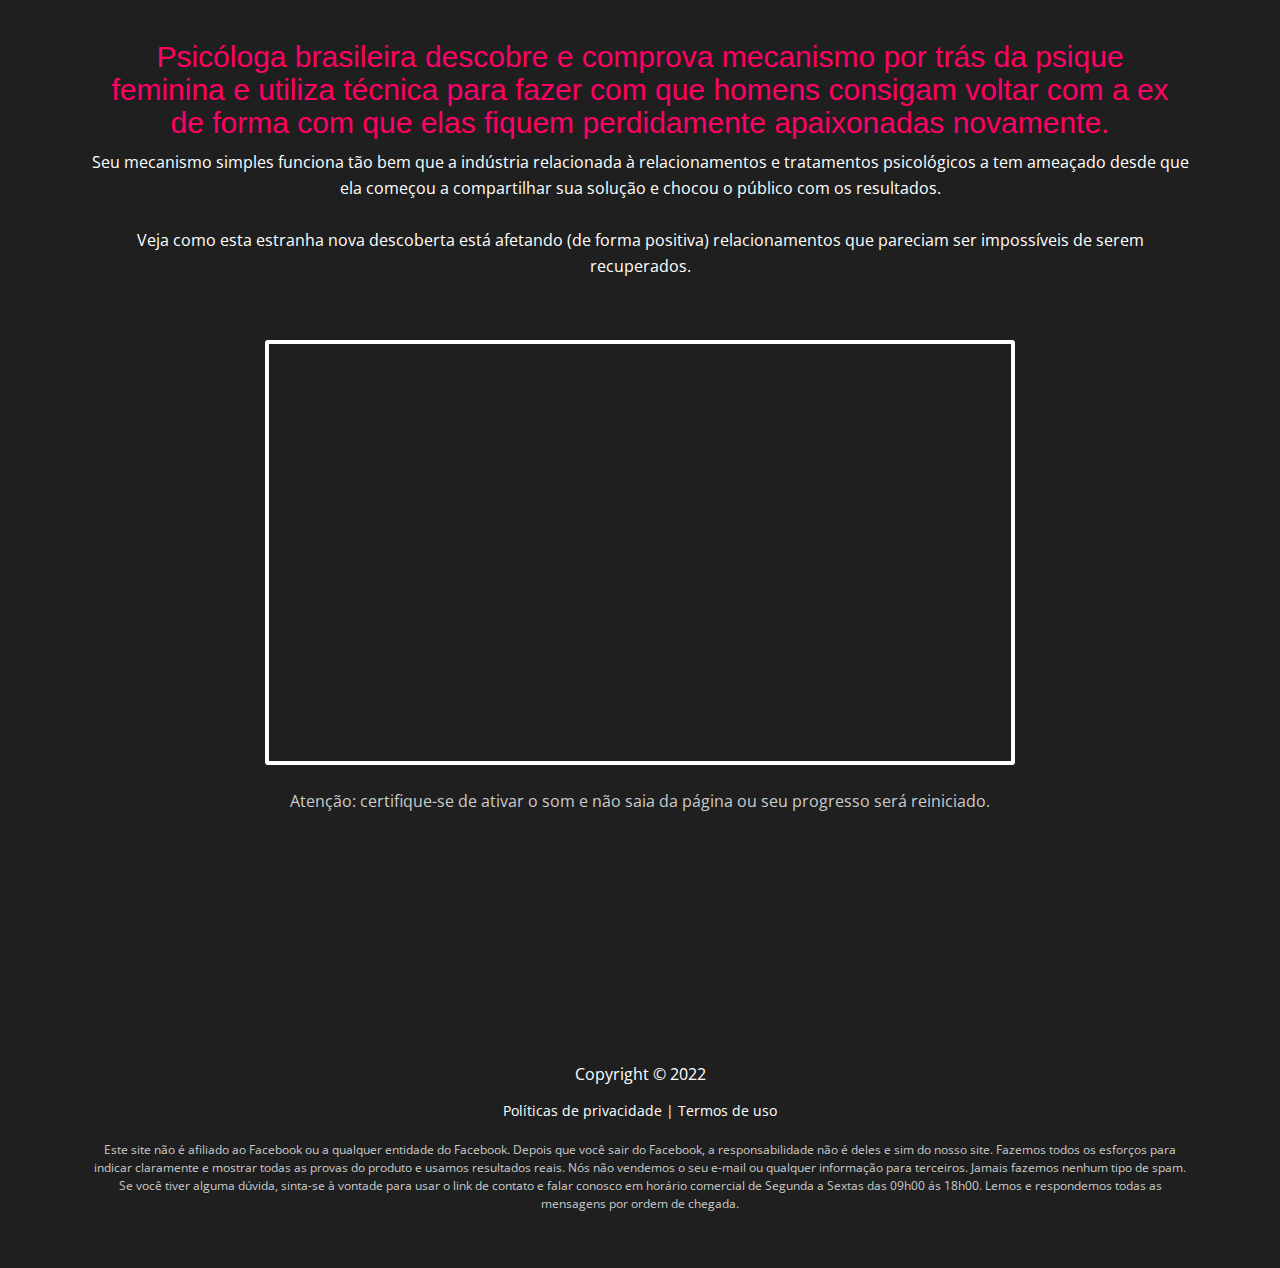
==== commit e97b0689: "Update index.html" ====
--- a/index.html
+++ b/index.html
@@ -9,8 +9,35 @@
 <link href="https://fonts.googleapis.com/css?family=Open+Sans:400,600,700" rel="stylesheet">
 <!-- <link href="https://fonts.googleapis.com/css?family=Oswald:400,500,600,700" rel="stylesheet"> -->
 <title>Rei Da Reconquista</title>
-
-
+  
+  <!-- Global site tag (gtag.js) - Google Analytics -->
+<script async src="https://www.googletagmanager.com/gtag/js?id=UA-179068210-8"></script>
+<script>
+  window.dataLayer = window.dataLayer || [];
+  function gtag(){dataLayer.push(arguments);}
+  gtag('js', new Date());
+
+  gtag('config', 'UA-179068210-8');
+</script>
+
+
+<!-- Facebook Pixel Code -->
+<script>
+  !function(f,b,e,v,n,t,s)
+  {if(f.fbq)return;n=f.fbq=function(){n.callMethod?
+  n.callMethod.apply(n,arguments):n.queue.push(arguments)};
+  if(!f._fbq)f._fbq=n;n.push=n;n.loaded=!0;n.version='2.0';
+  n.queue=[];t=b.createElement(e);t.async=!0;
+  t.src=v;s=b.getElementsByTagName(e)[0];
+  s.parentNode.insertBefore(t,s)}(window, document,'script',
+  'https://connect.facebook.net/en_US/fbevents.js');
+  fbq('init', '357241905813364');
+  fbq('track', 'PageView');
+</script>
+<noscript><img height="1" width="1" style="display:none"
+  src="https://www.facebook.com/tr?id=357241905813364&ev=PageView&noscript=1"
+/></noscript>
+<!-- End Facebook Pixel Code -->
 
 </head>
 
@@ -50,7 +77,7 @@
     <br><br>
     Veja como esta estranha nova descoberta está afetando (de forma positiva) relacionamentos que pareciam ser impossíveis de serem recuperados.
     <br><br>
-    <b>Para ver se isso pode funcionar para você, assista o vídeo abaixo.</b>
+<!--     <b>Para ver se isso pode funcionar para você, assista o vídeo abaixo.</b> -->
   </p>
   <div>
     <!-- <br> -->
@@ -414,4 +441,4 @@
 <!-- <script async src="//static.getclicky.com/101340064.js"></script>
 <noscript><p><img alt="Clicky" width="1" height="1" src="//in.getclicky.com/101340064ns.gif" /></p></noscript> -->
 </body>
-</html>+</html>
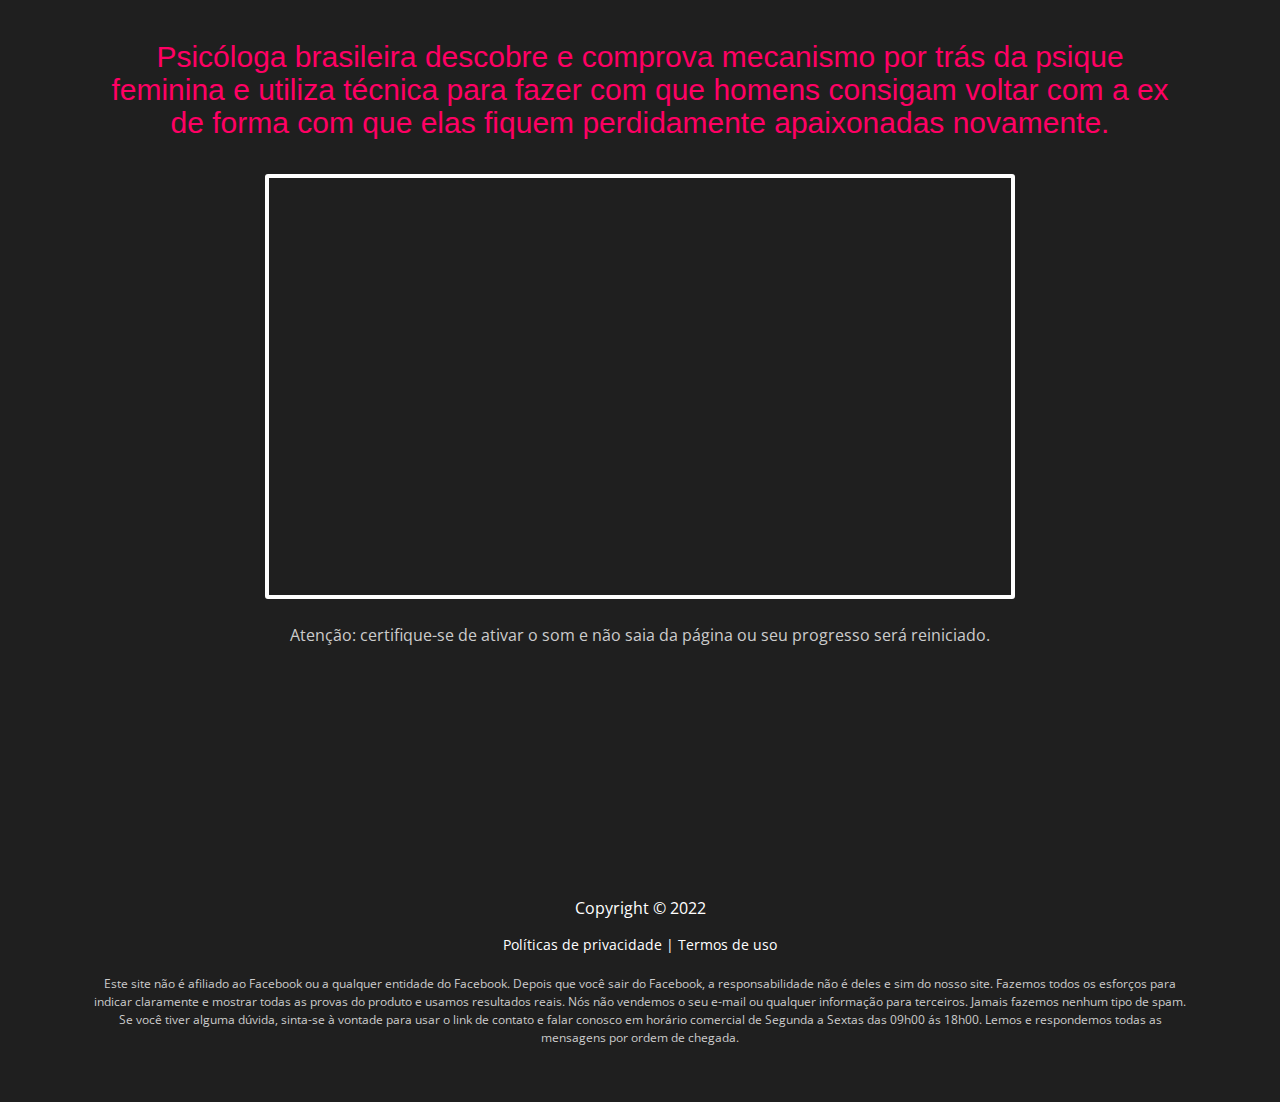
==== commit b8df39dc: "Update index.html" ====
--- a/index.html
+++ b/index.html
@@ -9,6 +9,18 @@
 <link href="https://fonts.googleapis.com/css?family=Open+Sans:400,600,700" rel="stylesheet">
 <!-- <link href="https://fonts.googleapis.com/css?family=Oswald:400,500,600,700" rel="stylesheet"> -->
 <title>Rei Da Reconquista</title>
+  
+  <!-- Hotjar Tracking Code for https://gh.reconquistaraex.online/ -->
+<script>
+    (function(h,o,t,j,a,r){
+        h.hj=h.hj||function(){(h.hj.q=h.hj.q||[]).push(arguments)};
+        h._hjSettings={hjid:2810849,hjsv:6};
+        a=o.getElementsByTagName('head')[0];
+        r=o.createElement('script');r.async=1;
+        r.src=t+h._hjSettings.hjid+j+h._hjSettings.hjsv;
+        a.appendChild(r);
+    })(window,document,'https://static.hotjar.com/c/hotjar-','.js?sv=');
+</script>
   
   <!-- Global site tag (gtag.js) - Google Analytics -->
 <script async src="https://www.googletagmanager.com/gtag/js?id=UA-179068210-8"></script>
@@ -73,9 +85,9 @@
 
 <div class="container text-center">
   <p style="color: #ffffff; font-size: 16px;">
-    Seu mecanismo simples funciona tão bem que a indústria relacionada à relacionamentos e tratamentos psicológicos a tem ameaçado desde que ela começou a compartilhar sua solução e chocou o público com os resultados.
+<!--     Seu mecanismo simples funciona tão bem que a indústria relacionada à relacionamentos e tratamentos psicológicos a tem ameaçado desde que ela começou a compartilhar sua solução e chocou o público com os resultados. -->
     <br><br>
-    Veja como esta estranha nova descoberta está afetando (de forma positiva) relacionamentos que pareciam ser impossíveis de serem recuperados.
+<!--     Veja como esta estranha nova descoberta está afetando (de forma positiva) relacionamentos que pareciam ser impossíveis de serem recuperados. -->
     <br><br>
 <!--     <b>Para ver se isso pode funcionar para você, assista o vídeo abaixo.</b> -->
   </p>
@@ -98,7 +110,8 @@
       <div class="video-wrapper">
         <div class="embed-responsive embed-responsive-16by9">
           <!-- <iframe class="embed-responsive-item" src="https://player.vimeo.com/video/261920542"></iframe> -->
-          <div><div style="left: 0; width: 100%; height: 0; position: relative; padding-bottom: 56.25%;"><figure style="left: 0; width: 100%; height: 0; position: relative; padding-bottom: 56.25%; margin-block-end: 0; margin-block-start: 0; margin-inline-start: 0; margin-inline-end: 0;" ><iframe src="https://api.vadoo.tv/iframe_test?id=pw7sOBTtQF8CLSvI8cwNWqUPc064hnje" scrolling="no" style="border: 0; top: 0; left: 0; width: 100%; height: 100%; position: absolute; overflow:hidden; border-radius: 5px;" allowfullscreen="1" allow="autoplay"></iframe></figure></div></div>
+<!--           <div><div style="left: 0; width: 100%; height: 0; position: relative; padding-bottom: 56.25%;"><figure style="left: 0; width: 100%; height: 0; position: relative; padding-bottom: 56.25%; margin-block-end: 0; margin-block-start: 0; margin-inline-start: 0; margin-inline-end: 0;" ><iframe src="https://api.vadoo.tv/iframe_test?id=pw7sOBTtQF8CLSvI8cwNWqUPc064hnje" scrolling="no" style="border: 0; top: 0; left: 0; width: 100%; height: 100%; position: absolute; overflow:hidden; border-radius: 5px;" allowfullscreen="1" allow="autoplay"></iframe></figure></div></div> -->
+            <div style="padding:56.25% 0 0 0;position:relative;"><iframe src="https://player.vimeo.com/video/672976206?h=acc2481089&amp;badge=0&amp;autopause=0&amp;player_id=0&amp;app_id=58479" frameborder="0" allow="autoplay; fullscreen; picture-in-picture" allowfullscreen style="position:absolute;top:0;left:0;width:100%;height:100%;" title="RDR"></iframe></div><script src="https://player.vimeo.com/api/player.js"></script>
         </div>
       </div>
       <br>
